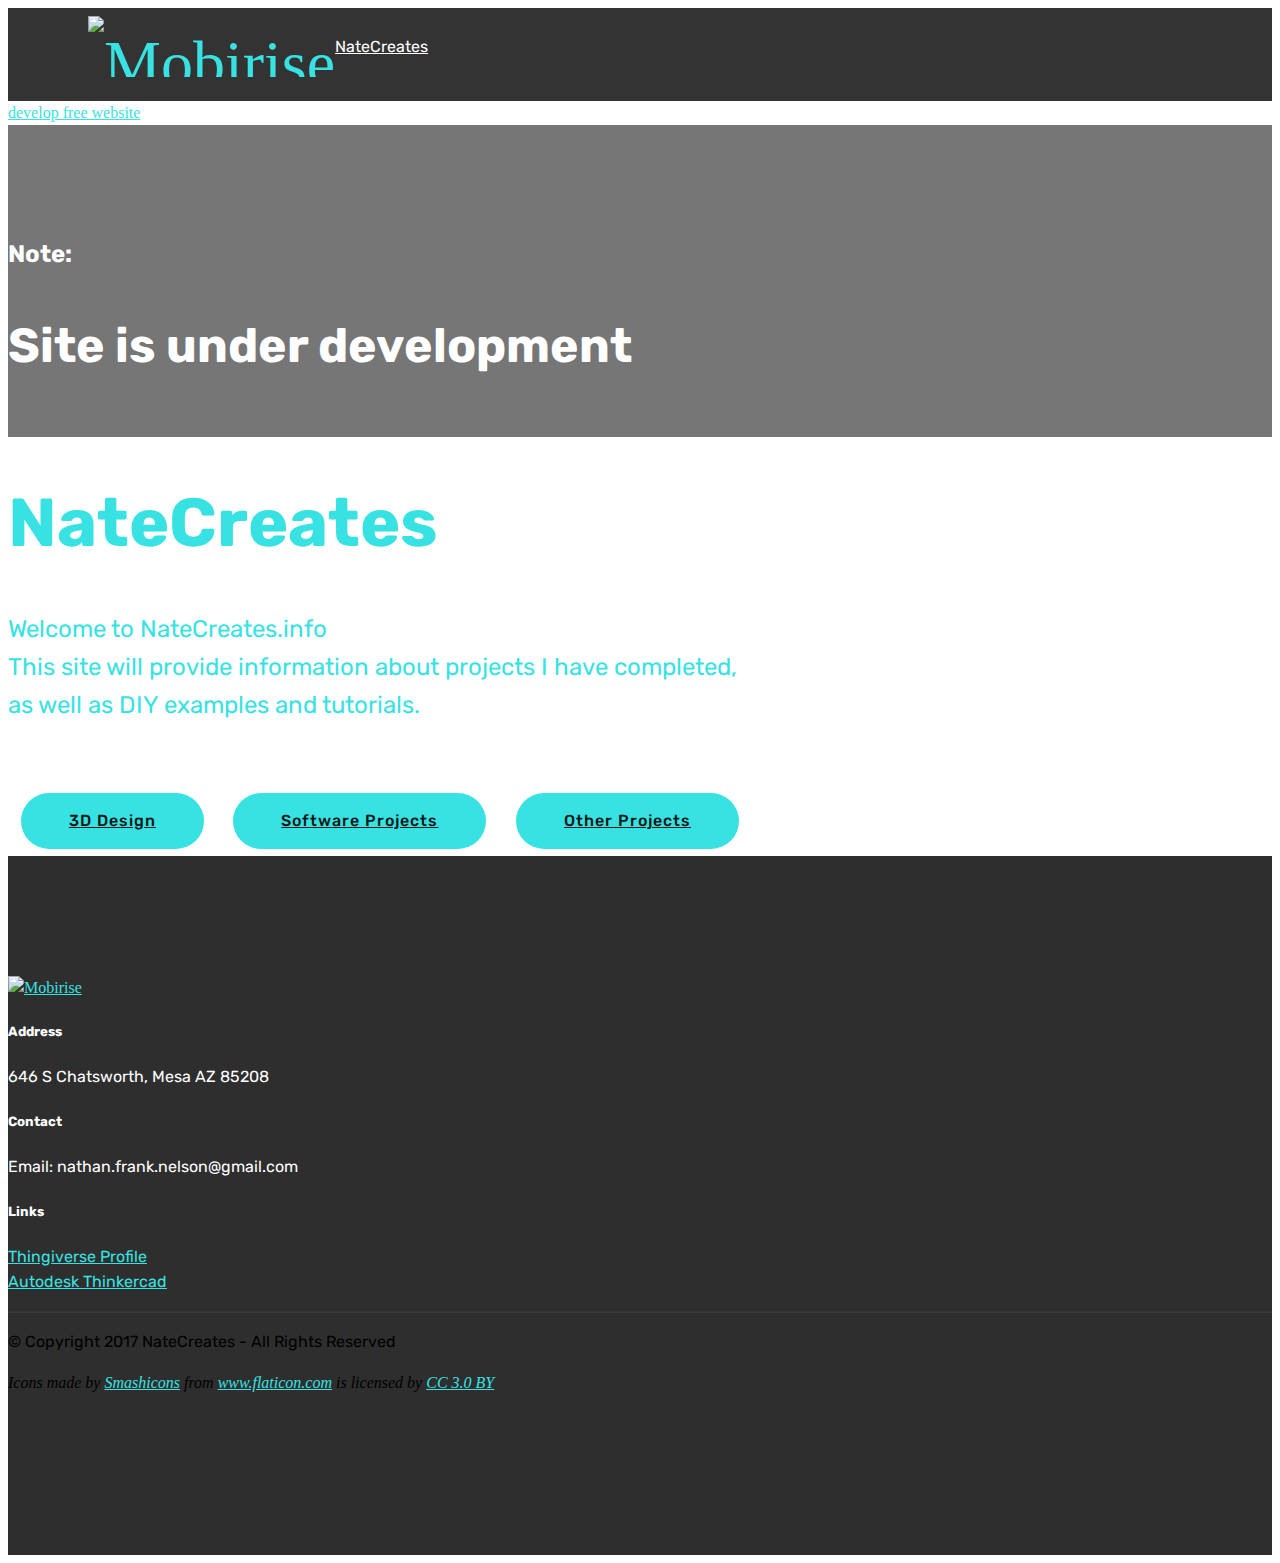
==== index.html @ 1768a67d "Development update" ====
<!DOCTYPE html>
<html  >
<head>
  <!-- Site made with Mobirise Website Builder v4.10.3, https://mobirise.com -->
  <meta charset="UTF-8">
  <meta http-equiv="X-UA-Compatible" content="IE=edge">
  <meta name="generator" content="Mobirise v4.10.3, mobirise.com">
  <meta name="viewport" content="width=device-width, initial-scale=1, minimum-scale=1">
  <link rel="shortcut icon" href="assets/images/3d-printerwhite-122x122.png" type="image/x-icon">
  <meta name="description" content="">
  
  <title>Home</title>
  <link rel="stylesheet" href="assets/web/assets/mobirise-icons-bold/mobirise-icons-bold.css">
  <link rel="stylesheet" href="assets/web/assets/mobirise-icons/mobirise-icons.css">
  <link rel="stylesheet" href="assets/tether/tether.min.css">
  <link rel="stylesheet" href="assets/bootstrap/css/bootstrap.min.css">
  <link rel="stylesheet" href="assets/bootstrap/css/bootstrap-grid.min.css">
  <link rel="stylesheet" href="assets/bootstrap/css/bootstrap-reboot.min.css">
  <link rel="stylesheet" href="assets/dropdown/css/style.css">
  <link rel="stylesheet" href="assets/socicon/css/styles.css">
  <link rel="stylesheet" href="assets/animatecss/animate.min.css">
  <link rel="stylesheet" href="assets/theme/css/style.css">
  <link rel="stylesheet" href="assets/mobirise/css/mbr-additional.css" type="text/css">
  
  
  
</head>
<body>
  <section class="menu cid-qTkzRZLJNu" once="menu" id="menu1-0">

    

    <nav class="navbar navbar-expand beta-menu navbar-dropdown align-items-center navbar-fixed-top navbar-toggleable-sm">
        <button class="navbar-toggler navbar-toggler-right" type="button" data-toggle="collapse" data-target="#navbarSupportedContent" aria-controls="navbarSupportedContent" aria-expanded="false" aria-label="Toggle navigation">
            <div class="hamburger">
                <span></span>
                <span></span>
                <span></span>
                <span></span>
            </div>
        </button>
        <div class="menu-logo">
            <div class="navbar-brand">
                <span class="navbar-logo">
                    <a href="index.html">
                         <img src="assets/images/3d-printerwhite-122x122.png" alt="Mobirise" title="" style="height: 3.8rem;">
                    </a>
                </span>
                <span class="navbar-caption-wrap"><a class="navbar-caption text-white display-4" href="index.html">NateCreates</a></span>
            </div>
        </div>
        <div class="collapse navbar-collapse" id="navbarSupportedContent">
            <ul class="navbar-nav nav-dropdown nav-right" data-app-modern-menu="true"><li class="nav-item">
                    <a class="nav-link link text-white display-4" href="about.html"><span class="mbri-user mbr-iconfont mbr-iconfont-btn"></span>About Me &nbsp; &nbsp; &nbsp; &nbsp; &nbsp; &nbsp; &nbsp; &nbsp; &nbsp; &nbsp;</a>
                </li><li class="nav-item"><a class="nav-link link text-white display-4" href="index.html"><span class="mbrib-home mbr-iconfont mbr-iconfont-btn"></span>&nbsp; &nbsp; &nbsp; &nbsp; &nbsp; &nbsp; &nbsp; &nbsp; &nbsp; &nbsp;&nbsp;</a></li></ul>
            
        </div>
    </nav>
</section>

<section class="engine"><a href="https://mobirise.info/k">develop free website</a></section><section class="mbr-section info1 cid-rtGWiKOIY4" id="info1-3">

    

    
    <div class="container">
        <div class="row justify-content-center content-row">
            <div class="media-container-column title col-12 col-lg-7 col-md-6">
                <h3 class="mbr-section-subtitle align-left mbr-light pb-3 mbr-fonts-style display-5">
                    Note:</h3>
                <h2 class="align-left mbr-bold mbr-fonts-style display-2">
                    Site is under development</h2>
            </div>
            <div class="media-container-column col-12 col-lg-3 col-md-4">
                
            </div>
        </div>
    </div>
</section>

<section class="cid-qTkA127IK8 mbr-fullscreen mbr-parallax-background" id="header2-1">

    

    

    <div class="container align-center">
        <div class="row justify-content-md-center">
            <div class="mbr-white col-md-10">
                <h1 class="mbr-section-title mbr-bold pb-3 mbr-fonts-style display-1">
                    NateCreates</h1>
                
                <p class="mbr-text pb-3 mbr-fonts-style display-5">
                    Welcome to NateCreates.info<br>This site will provide information about projects I have completed,<br>as well as DIY examples and tutorials.&nbsp;<br><br></p>
                <div class="mbr-section-btn"><a class="btn btn-md btn-danger display-7" href="3D.html">3D Design</a> <a class="btn btn-md btn-danger display-7" href="SoftwareSolutions.html">Software Projects</a>
                    <a class="btn btn-md btn-danger display-7" href="OtherProjects.html">Other Projects</a></div>
            </div>
        </div>
    </div>
    <div class="mbr-arrow hidden-sm-down" aria-hidden="true">
        <a href="#next">
            <i class="mbri-down mbr-iconfont"></i>
        </a>
    </div>
</section>

<section class="cid-qTkAaeaxX5 mbr-reveal" id="footer1-2">

    

    

    <div class="container">
        <div class="media-container-row content text-white">
            <div class="col-12 col-md-3">
                <div class="media-wrap">
                    <a href="https://mobirise.com/">
                        <img src="assets/images/3d-printerwhite-192x192.png" alt="Mobirise" title="">
                    </a>
                </div>
            </div>
            <div class="col-12 col-md-3 mbr-fonts-style display-7">
                <h5 class="pb-3">
                    Address
                </h5>
                <p class="mbr-text">646 S Chatsworth, Mesa AZ 85208</p>
            </div>
            <div class="col-12 col-md-3 mbr-fonts-style display-7">
                <h5 class="pb-3">
                    Contact</h5>
                <p class="mbr-text">
                    Email: nathan.frank.nelson@gmail.com &nbsp; &nbsp; &nbsp; &nbsp; &nbsp; &nbsp; &nbsp; &nbsp; &nbsp;<br></p>
            </div>
            <div class="col-12 col-md-3 mbr-fonts-style display-7">
                <h5 class="pb-3">
                    Links
                </h5>
                <p class="mbr-text"><a href="https://www.thingiverse.com/AsmundTheWise/about">Thingiverse Profile</a><br><a href="https://www.tinkercad.com/users/cb74BDATBY4-natecreates">Autodesk Thinkercad</a></p>
            </div>
        </div>
        <div class="footer-lower">
            <div class="media-container-row">
                <div class="col-sm-12">
                    <hr>
                </div>
            </div>
            <div class="media-container-row mbr-white">
                <div class="col-sm-6 copyright">
                    <p class="mbr-text mbr-fonts-style display-7">
                        © Copyright 2017 NateCreates - All Rights Reserved<br></p><div><em>Icons made by <a href="https://www.flaticon.com/authors/smashicons" title="Smashicons">Smashicons</a> from <a href="https://www.flaticon.com/" title="Flaticon">www.flaticon.com</a> is licensed by <a href="http://creativecommons.org/licenses/by/3.0/" title="Creative Commons BY 3.0" target="_blank">CC 3.0 BY</a></em></div><br>
                    <p></p>
                </div>
                <div class="col-md-6">
                    <div class="social-list align-right">
                        <div class="soc-item">
                            <a href="https://www.youtube.com/channel/UCTDOqO3EnYBqESAf4ngUYkw">
                                <span class="mbr-iconfont mbr-iconfont-social socicon-youtube socicon"></span>
                            </a>
                        </div>
                        <div class="soc-item">
                            <a href="https://www.thingiverse.com/AsmundTheWise/about">
                                <span class="mbr-iconfont mbr-iconfont-social mbrib-rocket"></span>
                            </a>
                        </div>
                        <div class="soc-item">
                            <a href="https://www.youtube.com/c/mobirise">
                                <span class="mbr-iconfont mbr-iconfont-social socicon-linkedin socicon"></span>
                            </a>
                        </div>
                        
                        
                        
                    </div>
                </div>
            </div>
        </div>
    </div>
</section>


  <script src="assets/web/assets/jquery/jquery.min.js"></script>
  <script src="assets/popper/popper.min.js"></script>
  <script src="assets/tether/tether.min.js"></script>
  <script src="assets/bootstrap/js/bootstrap.min.js"></script>
  <script src="assets/dropdown/js/script.min.js"></script>
  <script src="assets/viewportchecker/jquery.viewportchecker.js"></script>
  <script src="assets/parallax/jarallax.min.js"></script>
  <script src="assets/smoothscroll/smooth-scroll.js"></script>
  <script src="assets/touchswipe/jquery.touch-swipe.min.js"></script>
  <script src="assets/theme/js/script.js"></script>
  
  
  <input name="animation" type="hidden">
  </body>
</html>
---- assets/mobirise/css/mbr-additional.css ----
@import url(https://fonts.googleapis.com/css?family=Rubik:300,300i,400,400i,500,500i,700,700i,900,900i);





body {
  font-style: normal;
  line-height: 1.5;
}
.mbr-section-title {
  font-style: normal;
  line-height: 1.2;
}
.mbr-section-subtitle {
  line-height: 1.3;
}
.mbr-text {
  font-style: normal;
  line-height: 1.6;
}
.display-1 {
  font-family: 'Rubik', sans-serif;
  font-size: 4.25rem;
}
.display-1 > .mbr-iconfont {
  font-size: 6.8rem;
}
.display-2 {
  font-family: 'Rubik', sans-serif;
  font-size: 3rem;
}
.display-2 > .mbr-iconfont {
  font-size: 4.8rem;
}
.display-4 {
  font-family: 'Rubik', sans-serif;
  font-size: 1rem;
}
.display-4 > .mbr-iconfont {
  font-size: 1.6rem;
}
.display-5 {
  font-family: 'Rubik', sans-serif;
  font-size: 1.5rem;
}
.display-5 > .mbr-iconfont {
  font-size: 2.4rem;
}
.display-7 {
  font-family: 'Rubik', sans-serif;
  font-size: 1rem;
}
.display-7 > .mbr-iconfont {
  font-size: 1.6rem;
}
/* ---- Fluid typography for mobile devices ---- */
/* 1.4 - font scale ratio ( bootstrap == 1.42857 ) */
/* 100vw - current viewport width */
/* (48 - 20)  48 == 48rem == 768px, 20 == 20rem == 320px(minimal supported viewport) */
/* 0.65 - min scale variable, may vary */
@media (max-width: 768px) {
  .display-1 {
    font-size: 3.4rem;
    font-size: calc( 2.1374999999999997rem + (4.25 - 2.1374999999999997) * ((100vw - 20rem) / (48 - 20)));
    line-height: calc( 1.4 * (2.1374999999999997rem + (4.25 - 2.1374999999999997) * ((100vw - 20rem) / (48 - 20))));
  }
  .display-2 {
    font-size: 2.4rem;
    font-size: calc( 1.7rem + (3 - 1.7) * ((100vw - 20rem) / (48 - 20)));
    line-height: calc( 1.4 * (1.7rem + (3 - 1.7) * ((100vw - 20rem) / (48 - 20))));
  }
  .display-4 {
    font-size: 0.8rem;
    font-size: calc( 1rem + (1 - 1) * ((100vw - 20rem) / (48 - 20)));
    line-height: calc( 1.4 * (1rem + (1 - 1) * ((100vw - 20rem) / (48 - 20))));
  }
  .display-5 {
    font-size: 1.2rem;
    font-size: calc( 1.175rem + (1.5 - 1.175) * ((100vw - 20rem) / (48 - 20)));
    line-height: calc( 1.4 * (1.175rem + (1.5 - 1.175) * ((100vw - 20rem) / (48 - 20))));
  }
}
/* Buttons */
.btn {
  font-weight: 500;
  border-width: 2px;
  font-style: normal;
  letter-spacing: 1px;
  margin: .4rem .8rem;
  white-space: normal;
  -webkit-transition: all 0.3s ease-in-out;
  -moz-transition: all 0.3s ease-in-out;
  transition: all 0.3s ease-in-out;
  display: inline-flex;
  align-items: center;
  justify-content: center;
  word-break: break-word;
  -webkit-align-items: center;
  -webkit-justify-content: center;
  display: -webkit-inline-flex;
  padding: 1rem 3rem;
  border-radius: 3px;
}
.btn-sm {
  font-weight: 500;
  letter-spacing: 1px;
  -webkit-transition: all 0.3s ease-in-out;
  -moz-transition: all 0.3s ease-in-out;
  transition: all 0.3s ease-in-out;
  padding: 0.6rem 1.5rem;
  border-radius: 3px;
}
.btn-md {
  font-weight: 500;
  letter-spacing: 1px;
  margin: .4rem .8rem !important;
  -webkit-transition: all 0.3s ease-in-out;
  -moz-transition: all 0.3s ease-in-out;
  transition: all 0.3s ease-in-out;
  padding: 1rem 3rem;
  border-radius: 3px;
}
.btn-lg {
  font-weight: 500;
  letter-spacing: 1px;
  margin: .4rem .8rem !important;
  -webkit-transition: all 0.3s ease-in-out;
  -moz-transition: all 0.3s ease-in-out;
  transition: all 0.3s ease-in-out;
  padding: 1.2rem 3.2rem;
  border-radius: 3px;
}
.bg-primary {
  background-color: #38e2e2 !important;
}
.bg-success {
  background-color: #f7ed4a !important;
}
.bg-info {
  background-color: #6bff47 !important;
}
.bg-warning {
  background-color: #879a9f !important;
}
.bg-danger {
  background-color: #38e2e2 !important;
}
.btn-primary,
.btn-primary:active {
  background-color: #38e2e2 !important;
  border-color: #38e2e2 !important;
  color: #031818 !important;
}
.btn-primary:hover,
.btn-primary:focus,
.btn-primary.focus,
.btn-primary.active {
  color: #031818 !important;
  background-color: #1ab3b3 !important;
  border-color: #1ab3b3 !important;
}
.btn-primary.disabled,
.btn-primary:disabled {
  color: #031818 !important;
  background-color: #1ab3b3 !important;
  border-color: #1ab3b3 !important;
}
.btn-secondary,
.btn-secondary:active {
  background-color: #ff3366 !important;
  border-color: #ff3366 !important;
  color: #ffffff !important;
}
.btn-secondary:hover,
.btn-secondary:focus,
.btn-secondary.focus,
.btn-secondary.active {
  color: #ffffff !important;
  background-color: #e50039 !important;
  border-color: #e50039 !important;
}
.btn-secondary.disabled,
.btn-secondary:disabled {
  color: #ffffff !important;
  background-color: #e50039 !important;
  border-color: #e50039 !important;
}
.btn-info,
.btn-info:active {
  background-color: #6bff47 !important;
  border-color: #6bff47 !important;
  color: #0e4700 !important;
}
.btn-info:hover,
.btn-info:focus,
.btn-info.focus,
.btn-info.active {
  color: #0e4700 !important;
  background-color: #31f900 !important;
  border-color: #31f900 !important;
}
.btn-info.disabled,
.btn-info:disabled {
  color: #0e4700 !important;
  background-color: #31f900 !important;
  border-color: #31f900 !important;
}
.btn-success,
.btn-success:active {
  background-color: #f7ed4a !important;
  border-color: #f7ed4a !important;
  color: #3f3c03 !important;
}
.btn-success:hover,
.btn-success:focus,
.btn-success.focus,
.btn-success.active {
  color: #3f3c03 !important;
  background-color: #eadd0a !important;
  border-color: #eadd0a !important;
}
.btn-success.disabled,
.btn-success:disabled {
  color: #3f3c03 !important;
  background-color: #eadd0a !important;
  border-color: #eadd0a !important;
}
.btn-warning,
.btn-warning:active {
  background-color: #879a9f !important;
  border-color: #879a9f !important;
  color: #ffffff !important;
}
.btn-warning:hover,
.btn-warning:focus,
.btn-warning.focus,
.btn-warning.active {
  color: #ffffff !important;
  background-color: #617479 !important;
  border-color: #617479 !important;
}
.btn-warning.disabled,
.btn-warning:disabled {
  color: #ffffff !important;
  background-color: #617479 !important;
  border-color: #617479 !important;
}
.btn-danger,
.btn-danger:active {
  background-color: #38e2e2 !important;
  border-color: #38e2e2 !important;
  color: #031818 !important;
}
.btn-danger:hover,
.btn-danger:focus,
.btn-danger.focus,
.btn-danger.active {
  color: #031818 !important;
  background-color: #1ab3b3 !important;
  border-color: #1ab3b3 !important;
}
.btn-danger.disabled,
.btn-danger:disabled {
  color: #031818 !important;
  background-color: #1ab3b3 !important;
  border-color: #1ab3b3 !important;
}
.btn-white {
  color: #333333 !important;
}
.btn-white,
.btn-white:active {
  background-color: #ffffff !important;
  border-color: #ffffff !important;
  color: #808080 !important;
}
.btn-white:hover,
.btn-white:focus,
.btn-white.focus,
.btn-white.active {
  color: #808080 !important;
  background-color: #d9d9d9 !important;
  border-color: #d9d9d9 !important;
}
.btn-white.disabled,
.btn-white:disabled {
  color: #808080 !important;
  background-color: #d9d9d9 !important;
  border-color: #d9d9d9 !important;
}
.btn-black,
.btn-black:active {
  background-color: #333333 !important;
  border-color: #333333 !important;
  color: #ffffff !important;
}
.btn-black:hover,
.btn-black:focus,
.btn-black.focus,
.btn-black.active {
  color: #ffffff !important;
  background-color: #0d0d0d !important;
  border-color: #0d0d0d !important;
}
.btn-black.disabled,
.btn-black:disabled {
  color: #ffffff !important;
  background-color: #0d0d0d !important;
  border-color: #0d0d0d !important;
}
.btn-primary-outline,
.btn-primary-outline:active {
  background: none;
  border-color: #179d9d;
  color: #179d9d;
}
.btn-primary-outline:hover,
.btn-primary-outline:focus,
.btn-primary-outline.focus,
.btn-primary-outline.active {
  color: #031818;
  background-color: #38e2e2;
  border-color: #38e2e2;
}
.btn-primary-outline.disabled,
.btn-primary-outline:disabled {
  color: #031818 !important;
  background-color: #38e2e2 !important;
  border-color: #38e2e2 !important;
}
.btn-secondary-outline,
.btn-secondary-outline:active {
  background: none;
  border-color: #cc0033;
  color: #cc0033;
}
.btn-secondary-outline:hover,
.btn-secondary-outline:focus,
.btn-secondary-outline.focus,
.btn-secondary-outline.active {
  color: #ffffff;
  background-color: #ff3366;
  border-color: #ff3366;
}
.btn-secondary-outline.disabled,
.btn-secondary-outline:disabled {
  color: #ffffff !important;
  background-color: #ff3366 !important;
  border-color: #ff3366 !important;
}
.btn-info-outline,
.btn-info-outline:active {
  background: none;
  border-color: #2ce000;
  color: #2ce000;
}
.btn-info-outline:hover,
.btn-info-outline:focus,
.btn-info-outline.focus,
.btn-info-outline.active {
  color: #0e4700;
  background-color: #6bff47;
  border-color: #6bff47;
}
.btn-info-outline.disabled,
.btn-info-outline:disabled {
  color: #0e4700 !important;
  background-color: #6bff47 !important;
  border-color: #6bff47 !important;
}
.btn-success-outline,
.btn-success-outline:active {
  background: none;
  border-color: #d2c609;
  color: #d2c609;
}
.btn-success-outline:hover,
.btn-success-outline:focus,
.btn-success-outline.focus,
.btn-success-outline.active {
  color: #3f3c03;
  background-color: #f7ed4a;
  border-color: #f7ed4a;
}
.btn-success-outline.disabled,
.btn-success-outline:disabled {
  color: #3f3c03 !important;
  background-color: #f7ed4a !important;
  border-color: #f7ed4a !important;
}
.btn-warning-outline,
.btn-warning-outline:active {
  background: none;
  border-color: #55666b;
  color: #55666b;
}
.btn-warning-outline:hover,
.btn-warning-outline:focus,
.btn-warning-outline.focus,
.btn-warning-outline.active {
  color: #ffffff;
  background-color: #879a9f;
  border-color: #879a9f;
}
.btn-warning-outline.disabled,
.btn-warning-outline:disabled {
  color: #ffffff !important;
  background-color: #879a9f !important;
  border-color: #879a9f !important;
}
.btn-danger-outline,
.btn-danger-outline:active {
  background: none;
  border-color: #179d9d;
  color: #179d9d;
}
.btn-danger-outline:hover,
.btn-danger-outline:focus,
.btn-danger-outline.focus,
.btn-danger-outline.active {
  color: #031818;
  background-color: #38e2e2;
  border-color: #38e2e2;
}
.btn-danger-outline.disabled,
.btn-danger-outline:disabled {
  color: #031818 !important;
  background-color: #38e2e2 !important;
  border-color: #38e2e2 !important;
}
.btn-black-outline,
.btn-black-outline:active {
  background: none;
  border-color: #000000;
  color: #000000;
}
.btn-black-outline:hover,
.btn-black-outline:focus,
.btn-black-outline.focus,
.btn-black-outline.active {
  color: #ffffff;
  background-color: #333333;
  border-color: #333333;
}
.btn-black-outline.disabled,
.btn-black-outline:disabled {
  color: #ffffff !important;
  background-color: #333333 !important;
  border-color: #333333 !important;
}
.btn-white-outline,
.btn-white-outline:active,
.btn-white-outline.active {
  background: none;
  border-color: #ffffff;
  color: #ffffff;
}
.btn-white-outline:hover,
.btn-white-outline:focus,
.btn-white-outline.focus {
  color: #333333;
  background-color: #ffffff;
  border-color: #ffffff;
}
.text-primary {
  color: #38e2e2 !important;
}
.text-secondary {
  color: #ff3366 !important;
}
.text-success {
  color: #f7ed4a !important;
}
.text-info {
  color: #6bff47 !important;
}
.text-warning {
  color: #879a9f !important;
}
.text-danger {
  color: #38e2e2 !important;
}
.text-white {
  color: #ffffff !important;
}
.text-black {
  color: #000000 !important;
}
a.text-primary:hover,
a.text-primary:focus {
  color: #179d9d !important;
}
a.text-secondary:hover,
a.text-secondary:focus {
  color: #cc0033 !important;
}
a.text-success:hover,
a.text-success:focus {
  color: #d2c609 !important;
}
a.text-info:hover,
a.text-info:focus {
  color: #2ce000 !important;
}
a.text-warning:hover,
a.text-warning:focus {
  color: #55666b !important;
}
a.text-danger:hover,
a.text-danger:focus {
  color: #179d9d !important;
}
a.text-white:hover,
a.text-white:focus {
  color: #b3b3b3 !important;
}
a.text-black:hover,
a.text-black:focus {
  color: #4d4d4d !important;
}
.alert-success {
  background-color: #70c770;
}
.alert-info {
  background-color: #6bff47;
}
.alert-warning {
  background-color: #879a9f;
}
.alert-danger {
  background-color: #38e2e2;
}
.mbr-section-btn a.btn:not(.btn-form) {
  border-radius: 100px;
}
.mbr-section-btn a.btn:not(.btn-form):hover,
.mbr-section-btn a.btn:not(.btn-form):focus {
  box-shadow: none !important;
}
.mbr-section-btn a.btn:not(.btn-form):hover,
.mbr-section-btn a.btn:not(.btn-form):focus {
  box-shadow: 0 10px 40px 0 rgba(0, 0, 0, 0.2) !important;
  -webkit-box-shadow: 0 10px 40px 0 rgba(0, 0, 0, 0.2) !important;
}
.mbr-gallery-filter li a {
  border-radius: 100px !important;
}
.mbr-gallery-filter li.active .btn {
  background-color: #38e2e2;
  border-color: #38e2e2;
  color: #072e2e;
}
.mbr-gallery-filter li.active .btn:focus {
  box-shadow: none;
}
.nav-tabs .nav-link {
  border-radius: 100px !important;
}
.btn-form {
  border-radius: 0;
}
.btn-form:hover {
  cursor: pointer;
}
a,
a:hover {
  color: #38e2e2;
}
.mbr-plan-header.bg-primary .mbr-plan-subtitle,
.mbr-plan-header.bg-primary .mbr-plan-price-desc {
  color: #eafcfc;
}
.mbr-plan-header.bg-success .mbr-plan-subtitle,
.mbr-plan-header.bg-success .mbr-plan-price-desc {
  color: #ffffff;
}
.mbr-plan-header.bg-info .mbr-plan-subtitle,
.mbr-plan-header.bg-info .mbr-plan-price-desc {
  color: #ffffff;
}
.mbr-plan-header.bg-warning .mbr-plan-subtitle,
.mbr-plan-header.bg-warning .mbr-plan-price-desc {
  color: #ced6d8;
}
.mbr-plan-header.bg-danger .mbr-plan-subtitle,
.mbr-plan-header.bg-danger .mbr-plan-price-desc {
  color: #eafcfc;
}
/* Scroll to top button*/
.scrollToTop_wraper {
  display: none;
}
#scrollToTop a i:before {
  content: '';
  position: absolute;
  height: 40%;
  top: 25%;
  background: #fff;
  width: 2px;
  left: calc(50% - 1px);
}
#scrollToTop a i:after {
  content: '';
  position: absolute;
  display: block;
  border-top: 2px solid #fff;
  border-right: 2px solid #fff;
  width: 40%;
  height: 40%;
  left: 30%;
  bottom: 30%;
  transform: rotate(135deg);
  -webkit-transform: rotate(135deg);
}
/* Others*/
.note-check a[data-value=Rubik] {
  font-style: normal;
}
.mbr-arrow a {
  color: #ffffff;
}
@media (max-width: 767px) {
  .mbr-arrow {
    display: none;
  }
}
.form-control-label {
  position: relative;
  cursor: pointer;
  margin-bottom: .357em;
  padding: 0;
}
.alert {
  color: #ffffff;
  border-radius: 0;
  border: 0;
  font-size: .875rem;
  line-height: 1.5;
  margin-bottom: 1.875rem;
  padding: 1.25rem;
  position: relative;
}
.alert.alert-form::after {
  background-color: inherit;
  bottom: -7px;
  content: "";
  display: block;
  height: 14px;
  left: 50%;
  margin-left: -7px;
  position: absolute;
  transform: rotate(45deg);
  width: 14px;
  -webkit-transform: rotate(45deg);
}
.form-control {
  background-color: #f5f5f5;
  box-shadow: none;
  color: #565656;
  font-family: 'Rubik', sans-serif;
  font-size: 1rem;
  line-height: 1.43;
  min-height: 3.5em;
  padding: 1.07em .5em;
}
.form-control > .mbr-iconfont {
  font-size: 1.6rem;
}
.form-control,
.form-control:focus {
  border: 1px solid #e8e8e8;
}
.form-active .form-control:invalid {
  border-color: red;
}
.mbr-overlay {
  background-color: #000;
  bottom: 0;
  left: 0;
  opacity: .5;
  position: absolute;
  right: 0;
  top: 0;
  z-index: 0;
  pointer-events: none;
}
blockquote {
  font-style: italic;
  padding: 10px 0 10px 20px;
  font-size: 1.09rem;
  position: relative;
  border-color: #38e2e2;
  border-width: 3px;
}
ul,
ol,
pre,
blockquote {
  margin-bottom: 2.3125rem;
}
pre {
  background: #f4f4f4;
  padding: 10px 24px;
  white-space: pre-wrap;
}
.inactive {
  -webkit-user-select: none;
  -moz-user-select: none;
  -ms-user-select: none;
  user-select: none;
  pointer-events: none;
  -webkit-user-drag: none;
  user-drag: none;
}
.mbr-section__comments .row {
  justify-content: center;
  -webkit-justify-content: center;
}
/* Forms */
.mbr-form .btn {
  margin: .4rem 0;
}
.mbr-form .input-group-btn a.btn {
  border-radius: 100px !important;
}
.mbr-form .input-group-btn a.btn:hover {
  box-shadow: 0 10px 40px 0 rgba(0, 0, 0, 0.2);
}
.mbr-form .input-group-btn button[type="submit"] {
  border-radius: 100px !important;
  padding: 1rem 3rem;
}
.mbr-form .input-group-btn button[type="submit"]:hover {
  box-shadow: 0 10px 40px 0 rgba(0, 0, 0, 0.2);
}
.form2 .form-control {
  border-top-left-radius: 100px;
  border-bottom-left-radius: 100px;
}
.form2 .input-group-btn a.btn {
  border-top-left-radius: 0 !important;
  border-bottom-left-radius: 0 !important;
}
.form2 .input-group-btn button[type="submit"] {
  border-top-left-radius: 0 !important;
  border-bottom-left-radius: 0 !important;
}
.form3 input[type="email"] {
  border-radius: 100px !important;
}
@media (max-width: 349px) {
  .form2 input[type="email"] {
    border-radius: 100px !important;
  }
  .form2 .input-group-btn a.btn {
    border-radius: 100px !important;
  }
  .form2 .input-group-btn button[type="submit"] {
    border-radius: 100px !important;
  }
}
@media (max-width: 767px) {
  .btn {
    font-size: .75rem !important;
  }
  .btn .mbr-iconfont {
    font-size: 1rem !important;
  }
}
/* Social block */
.btn-social {
  font-size: 20px;
  border-radius: 50%;
  padding: 0;
  width: 44px;
  height: 44px;
  line-height: 44px;
  text-align: center;
  position: relative;
  border: 2px solid #c0a375;
  border-color: #38e2e2;
  color: #232323;
  cursor: pointer;
}
.btn-social i {
  top: 0;
  line-height: 44px;
  width: 44px;
}
.btn-social:hover {
  color: #fff;
  background: #38e2e2;
}
.btn-social + .btn {
  margin-left: .1rem;
}
/* Footer */
.mbr-footer-content li::before,
.mbr-footer .mbr-contacts li::before {
  background: #38e2e2;
}
.mbr-footer-content li a:hover,
.mbr-footer .mbr-contacts li a:hover {
  color: #38e2e2;
}
.footer3 input[type="email"],
.footer4 input[type="email"] {
  border-radius: 100px !important;
}
.footer3 .input-group-btn a.btn,
.footer4 .input-group-btn a.btn {
  border-radius: 100px !important;
}
.footer3 .input-group-btn button[type="submit"],
.footer4 .input-group-btn button[type="submit"] {
  border-radius: 100px !important;
}
/* Headers*/
.header13 .form-inline input[type="email"],
.header14 .form-inline input[type="email"] {
  border-radius: 100px;
}
.header13 .form-inline input[type="text"],
.header14 .form-inline input[type="text"] {
  border-radius: 100px;
}
.header13 .form-inline input[type="tel"],
.header14 .form-inline input[type="tel"] {
  border-radius: 100px;
}
.header13 .form-inline a.btn,
.header14 .form-inline a.btn {
  border-radius: 100px;
}
.header13 .form-inline button,
.header14 .form-inline button {
  border-radius: 100px !important;
}
.offset-1 {
  margin-left: 8.33333%;
}
.offset-2 {
  margin-left: 16.66667%;
}
.offset-3 {
  margin-left: 25%;
}
.offset-4 {
  margin-left: 33.33333%;
}
.offset-5 {
  margin-left: 41.66667%;
}
.offset-6 {
  margin-left: 50%;
}
.offset-7 {
  margin-left: 58.33333%;
}
.offset-8 {
  margin-left: 66.66667%;
}
.offset-9 {
  margin-left: 75%;
}
.offset-10 {
  margin-left: 83.33333%;
}
.offset-11 {
  margin-left: 91.66667%;
}
@media (min-width: 576px) {
  .offset-sm-0 {
    margin-left: 0%;
  }
  .offset-sm-1 {
    margin-left: 8.33333%;
  }
  .offset-sm-2 {
    margin-left: 16.66667%;
  }
  .offset-sm-3 {
    margin-left: 25%;
  }
  .offset-sm-4 {
    margin-left: 33.33333%;
  }
  .offset-sm-5 {
    margin-left: 41.66667%;
  }
  .offset-sm-6 {
    margin-left: 50%;
  }
  .offset-sm-7 {
    margin-left: 58.33333%;
  }
  .offset-sm-8 {
    margin-left: 66.66667%;
  }
  .offset-sm-9 {
    margin-left: 75%;
  }
  .offset-sm-10 {
    margin-left: 83.33333%;
  }
  .offset-sm-11 {
    margin-left: 91.66667%;
  }
}
@media (min-width: 768px) {
  .offset-md-0 {
    margin-left: 0%;
  }
  .offset-md-1 {
    margin-left: 8.33333%;
  }
  .offset-md-2 {
    margin-left: 16.66667%;
  }
  .offset-md-3 {
    margin-left: 25%;
  }
  .offset-md-4 {
    margin-left: 33.33333%;
  }
  .offset-md-5 {
    margin-left: 41.66667%;
  }
  .offset-md-6 {
    margin-left: 50%;
  }
  .offset-md-7 {
    margin-left: 58.33333%;
  }
  .offset-md-8 {
    margin-left: 66.66667%;
  }
  .offset-md-9 {
    margin-left: 75%;
  }
  .offset-md-10 {
    margin-left: 83.33333%;
  }
  .offset-md-11 {
    margin-left: 91.66667%;
  }
}
@media (min-width: 992px) {
  .offset-lg-0 {
    margin-left: 0%;
  }
  .offset-lg-1 {
    margin-left: 8.33333%;
  }
  .offset-lg-2 {
    margin-left: 16.66667%;
  }
  .offset-lg-3 {
    margin-left: 25%;
  }
  .offset-lg-4 {
    margin-left: 33.33333%;
  }
  .offset-lg-5 {
    margin-left: 41.66667%;
  }
  .offset-lg-6 {
    margin-left: 50%;
  }
  .offset-lg-7 {
    margin-left: 58.33333%;
  }
  .offset-lg-8 {
    margin-left: 66.66667%;
  }
  .offset-lg-9 {
    margin-left: 75%;
  }
  .offset-lg-10 {
    margin-left: 83.33333%;
  }
  .offset-lg-11 {
    margin-left: 91.66667%;
  }
}
@media (min-width: 1200px) {
  .offset-xl-0 {
    margin-left: 0%;
  }
  .offset-xl-1 {
    margin-left: 8.33333%;
  }
  .offset-xl-2 {
    margin-left: 16.66667%;
  }
  .offset-xl-3 {
    margin-left: 25%;
  }
  .offset-xl-4 {
    margin-left: 33.33333%;
  }
  .offset-xl-5 {
    margin-left: 41.66667%;
  }
  .offset-xl-6 {
    margin-left: 50%;
  }
  .offset-xl-7 {
    margin-left: 58.33333%;
  }
  .offset-xl-8 {
    margin-left: 66.66667%;
  }
  .offset-xl-9 {
    margin-left: 75%;
  }
  .offset-xl-10 {
    margin-left: 83.33333%;
  }
  .offset-xl-11 {
    margin-left: 91.66667%;
  }
}
.navbar-toggler {
  -webkit-align-self: flex-start;
  -ms-flex-item-align: start;
  align-self: flex-start;
  padding: 0.25rem 0.75rem;
  font-size: 1.25rem;
  line-height: 1;
  background: transparent;
  border: 1px solid transparent;
  -webkit-border-radius: 0.25rem;
  border-radius: 0.25rem;
}
.navbar-toggler:focus,
.navbar-toggler:hover {
  text-decoration: none;
}
.navbar-toggler-icon {
  display: inline-block;
  width: 1.5em;
  height: 1.5em;
  vertical-align: middle;
  content: "";
  background: no-repeat center center;
  -webkit-background-size: 100% 100%;
  -o-background-size: 100% 100%;
  background-size: 100% 100%;
}
.navbar-toggler-left {
  position: absolute;
  left: 1rem;
}
.navbar-toggler-right {
  position: absolute;
  right: 1rem;
}
@media (max-width: 575px) {
  .navbar-toggleable .navbar-nav .dropdown-menu {
    position: static;
    float: none;
  }
  .navbar-toggleable > .container {
    padding-right: 0;
    padding-left: 0;
  }
}
@media (min-width: 576px) {
  .navbar-toggleable {
    -webkit-box-orient: horizontal;
    -webkit-box-direction: normal;
    -webkit-flex-direction: row;
    -ms-flex-direction: row;
    flex-direction: row;
    -webkit-flex-wrap: nowrap;
    -ms-flex-wrap: nowrap;
    flex-wrap: nowrap;
    -webkit-box-align: center;
    -webkit-align-items: center;
    -ms-flex-align: center;
    align-items: center;
  }
  .navbar-toggleable .navbar-nav {
    -webkit-box-orient: horizontal;
    -webkit-box-direction: normal;
    -webkit-flex-direction: row;
    -ms-flex-direction: row;
    flex-direction: row;
  }
  .navbar-toggleable .navbar-nav .nav-link {
    padding-right: .5rem;
    padding-left: .5rem;
  }
  .navbar-toggleable > .container {
    display: -webkit-box;
    display: -webkit-flex;
    display: -ms-flexbox;
    display: flex;
    -webkit-flex-wrap: nowrap;
    -ms-flex-wrap: nowrap;
    flex-wrap: nowrap;
    -webkit-box-align: center;
    -webkit-align-items: center;
    -ms-flex-align: center;
    align-items: center;
  }
  .navbar-toggleable .navbar-collapse {
    display: -webkit-box !important;
    display: -webkit-flex !important;
    display: -ms-flexbox !important;
    display: flex !important;
    width: 100%;
  }
  .navbar-toggleable .navbar-toggler {
    display: none;
  }
}
@media (max-width: 767px) {
  .navbar-toggleable-sm .navbar-nav .dropdown-menu {
    position: static;
    float: none;
  }
  .navbar-toggleable-sm > .container {
    padding-right: 0;
    padding-left: 0;
  }
}
@media (min-width: 768px) {
  .navbar-toggleable-sm {
    -webkit-box-orient: horizontal;
    -webkit-box-direction: normal;
    -webkit-flex-direction: row;
    -ms-flex-direction: row;
    flex-direction: row;
    -webkit-flex-wrap: nowrap;
    -ms-flex-wrap: nowrap;
    flex-wrap: nowrap;
    -webkit-box-align: center;
    -webkit-align-items: center;
    -ms-flex-align: center;
    align-items: center;
  }
  .navbar-toggleable-sm .navbar-nav {
    -webkit-box-orient: horizontal;
    -webkit-box-direction: normal;
    -webkit-flex-direction: row;
    -ms-flex-direction: row;
    flex-direction: row;
  }
  .navbar-toggleable-sm .navbar-nav .nav-link {
    padding-right: .5rem;
    padding-left: .5rem;
  }
  .navbar-toggleable-sm > .container {
    display: -webkit-box;
    display: -webkit-flex;
    display: -ms-flexbox;
    display: flex;
    -webkit-flex-wrap: nowrap;
    -ms-flex-wrap: nowrap;
    flex-wrap: nowrap;
    -webkit-box-align: center;
    -webkit-align-items: center;
    -ms-flex-align: center;
    align-items: center;
  }
  .navbar-toggleable-sm .navbar-collapse {
    display: none;
    width: 100%;
  }
  .navbar-toggleable-sm .navbar-toggler {
    display: none;
  }
}
@media (max-width: 991px) {
  .navbar-toggleable-md .navbar-nav .dropdown-menu {
    position: static;
    float: none;
  }
  .navbar-toggleable-md > .container {
    padding-right: 0;
    padding-left: 0;
  }
}
@media (min-width: 992px) {
  .navbar-toggleable-md {
    -webkit-box-orient: horizontal;
    -webkit-box-direction: normal;
    -webkit-flex-direction: row;
    -ms-flex-direction: row;
    flex-direction: row;
    -webkit-flex-wrap: nowrap;
    -ms-flex-wrap: nowrap;
    flex-wrap: nowrap;
    -webkit-box-align: center;
    -webkit-align-items: center;
    -ms-flex-align: center;
    align-items: center;
  }
  .navbar-toggleable-md .navbar-nav {
    -webkit-box-orient: horizontal;
    -webkit-box-direction: normal;
    -webkit-flex-direction: row;
    -ms-flex-direction: row;
    flex-direction: row;
  }
  .navbar-toggleable-md .navbar-nav .nav-link {
    padding-right: .5rem;
    padding-left: .5rem;
  }
  .navbar-toggleable-md > .container {
    display: -webkit-box;
    display: -webkit-flex;
    display: -ms-flexbox;
    display: flex;
    -webkit-flex-wrap: nowrap;
    -ms-flex-wrap: nowrap;
    flex-wrap: nowrap;
    -webkit-box-align: center;
    -webkit-align-items: center;
    -ms-flex-align: center;
    align-items: center;
  }
  .navbar-toggleable-md .navbar-collapse {
    display: -webkit-box !important;
    display: -webkit-flex !important;
    display: -ms-flexbox !important;
    display: flex !important;
    width: 100%;
  }
  .navbar-toggleable-md .navbar-toggler {
    display: none;
  }
}
@media (max-width: 1199px) {
  .navbar-toggleable-lg .navbar-nav .dropdown-menu {
    position: static;
    float: none;
  }
  .navbar-toggleable-lg > .container {
    padding-right: 0;
    padding-left: 0;
  }
}
@media (min-width: 1200px) {
  .navbar-toggleable-lg {
    -webkit-box-orient: horizontal;
    -webkit-box-direction: normal;
    -webkit-flex-direction: row;
    -ms-flex-direction: row;
    flex-direction: row;
    -webkit-flex-wrap: nowrap;
    -ms-flex-wrap: nowrap;
    flex-wrap: nowrap;
    -webkit-box-align: center;
    -webkit-align-items: center;
    -ms-flex-align: center;
    align-items: center;
  }
  .navbar-toggleable-lg .navbar-nav {
    -webkit-box-orient: horizontal;
    -webkit-box-direction: normal;
    -webkit-flex-direction: row;
    -ms-flex-direction: row;
    flex-direction: row;
  }
  .navbar-toggleable-lg .navbar-nav .nav-link {
    padding-right: .5rem;
    padding-left: .5rem;
  }
  .navbar-toggleable-lg > .container {
    display: -webkit-box;
    display: -webkit-flex;
    display: -ms-flexbox;
    display: flex;
    -webkit-flex-wrap: nowrap;
    -ms-flex-wrap: nowrap;
    flex-wrap: nowrap;
    -webkit-box-align: center;
    -webkit-align-items: center;
    -ms-flex-align: center;
    align-items: center;
  }
  .navbar-toggleable-lg .navbar-collapse {
    display: -webkit-box !important;
    display: -webkit-flex !important;
    display: -ms-flexbox !important;
    display: flex !important;
    width: 100%;
  }
  .navbar-toggleable-lg .navbar-toggler {
    display: none;
  }
}
.navbar-toggleable-xl {
  -webkit-box-orient: horizontal;
  -webkit-box-direction: normal;
  -webkit-flex-direction: row;
  -ms-flex-direction: row;
  flex-direction: row;
  -webkit-flex-wrap: nowrap;
  -ms-flex-wrap: nowrap;
  flex-wrap: nowrap;
  -webkit-box-align: center;
  -webkit-align-items: center;
  -ms-flex-align: center;
  align-items: center;
}
.navbar-toggleable-xl .navbar-nav .dropdown-menu {
  position: static;
  float: none;
}
.navbar-toggleable-xl > .container {
  padding-right: 0;
  padding-left: 0;
}
.navbar-toggleable-xl .navbar-nav {
  -webkit-box-orient: horizontal;
  -webkit-box-direction: normal;
  -webkit-flex-direction: row;
  -ms-flex-direction: row;
  flex-direction: row;
}
.navbar-toggleable-xl .navbar-nav .nav-link {
  padding-right: .5rem;
  padding-left: .5rem;
}
.navbar-toggleable-xl > .container {
  display: -webkit-box;
  display: -webkit-flex;
  display: -ms-flexbox;
  display: flex;
  -webkit-flex-wrap: nowrap;
  -ms-flex-wrap: nowrap;
  flex-wrap: nowrap;
  -webkit-box-align: center;
  -webkit-align-items: center;
  -ms-flex-align: center;
  align-items: center;
}
.navbar-toggleable-xl .navbar-collapse {
  display: -webkit-box !important;
  display: -webkit-flex !important;
  display: -ms-flexbox !important;
  display: flex !important;
  width: 100%;
}
.navbar-toggleable-xl .navbar-toggler {
  display: none;
}
.card-img {
  width: auto;
}
.menu .navbar.collapsed:not(.beta-menu) {
  flex-direction: column;
  -webkit-flex-direction: column;
}
.carousel-item.active,
.carousel-item-next,
.carousel-item-prev {
  display: -webkit-box;
  display: -webkit-flex;
  display: -ms-flexbox;
  display: flex;
}
.note-air-layout .dropup .dropdown-menu,
.note-air-layout .navbar-fixed-bottom .dropdown .dropdown-menu {
  bottom: initial !important;
}
html,
body {
  height: auto;
  min-height: 100vh;
}
.dropup .dropdown-toggle::after {
  display: none;
}
@media screen and (-ms-high-contrast: active), (-ms-high-contrast: none) {
  .card-wrapper {
    flex: auto!important;
  }
}
.jq-selectbox li:hover,
.jq-selectbox li.selected {
  background-color: #38e2e2;
  color: #000000;
}
.jq-selectbox .jq-selectbox__trigger-arrow,
.jq-number__spin.minus:after,
.jq-number__spin.plus:after {
  transition: 0.4s;
  border-top-color: currentColor;
  border-bottom-color: currentColor;
}
.jq-selectbox:hover .jq-selectbox__trigger-arrow,
.jq-number__spin.minus:hover:after,
.jq-number__spin.plus:hover:after {
  border-top-color: #38e2e2;
  border-bottom-color: #38e2e2;
}
.xdsoft_datetimepicker .xdsoft_calendar td.xdsoft_default,
.xdsoft_datetimepicker .xdsoft_calendar td.xdsoft_current,
.xdsoft_datetimepicker .xdsoft_timepicker .xdsoft_time_box > div > div.xdsoft_current {
  color: #000000 !important;
  background-color: #38e2e2 !important;
  box-shadow: none!important;
}
.xdsoft_datetimepicker .xdsoft_calendar td:hover,
.xdsoft_datetimepicker .xdsoft_timepicker .xdsoft_time_box > div > div:hover {
  color: #ffffff !important;
  background: #ff3366 !important;
  box-shadow: none !important;
}
.cid-qTkzRZLJNu .navbar {
  padding: .5rem 0;
  background: #333333;
  transition: none;
  min-height: 77px;
}
.cid-qTkzRZLJNu .navbar-dropdown.bg-color.transparent.opened {
  background: #333333;
}
.cid-qTkzRZLJNu a {
  font-style: normal;
}
.cid-qTkzRZLJNu .nav-item span {
  padding-right: 0.4em;
  line-height: 0.5em;
  vertical-align: text-bottom;
  position: relative;
  text-decoration: none;
}
.cid-qTkzRZLJNu .nav-item a {
  display: flex;
  align-items: center;
  justify-content: center;
  padding: 0.7rem 0 !important;
  margin: 0rem .65rem !important;
}
.cid-qTkzRZLJNu .nav-item:focus,
.cid-qTkzRZLJNu .nav-link:focus {
  outline: none;
}
.cid-qTkzRZLJNu .btn {
  padding: 0.4rem 1.5rem;
  display: inline-flex;
  align-items: center;
}
.cid-qTkzRZLJNu .btn .mbr-iconfont {
  font-size: 1.6rem;
}
.cid-qTkzRZLJNu .menu-logo {
  margin-right: auto;
}
.cid-qTkzRZLJNu .menu-logo .navbar-brand {
  display: flex;
  margin-left: 5rem;
  padding: 0;
  transition: padding .2s;
  min-height: 3.8rem;
  align-items: center;
}
.cid-qTkzRZLJNu .menu-logo .navbar-brand .navbar-caption-wrap {
  display: -webkit-flex;
  -webkit-align-items: center;
  align-items: center;
  word-break: break-word;
  min-width: 7rem;
  margin: .3rem 0;
}
.cid-qTkzRZLJNu .menu-logo .navbar-brand .navbar-caption-wrap .navbar-caption {
  line-height: 1.2rem !important;
  padding-right: 2rem;
}
.cid-qTkzRZLJNu .menu-logo .navbar-brand .navbar-logo {
  font-size: 4rem;
  transition: font-size 0.25s;
}
.cid-qTkzRZLJNu .menu-logo .navbar-brand .navbar-logo img {
  display: flex;
}
.cid-qTkzRZLJNu .menu-logo .navbar-brand .navbar-logo .mbr-iconfont {
  transition: font-size 0.25s;
}
.cid-qTkzRZLJNu .navbar-toggleable-sm .navbar-collapse {
  justify-content: flex-end;
  -webkit-justify-content: flex-end;
  padding-right: 5rem;
  width: auto;
}
.cid-qTkzRZLJNu .navbar-toggleable-sm .navbar-collapse .navbar-nav {
  flex-wrap: wrap;
  -webkit-flex-wrap: wrap;
  padding-left: 0;
}
.cid-qTkzRZLJNu .navbar-toggleable-sm .navbar-collapse .navbar-nav .nav-item {
  -webkit-align-self: center;
  align-self: center;
}
.cid-qTkzRZLJNu .navbar-toggleable-sm .navbar-collapse .navbar-buttons {
  padding-left: 0;
  padding-bottom: 0;
}
.cid-qTkzRZLJNu .dropdown .dropdown-menu {
  background: #333333;
  display: none;
  position: absolute;
  min-width: 5rem;
  padding-top: 1.4rem;
  padding-bottom: 1.4rem;
  text-align: left;
}
.cid-qTkzRZLJNu .dropdown .dropdown-menu .dropdown-item {
  width: auto;
  padding: 0.235em 1.5385em 0.235em 1.5385em !important;
}
.cid-qTkzRZLJNu .dropdown .dropdown-menu .dropdown-item::after {
  right: 0.5rem;
}
.cid-qTkzRZLJNu .dropdown .dropdown-menu .dropdown-submenu {
  margin: 0;
}
.cid-qTkzRZLJNu .dropdown.open > .dropdown-menu {
  display: block;
}
.cid-qTkzRZLJNu .navbar-toggleable-sm.opened:after {
  position: absolute;
  width: 100vw;
  height: 100vh;
  content: '';
  background-color: rgba(0, 0, 0, 0.1);
  left: 0;
  bottom: 0;
  transform: translateY(100%);
  -webkit-transform: translateY(100%);
  z-index: 1000;
}
.cid-qTkzRZLJNu .navbar.navbar-short {
  min-height: 60px;
  transition: all .2s;
}
.cid-qTkzRZLJNu .navbar.navbar-short .navbar-toggler-right {
  top: 20px;
}
.cid-qTkzRZLJNu .navbar.navbar-short .navbar-logo a {
  font-size: 2.5rem !important;
  line-height: 2.5rem;
  transition: font-size 0.25s;
}
.cid-qTkzRZLJNu .navbar.navbar-short .navbar-logo a .mbr-iconfont {
  font-size: 2.5rem !important;
}
.cid-qTkzRZLJNu .navbar.navbar-short .navbar-logo a img {
  height: 3rem !important;
}
.cid-qTkzRZLJNu .navbar.navbar-short .navbar-brand {
  min-height: 3rem;
}
.cid-qTkzRZLJNu button.navbar-toggler {
  width: 31px;
  height: 18px;
  cursor: pointer;
  transition: all .2s;
  top: 1.5rem;
  right: 1rem;
}
.cid-qTkzRZLJNu button.navbar-toggler:focus {
  outline: none;
}
.cid-qTkzRZLJNu button.navbar-toggler .hamburger span {
  position: absolute;
  right: 0;
  width: 30px;
  height: 2px;
  border-right: 5px;
  background-color: #ffffff;
}
.cid-qTkzRZLJNu button.navbar-toggler .hamburger span:nth-child(1) {
  top: 0;
  transition: all .2s;
}
.cid-qTkzRZLJNu button.navbar-toggler .hamburger span:nth-child(2) {
  top: 8px;
  transition: all .15s;
}
.cid-qTkzRZLJNu button.navbar-toggler .hamburger span:nth-child(3) {
  top: 8px;
  transition: all .15s;
}
.cid-qTkzRZLJNu button.navbar-toggler .hamburger span:nth-child(4) {
  top: 16px;
  transition: all .2s;
}
.cid-qTkzRZLJNu nav.opened .hamburger span:nth-child(1) {
  top: 8px;
  width: 0;
  opacity: 0;
  right: 50%;
  transition: all .2s;
}
.cid-qTkzRZLJNu nav.opened .hamburger span:nth-child(2) {
  -webkit-transform: rotate(45deg);
  transform: rotate(45deg);
  transition: all .25s;
}
.cid-qTkzRZLJNu nav.opened .hamburger span:nth-child(3) {
  -webkit-transform: rotate(-45deg);
  transform: rotate(-45deg);
  transition: all .25s;
}
.cid-qTkzRZLJNu nav.opened .hamburger span:nth-child(4) {
  top: 8px;
  width: 0;
  opacity: 0;
  right: 50%;
  transition: all .2s;
}
.cid-qTkzRZLJNu .collapsed.navbar-expand {
  flex-direction: column;
}
.cid-qTkzRZLJNu .collapsed .btn {
  display: flex;
}
.cid-qTkzRZLJNu .collapsed .navbar-collapse {
  display: none !important;
  padding-right: 0 !important;
}
.cid-qTkzRZLJNu .collapsed .navbar-collapse.collapsing,
.cid-qTkzRZLJNu .collapsed .navbar-collapse.show {
  display: block !important;
}
.cid-qTkzRZLJNu .collapsed .navbar-collapse.collapsing .navbar-nav,
.cid-qTkzRZLJNu .collapsed .navbar-collapse.show .navbar-nav {
  display: block;
  text-align: center;
}
.cid-qTkzRZLJNu .collapsed .navbar-collapse.collapsing .navbar-nav .nav-item,
.cid-qTkzRZLJNu .collapsed .navbar-collapse.show .navbar-nav .nav-item {
  clear: both;
}
.cid-qTkzRZLJNu .collapsed .navbar-collapse.collapsing .navbar-nav .nav-item:last-child,
.cid-qTkzRZLJNu .collapsed .navbar-collapse.show .navbar-nav .nav-item:last-child {
  margin-bottom: 1rem;
}
.cid-qTkzRZLJNu .collapsed .navbar-collapse.collapsing .navbar-buttons,
.cid-qTkzRZLJNu .collapsed .navbar-collapse.show .navbar-buttons {
  text-align: center;
}
.cid-qTkzRZLJNu .collapsed .navbar-collapse.collapsing .navbar-buttons:last-child,
.cid-qTkzRZLJNu .collapsed .navbar-collapse.show .navbar-buttons:last-child {
  margin-bottom: 1rem;
}
.cid-qTkzRZLJNu .collapsed button.navbar-toggler {
  display: block;
}
.cid-qTkzRZLJNu .collapsed .navbar-brand {
  margin-left: 1rem !important;
}
.cid-qTkzRZLJNu .collapsed .navbar-toggleable-sm {
  flex-direction: column;
  -webkit-flex-direction: column;
}
.cid-qTkzRZLJNu .collapsed .dropdown .dropdown-menu {
  width: 100%;
  text-align: center;
  position: relative;
  opacity: 0;
  display: block;
  height: 0;
  visibility: hidden;
  padding: 0;
  transition-duration: .5s;
  transition-property: opacity,padding,height;
}
.cid-qTkzRZLJNu .collapsed .dropdown.open > .dropdown-menu {
  position: relative;
  opacity: 1;
  height: auto;
  padding: 1.4rem 0;
  visibility: visible;
}
.cid-qTkzRZLJNu .collapsed .dropdown .dropdown-submenu {
  left: 0;
  text-align: center;
  width: 100%;
}
.cid-qTkzRZLJNu .collapsed .dropdown .dropdown-toggle[data-toggle="dropdown-submenu"]::after {
  margin-top: 0;
  position: inherit;
  right: 0;
  top: 50%;
  display: inline-block;
  width: 0;
  height: 0;
  margin-left: .3em;
  vertical-align: middle;
  content: "";
  border-top: .30em solid;
  border-right: .30em solid transparent;
  border-left: .30em solid transparent;
}
@media (max-width: 991px) {
  .cid-qTkzRZLJNu .navbar-expand {
    flex-direction: column;
  }
  .cid-qTkzRZLJNu img {
    height: 3.8rem !important;
  }
  .cid-qTkzRZLJNu .btn {
    display: flex;
  }
  .cid-qTkzRZLJNu button.navbar-toggler {
    display: block;
  }
  .cid-qTkzRZLJNu .navbar-brand {
    margin-left: 1rem !important;
  }
  .cid-qTkzRZLJNu .navbar-toggleable-sm {
    flex-direction: column;
    -webkit-flex-direction: column;
  }
  .cid-qTkzRZLJNu .navbar-collapse {
    display: none !important;
    padding-right: 0 !important;
  }
  .cid-qTkzRZLJNu .navbar-collapse.collapsing,
  .cid-qTkzRZLJNu .navbar-collapse.show {
    display: block !important;
  }
  .cid-qTkzRZLJNu .navbar-collapse.collapsing .navbar-nav,
  .cid-qTkzRZLJNu .navbar-collapse.show .navbar-nav {
    display: block;
    text-align: center;
  }
  .cid-qTkzRZLJNu .navbar-collapse.collapsing .navbar-nav .nav-item,
  .cid-qTkzRZLJNu .navbar-collapse.show .navbar-nav .nav-item {
    clear: both;
  }
  .cid-qTkzRZLJNu .navbar-collapse.collapsing .navbar-nav .nav-item:last-child,
  .cid-qTkzRZLJNu .navbar-collapse.show .navbar-nav .nav-item:last-child {
    margin-bottom: 1rem;
  }
  .cid-qTkzRZLJNu .navbar-collapse.collapsing .navbar-buttons,
  .cid-qTkzRZLJNu .navbar-collapse.show .navbar-buttons {
    text-align: center;
  }
  .cid-qTkzRZLJNu .navbar-collapse.collapsing .navbar-buttons:last-child,
  .cid-qTkzRZLJNu .navbar-collapse.show .navbar-buttons:last-child {
    margin-bottom: 1rem;
  }
  .cid-qTkzRZLJNu .dropdown .dropdown-menu {
    width: 100%;
    text-align: center;
    position: relative;
    opacity: 0;
    display: block;
    height: 0;
    visibility: hidden;
    padding: 0;
    transition-duration: .5s;
    transition-property: opacity,padding,height;
  }
  .cid-qTkzRZLJNu .dropdown.open > .dropdown-menu {
    position: relative;
    opacity: 1;
    height: auto;
    padding: 1.4rem 0;
    visibility: visible;
  }
  .cid-qTkzRZLJNu .dropdown .dropdown-submenu {
    left: 0;
    text-align: center;
    width: 100%;
  }
  .cid-qTkzRZLJNu .dropdown .dropdown-toggle[data-toggle="dropdown-submenu"]::after {
    margin-top: 0;
    position: inherit;
    right: 0;
    top: 50%;
    display: inline-block;
    width: 0;
    height: 0;
    margin-left: .3em;
    vertical-align: middle;
    content: "";
    border-top: .30em solid;
    border-right: .30em solid transparent;
    border-left: .30em solid transparent;
  }
}
@media (min-width: 767px) {
  .cid-qTkzRZLJNu .menu-logo {
    flex-shrink: 0;
  }
}
.cid-qTkzRZLJNu .navbar-collapse {
  flex-basis: auto;
}
.cid-qTkzRZLJNu .nav-link:hover,
.cid-qTkzRZLJNu .dropdown-item:hover {
  color: #c1c1c1 !important;
}
.cid-rtGWiKOIY4 {
  padding-top: 90px;
  padding-bottom: 15px;
  background-color: #767676;
}
.cid-rtGWiKOIY4 .mbr-section-subtitle {
  color: #ffffff;
}
.cid-rtGWiKOIY4 .btn {
  margin: 0 0 .5rem 0;
}
.cid-rtGWiKOIY4 H2 {
  color: #ffffff;
}
.cid-qTkA127IK8 {
  background-image: url("../../../assets/images/printer-2416269-1920-bl-1920x1279.png");
}
.cid-qTkA127IK8 H1 {
  color: #38e2e2;
}
.cid-qTkA127IK8 .mbr-text,
.cid-qTkA127IK8 .mbr-section-btn {
  color: #38e2e2;
}
.cid-qTkAaeaxX5 {
  padding-top: 120px;
  padding-bottom: 120px;
  background-color: #2e2e2e;
}
@media (max-width: 767px) {
  .cid-qTkAaeaxX5 .content {
    text-align: center;
  }
  .cid-qTkAaeaxX5 .content > div:not(:last-child) {
    margin-bottom: 2rem;
  }
}
@media (max-width: 767px) {
  .cid-qTkAaeaxX5 .media-wrap {
    margin-bottom: 1rem;
  }
}
.cid-qTkAaeaxX5 .media-wrap .mbr-iconfont-logo {
  font-size: 7.5rem;
  color: #f36;
}
.cid-qTkAaeaxX5 .media-wrap img {
  height: 6rem;
}
@media (max-width: 767px) {
  .cid-qTkAaeaxX5 .footer-lower .copyright {
    margin-bottom: 1rem;
    text-align: center;
  }
}
.cid-qTkAaeaxX5 .footer-lower hr {
  margin: 1rem 0;
  border-color: #fff;
  opacity: .05;
}
.cid-qTkAaeaxX5 .footer-lower .social-list {
  padding-left: 0;
  margin-bottom: 0;
  list-style: none;
  display: flex;
  flex-wrap: wrap;
  justify-content: flex-end;
  -webkit-justify-content: flex-end;
}
.cid-qTkAaeaxX5 .footer-lower .social-list .mbr-iconfont-social {
  font-size: 1.3rem;
  color: #fff;
}
.cid-qTkAaeaxX5 .footer-lower .social-list .soc-item {
  margin: 0 .5rem;
}
.cid-qTkAaeaxX5 .footer-lower .social-list a {
  margin: 0;
  opacity: .5;
  -webkit-transition: .2s linear;
  transition: .2s linear;
}
.cid-qTkAaeaxX5 .footer-lower .social-list a:hover {
  opacity: 1;
}
@media (max-width: 767px) {
  .cid-qTkAaeaxX5 .footer-lower .social-list {
    justify-content: center;
    -webkit-justify-content: center;
  }
}
.cid-rt1Ukdvbfi .navbar {
  padding: .5rem 0;
  background: #333333;
  transition: none;
  min-height: 77px;
}
.cid-rt1Ukdvbfi .navbar-dropdown.bg-color.transparent.opened {
  background: #333333;
}
.cid-rt1Ukdvbfi a {
  font-style: normal;
}
.cid-rt1Ukdvbfi .nav-item span {
  padding-right: 0.4em;
  line-height: 0.5em;
  vertical-align: text-bottom;
  position: relative;
  text-decoration: none;
}
.cid-rt1Ukdvbfi .nav-item a {
  display: flex;
  align-items: center;
  justify-content: center;
  padding: 0.7rem 0 !important;
  margin: 0rem .65rem !important;
}
.cid-rt1Ukdvbfi .nav-item:focus,
.cid-rt1Ukdvbfi .nav-link:focus {
  outline: none;
}
.cid-rt1Ukdvbfi .btn {
  padding: 0.4rem 1.5rem;
  display: inline-flex;
  align-items: center;
}
.cid-rt1Ukdvbfi .btn .mbr-iconfont {
  font-size: 1.6rem;
}
.cid-rt1Ukdvbfi .menu-logo {
  margin-right: auto;
}
.cid-rt1Ukdvbfi .menu-logo .navbar-brand {
  display: flex;
  margin-left: 5rem;
  padding: 0;
  transition: padding .2s;
  min-height: 3.8rem;
  align-items: center;
}
.cid-rt1Ukdvbfi .menu-logo .navbar-brand .navbar-caption-wrap {
  display: -webkit-flex;
  -webkit-align-items: center;
  align-items: center;
  word-break: break-word;
  min-width: 7rem;
  margin: .3rem 0;
}
.cid-rt1Ukdvbfi .menu-logo .navbar-brand .navbar-caption-wrap .navbar-caption {
  line-height: 1.2rem !important;
  padding-right: 2rem;
}
.cid-rt1Ukdvbfi .menu-logo .navbar-brand .navbar-logo {
  font-size: 4rem;
  transition: font-size 0.25s;
}
.cid-rt1Ukdvbfi .menu-logo .navbar-brand .navbar-logo img {
  display: flex;
}
.cid-rt1Ukdvbfi .menu-logo .navbar-brand .navbar-logo .mbr-iconfont {
  transition: font-size 0.25s;
}
.cid-rt1Ukdvbfi .navbar-toggleable-sm .navbar-collapse {
  justify-content: flex-end;
  -webkit-justify-content: flex-end;
  padding-right: 5rem;
  width: auto;
}
.cid-rt1Ukdvbfi .navbar-toggleable-sm .navbar-collapse .navbar-nav {
  flex-wrap: wrap;
  -webkit-flex-wrap: wrap;
  padding-left: 0;
}
.cid-rt1Ukdvbfi .navbar-toggleable-sm .navbar-collapse .navbar-nav .nav-item {
  -webkit-align-self: center;
  align-self: center;
}
.cid-rt1Ukdvbfi .navbar-toggleable-sm .navbar-collapse .navbar-buttons {
  padding-left: 0;
  padding-bottom: 0;
}
.cid-rt1Ukdvbfi .dropdown .dropdown-menu {
  background: #333333;
  display: none;
  position: absolute;
  min-width: 5rem;
  padding-top: 1.4rem;
  padding-bottom: 1.4rem;
  text-align: left;
}
.cid-rt1Ukdvbfi .dropdown .dropdown-menu .dropdown-item {
  width: auto;
  padding: 0.235em 1.5385em 0.235em 1.5385em !important;
}
.cid-rt1Ukdvbfi .dropdown .dropdown-menu .dropdown-item::after {
  right: 0.5rem;
}
.cid-rt1Ukdvbfi .dropdown .dropdown-menu .dropdown-submenu {
  margin: 0;
}
.cid-rt1Ukdvbfi .dropdown.open > .dropdown-menu {
  display: block;
}
.cid-rt1Ukdvbfi .navbar-toggleable-sm.opened:after {
  position: absolute;
  width: 100vw;
  height: 100vh;
  content: '';
  background-color: rgba(0, 0, 0, 0.1);
  left: 0;
  bottom: 0;
  transform: translateY(100%);
  -webkit-transform: translateY(100%);
  z-index: 1000;
}
.cid-rt1Ukdvbfi .navbar.navbar-short {
  min-height: 60px;
  transition: all .2s;
}
.cid-rt1Ukdvbfi .navbar.navbar-short .navbar-toggler-right {
  top: 20px;
}
.cid-rt1Ukdvbfi .navbar.navbar-short .navbar-logo a {
  font-size: 2.5rem !important;
  line-height: 2.5rem;
  transition: font-size 0.25s;
}
.cid-rt1Ukdvbfi .navbar.navbar-short .navbar-logo a .mbr-iconfont {
  font-size: 2.5rem !important;
}
.cid-rt1Ukdvbfi .navbar.navbar-short .navbar-logo a img {
  height: 3rem !important;
}
.cid-rt1Ukdvbfi .navbar.navbar-short .navbar-brand {
  min-height: 3rem;
}
.cid-rt1Ukdvbfi button.navbar-toggler {
  width: 31px;
  height: 18px;
  cursor: pointer;
  transition: all .2s;
  top: 1.5rem;
  right: 1rem;
}
.cid-rt1Ukdvbfi button.navbar-toggler:focus {
  outline: none;
}
.cid-rt1Ukdvbfi button.navbar-toggler .hamburger span {
  position: absolute;
  right: 0;
  width: 30px;
  height: 2px;
  border-right: 5px;
  background-color: #ffffff;
}
.cid-rt1Ukdvbfi button.navbar-toggler .hamburger span:nth-child(1) {
  top: 0;
  transition: all .2s;
}
.cid-rt1Ukdvbfi button.navbar-toggler .hamburger span:nth-child(2) {
  top: 8px;
  transition: all .15s;
}
.cid-rt1Ukdvbfi button.navbar-toggler .hamburger span:nth-child(3) {
  top: 8px;
  transition: all .15s;
}
.cid-rt1Ukdvbfi button.navbar-toggler .hamburger span:nth-child(4) {
  top: 16px;
  transition: all .2s;
}
.cid-rt1Ukdvbfi nav.opened .hamburger span:nth-child(1) {
  top: 8px;
  width: 0;
  opacity: 0;
  right: 50%;
  transition: all .2s;
}
.cid-rt1Ukdvbfi nav.opened .hamburger span:nth-child(2) {
  -webkit-transform: rotate(45deg);
  transform: rotate(45deg);
  transition: all .25s;
}
.cid-rt1Ukdvbfi nav.opened .hamburger span:nth-child(3) {
  -webkit-transform: rotate(-45deg);
  transform: rotate(-45deg);
  transition: all .25s;
}
.cid-rt1Ukdvbfi nav.opened .hamburger span:nth-child(4) {
  top: 8px;
  width: 0;
  opacity: 0;
  right: 50%;
  transition: all .2s;
}
.cid-rt1Ukdvbfi .collapsed.navbar-expand {
  flex-direction: column;
}
.cid-rt1Ukdvbfi .collapsed .btn {
  display: flex;
}
.cid-rt1Ukdvbfi .collapsed .navbar-collapse {
  display: none !important;
  padding-right: 0 !important;
}
.cid-rt1Ukdvbfi .collapsed .navbar-collapse.collapsing,
.cid-rt1Ukdvbfi .collapsed .navbar-collapse.show {
  display: block !important;
}
.cid-rt1Ukdvbfi .collapsed .navbar-collapse.collapsing .navbar-nav,
.cid-rt1Ukdvbfi .collapsed .navbar-collapse.show .navbar-nav {
  display: block;
  text-align: center;
}
.cid-rt1Ukdvbfi .collapsed .navbar-collapse.collapsing .navbar-nav .nav-item,
.cid-rt1Ukdvbfi .collapsed .navbar-collapse.show .navbar-nav .nav-item {
  clear: both;
}
.cid-rt1Ukdvbfi .collapsed .navbar-collapse.collapsing .navbar-nav .nav-item:last-child,
.cid-rt1Ukdvbfi .collapsed .navbar-collapse.show .navbar-nav .nav-item:last-child {
  margin-bottom: 1rem;
}
.cid-rt1Ukdvbfi .collapsed .navbar-collapse.collapsing .navbar-buttons,
.cid-rt1Ukdvbfi .collapsed .navbar-collapse.show .navbar-buttons {
  text-align: center;
}
.cid-rt1Ukdvbfi .collapsed .navbar-collapse.collapsing .navbar-buttons:last-child,
.cid-rt1Ukdvbfi .collapsed .navbar-collapse.show .navbar-buttons:last-child {
  margin-bottom: 1rem;
}
.cid-rt1Ukdvbfi .collapsed button.navbar-toggler {
  display: block;
}
.cid-rt1Ukdvbfi .collapsed .navbar-brand {
  margin-left: 1rem !important;
}
.cid-rt1Ukdvbfi .collapsed .navbar-toggleable-sm {
  flex-direction: column;
  -webkit-flex-direction: column;
}
.cid-rt1Ukdvbfi .collapsed .dropdown .dropdown-menu {
  width: 100%;
  text-align: center;
  position: relative;
  opacity: 0;
  display: block;
  height: 0;
  visibility: hidden;
  padding: 0;
  transition-duration: .5s;
  transition-property: opacity,padding,height;
}
.cid-rt1Ukdvbfi .collapsed .dropdown.open > .dropdown-menu {
  position: relative;
  opacity: 1;
  height: auto;
  padding: 1.4rem 0;
  visibility: visible;
}
.cid-rt1Ukdvbfi .collapsed .dropdown .dropdown-submenu {
  left: 0;
  text-align: center;
  width: 100%;
}
.cid-rt1Ukdvbfi .collapsed .dropdown .dropdown-toggle[data-toggle="dropdown-submenu"]::after {
  margin-top: 0;
  position: inherit;
  right: 0;
  top: 50%;
  display: inline-block;
  width: 0;
  height: 0;
  margin-left: .3em;
  vertical-align: middle;
  content: "";
  border-top: .30em solid;
  border-right: .30em solid transparent;
  border-left: .30em solid transparent;
}
@media (max-width: 991px) {
  .cid-rt1Ukdvbfi .navbar-expand {
    flex-direction: column;
  }
  .cid-rt1Ukdvbfi img {
    height: 3.8rem !important;
  }
  .cid-rt1Ukdvbfi .btn {
    display: flex;
  }
  .cid-rt1Ukdvbfi button.navbar-toggler {
    display: block;
  }
  .cid-rt1Ukdvbfi .navbar-brand {
    margin-left: 1rem !important;
  }
  .cid-rt1Ukdvbfi .navbar-toggleable-sm {
    flex-direction: column;
    -webkit-flex-direction: column;
  }
  .cid-rt1Ukdvbfi .navbar-collapse {
    display: none !important;
    padding-right: 0 !important;
  }
  .cid-rt1Ukdvbfi .navbar-collapse.collapsing,
  .cid-rt1Ukdvbfi .navbar-collapse.show {
    display: block !important;
  }
  .cid-rt1Ukdvbfi .navbar-collapse.collapsing .navbar-nav,
  .cid-rt1Ukdvbfi .navbar-collapse.show .navbar-nav {
    display: block;
    text-align: center;
  }
  .cid-rt1Ukdvbfi .navbar-collapse.collapsing .navbar-nav .nav-item,
  .cid-rt1Ukdvbfi .navbar-collapse.show .navbar-nav .nav-item {
    clear: both;
  }
  .cid-rt1Ukdvbfi .navbar-collapse.collapsing .navbar-nav .nav-item:last-child,
  .cid-rt1Ukdvbfi .navbar-collapse.show .navbar-nav .nav-item:last-child {
    margin-bottom: 1rem;
  }
  .cid-rt1Ukdvbfi .navbar-collapse.collapsing .navbar-buttons,
  .cid-rt1Ukdvbfi .navbar-collapse.show .navbar-buttons {
    text-align: center;
  }
  .cid-rt1Ukdvbfi .navbar-collapse.collapsing .navbar-buttons:last-child,
  .cid-rt1Ukdvbfi .navbar-collapse.show .navbar-buttons:last-child {
    margin-bottom: 1rem;
  }
  .cid-rt1Ukdvbfi .dropdown .dropdown-menu {
    width: 100%;
    text-align: center;
    position: relative;
    opacity: 0;
    display: block;
    height: 0;
    visibility: hidden;
    padding: 0;
    transition-duration: .5s;
    transition-property: opacity,padding,height;
  }
  .cid-rt1Ukdvbfi .dropdown.open > .dropdown-menu {
    position: relative;
    opacity: 1;
    height: auto;
    padding: 1.4rem 0;
    visibility: visible;
  }
  .cid-rt1Ukdvbfi .dropdown .dropdown-submenu {
    left: 0;
    text-align: center;
    width: 100%;
  }
  .cid-rt1Ukdvbfi .dropdown .dropdown-toggle[data-toggle="dropdown-submenu"]::after {
    margin-top: 0;
    position: inherit;
    right: 0;
    top: 50%;
    display: inline-block;
    width: 0;
    height: 0;
    margin-left: .3em;
    vertical-align: middle;
    content: "";
    border-top: .30em solid;
    border-right: .30em solid transparent;
    border-left: .30em solid transparent;
  }
}
@media (min-width: 767px) {
  .cid-rt1Ukdvbfi .menu-logo {
    flex-shrink: 0;
  }
}
.cid-rt1Ukdvbfi .navbar-collapse {
  flex-basis: auto;
}
.cid-rt1Ukdvbfi .nav-link:hover,
.cid-rt1Ukdvbfi .dropdown-item:hover {
  color: #c1c1c1 !important;
}
.cid-rt6PQ9i1Tf {
  background-image: url("../../../assets/images/annotation-2019-06-11-110855-2000x907.png");
}
.cid-rt6PQ9i1Tf .mbr-section-subtitle {
  letter-spacing: .2rem;
}
.cid-rt6PQ9i1Tf .media-container-column {
  background-color: #4f4943;
}
@media (max-width: 767px) {
  .cid-rt6PQ9i1Tf .media-container-column {
    padding: 1rem !important;
  }
}
.cid-rt1Z3JE0Nd .navbar {
  padding: .5rem 0;
  background: #333333;
  transition: none;
  min-height: 77px;
}
.cid-rt1Z3JE0Nd .navbar-dropdown.bg-color.transparent.opened {
  background: #333333;
}
.cid-rt1Z3JE0Nd a {
  font-style: normal;
}
.cid-rt1Z3JE0Nd .nav-item span {
  padding-right: 0.4em;
  line-height: 0.5em;
  vertical-align: text-bottom;
  position: relative;
  text-decoration: none;
}
.cid-rt1Z3JE0Nd .nav-item a {
  display: flex;
  align-items: center;
  justify-content: center;
  padding: 0.7rem 0 !important;
  margin: 0rem .65rem !important;
}
.cid-rt1Z3JE0Nd .nav-item:focus,
.cid-rt1Z3JE0Nd .nav-link:focus {
  outline: none;
}
.cid-rt1Z3JE0Nd .btn {
  padding: 0.4rem 1.5rem;
  display: inline-flex;
  align-items: center;
}
.cid-rt1Z3JE0Nd .btn .mbr-iconfont {
  font-size: 1.6rem;
}
.cid-rt1Z3JE0Nd .menu-logo {
  margin-right: auto;
}
.cid-rt1Z3JE0Nd .menu-logo .navbar-brand {
  display: flex;
  margin-left: 5rem;
  padding: 0;
  transition: padding .2s;
  min-height: 3.8rem;
  align-items: center;
}
.cid-rt1Z3JE0Nd .menu-logo .navbar-brand .navbar-caption-wrap {
  display: -webkit-flex;
  -webkit-align-items: center;
  align-items: center;
  word-break: break-word;
  min-width: 7rem;
  margin: .3rem 0;
}
.cid-rt1Z3JE0Nd .menu-logo .navbar-brand .navbar-caption-wrap .navbar-caption {
  line-height: 1.2rem !important;
  padding-right: 2rem;
}
.cid-rt1Z3JE0Nd .menu-logo .navbar-brand .navbar-logo {
  font-size: 4rem;
  transition: font-size 0.25s;
}
.cid-rt1Z3JE0Nd .menu-logo .navbar-brand .navbar-logo img {
  display: flex;
}
.cid-rt1Z3JE0Nd .menu-logo .navbar-brand .navbar-logo .mbr-iconfont {
  transition: font-size 0.25s;
}
.cid-rt1Z3JE0Nd .navbar-toggleable-sm .navbar-collapse {
  justify-content: flex-end;
  -webkit-justify-content: flex-end;
  padding-right: 5rem;
  width: auto;
}
.cid-rt1Z3JE0Nd .navbar-toggleable-sm .navbar-collapse .navbar-nav {
  flex-wrap: wrap;
  -webkit-flex-wrap: wrap;
  padding-left: 0;
}
.cid-rt1Z3JE0Nd .navbar-toggleable-sm .navbar-collapse .navbar-nav .nav-item {
  -webkit-align-self: center;
  align-self: center;
}
.cid-rt1Z3JE0Nd .navbar-toggleable-sm .navbar-collapse .navbar-buttons {
  padding-left: 0;
  padding-bottom: 0;
}
.cid-rt1Z3JE0Nd .dropdown .dropdown-menu {
  background: #333333;
  display: none;
  position: absolute;
  min-width: 5rem;
  padding-top: 1.4rem;
  padding-bottom: 1.4rem;
  text-align: left;
}
.cid-rt1Z3JE0Nd .dropdown .dropdown-menu .dropdown-item {
  width: auto;
  padding: 0.235em 1.5385em 0.235em 1.5385em !important;
}
.cid-rt1Z3JE0Nd .dropdown .dropdown-menu .dropdown-item::after {
  right: 0.5rem;
}
.cid-rt1Z3JE0Nd .dropdown .dropdown-menu .dropdown-submenu {
  margin: 0;
}
.cid-rt1Z3JE0Nd .dropdown.open > .dropdown-menu {
  display: block;
}
.cid-rt1Z3JE0Nd .navbar-toggleable-sm.opened:after {
  position: absolute;
  width: 100vw;
  height: 100vh;
  content: '';
  background-color: rgba(0, 0, 0, 0.1);
  left: 0;
  bottom: 0;
  transform: translateY(100%);
  -webkit-transform: translateY(100%);
  z-index: 1000;
}
.cid-rt1Z3JE0Nd .navbar.navbar-short {
  min-height: 60px;
  transition: all .2s;
}
.cid-rt1Z3JE0Nd .navbar.navbar-short .navbar-toggler-right {
  top: 20px;
}
.cid-rt1Z3JE0Nd .navbar.navbar-short .navbar-logo a {
  font-size: 2.5rem !important;
  line-height: 2.5rem;
  transition: font-size 0.25s;
}
.cid-rt1Z3JE0Nd .navbar.navbar-short .navbar-logo a .mbr-iconfont {
  font-size: 2.5rem !important;
}
.cid-rt1Z3JE0Nd .navbar.navbar-short .navbar-logo a img {
  height: 3rem !important;
}
.cid-rt1Z3JE0Nd .navbar.navbar-short .navbar-brand {
  min-height: 3rem;
}
.cid-rt1Z3JE0Nd button.navbar-toggler {
  width: 31px;
  height: 18px;
  cursor: pointer;
  transition: all .2s;
  top: 1.5rem;
  right: 1rem;
}
.cid-rt1Z3JE0Nd button.navbar-toggler:focus {
  outline: none;
}
.cid-rt1Z3JE0Nd button.navbar-toggler .hamburger span {
  position: absolute;
  right: 0;
  width: 30px;
  height: 2px;
  border-right: 5px;
  background-color: #ffffff;
}
.cid-rt1Z3JE0Nd button.navbar-toggler .hamburger span:nth-child(1) {
  top: 0;
  transition: all .2s;
}
.cid-rt1Z3JE0Nd button.navbar-toggler .hamburger span:nth-child(2) {
  top: 8px;
  transition: all .15s;
}
.cid-rt1Z3JE0Nd button.navbar-toggler .hamburger span:nth-child(3) {
  top: 8px;
  transition: all .15s;
}
.cid-rt1Z3JE0Nd button.navbar-toggler .hamburger span:nth-child(4) {
  top: 16px;
  transition: all .2s;
}
.cid-rt1Z3JE0Nd nav.opened .hamburger span:nth-child(1) {
  top: 8px;
  width: 0;
  opacity: 0;
  right: 50%;
  transition: all .2s;
}
.cid-rt1Z3JE0Nd nav.opened .hamburger span:nth-child(2) {
  -webkit-transform: rotate(45deg);
  transform: rotate(45deg);
  transition: all .25s;
}
.cid-rt1Z3JE0Nd nav.opened .hamburger span:nth-child(3) {
  -webkit-transform: rotate(-45deg);
  transform: rotate(-45deg);
  transition: all .25s;
}
.cid-rt1Z3JE0Nd nav.opened .hamburger span:nth-child(4) {
  top: 8px;
  width: 0;
  opacity: 0;
  right: 50%;
  transition: all .2s;
}
.cid-rt1Z3JE0Nd .collapsed.navbar-expand {
  flex-direction: column;
}
.cid-rt1Z3JE0Nd .collapsed .btn {
  display: flex;
}
.cid-rt1Z3JE0Nd .collapsed .navbar-collapse {
  display: none !important;
  padding-right: 0 !important;
}
.cid-rt1Z3JE0Nd .collapsed .navbar-collapse.collapsing,
.cid-rt1Z3JE0Nd .collapsed .navbar-collapse.show {
  display: block !important;
}
.cid-rt1Z3JE0Nd .collapsed .navbar-collapse.collapsing .navbar-nav,
.cid-rt1Z3JE0Nd .collapsed .navbar-collapse.show .navbar-nav {
  display: block;
  text-align: center;
}
.cid-rt1Z3JE0Nd .collapsed .navbar-collapse.collapsing .navbar-nav .nav-item,
.cid-rt1Z3JE0Nd .collapsed .navbar-collapse.show .navbar-nav .nav-item {
  clear: both;
}
.cid-rt1Z3JE0Nd .collapsed .navbar-collapse.collapsing .navbar-nav .nav-item:last-child,
.cid-rt1Z3JE0Nd .collapsed .navbar-collapse.show .navbar-nav .nav-item:last-child {
  margin-bottom: 1rem;
}
.cid-rt1Z3JE0Nd .collapsed .navbar-collapse.collapsing .navbar-buttons,
.cid-rt1Z3JE0Nd .collapsed .navbar-collapse.show .navbar-buttons {
  text-align: center;
}
.cid-rt1Z3JE0Nd .collapsed .navbar-collapse.collapsing .navbar-buttons:last-child,
.cid-rt1Z3JE0Nd .collapsed .navbar-collapse.show .navbar-buttons:last-child {
  margin-bottom: 1rem;
}
.cid-rt1Z3JE0Nd .collapsed button.navbar-toggler {
  display: block;
}
.cid-rt1Z3JE0Nd .collapsed .navbar-brand {
  margin-left: 1rem !important;
}
.cid-rt1Z3JE0Nd .collapsed .navbar-toggleable-sm {
  flex-direction: column;
  -webkit-flex-direction: column;
}
.cid-rt1Z3JE0Nd .collapsed .dropdown .dropdown-menu {
  width: 100%;
  text-align: center;
  position: relative;
  opacity: 0;
  display: block;
  height: 0;
  visibility: hidden;
  padding: 0;
  transition-duration: .5s;
  transition-property: opacity,padding,height;
}
.cid-rt1Z3JE0Nd .collapsed .dropdown.open > .dropdown-menu {
  position: relative;
  opacity: 1;
  height: auto;
  padding: 1.4rem 0;
  visibility: visible;
}
.cid-rt1Z3JE0Nd .collapsed .dropdown .dropdown-submenu {
  left: 0;
  text-align: center;
  width: 100%;
}
.cid-rt1Z3JE0Nd .collapsed .dropdown .dropdown-toggle[data-toggle="dropdown-submenu"]::after {
  margin-top: 0;
  position: inherit;
  right: 0;
  top: 50%;
  display: inline-block;
  width: 0;
  height: 0;
  margin-left: .3em;
  vertical-align: middle;
  content: "";
  border-top: .30em solid;
  border-right: .30em solid transparent;
  border-left: .30em solid transparent;
}
@media (max-width: 991px) {
  .cid-rt1Z3JE0Nd .navbar-expand {
    flex-direction: column;
  }
  .cid-rt1Z3JE0Nd img {
    height: 3.8rem !important;
  }
  .cid-rt1Z3JE0Nd .btn {
    display: flex;
  }
  .cid-rt1Z3JE0Nd button.navbar-toggler {
    display: block;
  }
  .cid-rt1Z3JE0Nd .navbar-brand {
    margin-left: 1rem !important;
  }
  .cid-rt1Z3JE0Nd .navbar-toggleable-sm {
    flex-direction: column;
    -webkit-flex-direction: column;
  }
  .cid-rt1Z3JE0Nd .navbar-collapse {
    display: none !important;
    padding-right: 0 !important;
  }
  .cid-rt1Z3JE0Nd .navbar-collapse.collapsing,
  .cid-rt1Z3JE0Nd .navbar-collapse.show {
    display: block !important;
  }
  .cid-rt1Z3JE0Nd .navbar-collapse.collapsing .navbar-nav,
  .cid-rt1Z3JE0Nd .navbar-collapse.show .navbar-nav {
    display: block;
    text-align: center;
  }
  .cid-rt1Z3JE0Nd .navbar-collapse.collapsing .navbar-nav .nav-item,
  .cid-rt1Z3JE0Nd .navbar-collapse.show .navbar-nav .nav-item {
    clear: both;
  }
  .cid-rt1Z3JE0Nd .navbar-collapse.collapsing .navbar-nav .nav-item:last-child,
  .cid-rt1Z3JE0Nd .navbar-collapse.show .navbar-nav .nav-item:last-child {
    margin-bottom: 1rem;
  }
  .cid-rt1Z3JE0Nd .navbar-collapse.collapsing .navbar-buttons,
  .cid-rt1Z3JE0Nd .navbar-collapse.show .navbar-buttons {
    text-align: center;
  }
  .cid-rt1Z3JE0Nd .navbar-collapse.collapsing .navbar-buttons:last-child,
  .cid-rt1Z3JE0Nd .navbar-collapse.show .navbar-buttons:last-child {
    margin-bottom: 1rem;
  }
  .cid-rt1Z3JE0Nd .dropdown .dropdown-menu {
    width: 100%;
    text-align: center;
    position: relative;
    opacity: 0;
    display: block;
    height: 0;
    visibility: hidden;
    padding: 0;
    transition-duration: .5s;
    transition-property: opacity,padding,height;
  }
  .cid-rt1Z3JE0Nd .dropdown.open > .dropdown-menu {
    position: relative;
    opacity: 1;
    height: auto;
    padding: 1.4rem 0;
    visibility: visible;
  }
  .cid-rt1Z3JE0Nd .dropdown .dropdown-submenu {
    left: 0;
    text-align: center;
    width: 100%;
  }
  .cid-rt1Z3JE0Nd .dropdown .dropdown-toggle[data-toggle="dropdown-submenu"]::after {
    margin-top: 0;
    position: inherit;
    right: 0;
    top: 50%;
    display: inline-block;
    width: 0;
    height: 0;
    margin-left: .3em;
    vertical-align: middle;
    content: "";
    border-top: .30em solid;
    border-right: .30em solid transparent;
    border-left: .30em solid transparent;
  }
}
@media (min-width: 767px) {
  .cid-rt1Z3JE0Nd .menu-logo {
    flex-shrink: 0;
  }
}
.cid-rt1Z3JE0Nd .navbar-collapse {
  flex-basis: auto;
}
.cid-rt1Z3JE0Nd .nav-link:hover,
.cid-rt1Z3JE0Nd .dropdown-item:hover {
  color: #c1c1c1 !important;
}
.cid-rt1Z3KdaYu {
  background-image: url("../../../assets/images/annotation-2019-06-11-110855-2000x907.png");
}
.cid-rt1Z3KdaYu H1 {
  color: #ffffff;
}
.cid-rt1Z3KdaYu .mbr-text,
.cid-rt1Z3KdaYu .mbr-section-btn {
  color: #ffffff;
}
.cid-rt6ZPqtLui {
  padding-top: 60px;
  padding-bottom: 60px;
  background-color: #ffffff;
}
@media (min-width: 992px) {
  .cid-rt6ZPqtLui .mbr-figure {
    padding-left: 4rem;
  }
}
@media (max-width: 992px) {
  .cid-rt6ZPqtLui .mbr-figure {
    padding-top: 1rem;
  }
}
.cid-rt6ZPqtLui .mbr-text {
  color: #767676;
}
.cid-rt6ZVj3Apg {
  padding-top: 60px;
  padding-bottom: 60px;
  background-color: #2e2e2e;
}
@media (max-width: 767px) {
  .cid-rt6ZVj3Apg .content {
    text-align: center;
  }
  .cid-rt6ZVj3Apg .content > div:not(:last-child) {
    margin-bottom: 2rem;
  }
}
@media (max-width: 767px) {
  .cid-rt6ZVj3Apg .media-wrap {
    margin-bottom: 1rem;
  }
}
.cid-rt6ZVj3Apg .media-wrap .mbr-iconfont-logo {
  font-size: 7.5rem;
  color: #f36;
}
.cid-rt6ZVj3Apg .media-wrap img {
  height: 6rem;
}
@media (max-width: 767px) {
  .cid-rt6ZVj3Apg .footer-lower .copyright {
    margin-bottom: 1rem;
    text-align: center;
  }
}
.cid-rt6ZVj3Apg .footer-lower hr {
  margin: 1rem 0;
  border-color: #fff;
  opacity: .05;
}
.cid-rt6ZVj3Apg .footer-lower .social-list {
  padding-left: 0;
  margin-bottom: 0;
  list-style: none;
  display: flex;
  -webkit-flex-wrap: wrap;
  flex-wrap: wrap;
  -webkit-justify-content: flex-end;
  justify-content: flex-end;
}
.cid-rt6ZVj3Apg .footer-lower .social-list .mbr-iconfont-social {
  font-size: 1.3rem;
  color: #fff;
}
.cid-rt6ZVj3Apg .footer-lower .social-list .soc-item {
  margin: 0 .5rem;
}
.cid-rt6ZVj3Apg .footer-lower .social-list a {
  margin: 0;
  opacity: .5;
  -webkit-transition: .2s linear;
  transition: .2s linear;
}
.cid-rt6ZVj3Apg .footer-lower .social-list a:hover {
  opacity: 1;
}
@media (max-width: 767px) {
  .cid-rt6ZVj3Apg .footer-lower .social-list {
    -webkit-justify-content: center;
    justify-content: center;
  }
}
.cid-rt1ZhMBrdJ .navbar {
  padding: .5rem 0;
  background: #333333;
  transition: none;
  min-height: 77px;
}
.cid-rt1ZhMBrdJ .navbar-dropdown.bg-color.transparent.opened {
  background: #333333;
}
.cid-rt1ZhMBrdJ a {
  font-style: normal;
}
.cid-rt1ZhMBrdJ .nav-item span {
  padding-right: 0.4em;
  line-height: 0.5em;
  vertical-align: text-bottom;
  position: relative;
  text-decoration: none;
}
.cid-rt1ZhMBrdJ .nav-item a {
  display: flex;
  align-items: center;
  justify-content: center;
  padding: 0.7rem 0 !important;
  margin: 0rem .65rem !important;
}
.cid-rt1ZhMBrdJ .nav-item:focus,
.cid-rt1ZhMBrdJ .nav-link:focus {
  outline: none;
}
.cid-rt1ZhMBrdJ .btn {
  padding: 0.4rem 1.5rem;
  display: inline-flex;
  align-items: center;
}
.cid-rt1ZhMBrdJ .btn .mbr-iconfont {
  font-size: 1.6rem;
}
.cid-rt1ZhMBrdJ .menu-logo {
  margin-right: auto;
}
.cid-rt1ZhMBrdJ .menu-logo .navbar-brand {
  display: flex;
  margin-left: 5rem;
  padding: 0;
  transition: padding .2s;
  min-height: 3.8rem;
  align-items: center;
}
.cid-rt1ZhMBrdJ .menu-logo .navbar-brand .navbar-caption-wrap {
  display: -webkit-flex;
  -webkit-align-items: center;
  align-items: center;
  word-break: break-word;
  min-width: 7rem;
  margin: .3rem 0;
}
.cid-rt1ZhMBrdJ .menu-logo .navbar-brand .navbar-caption-wrap .navbar-caption {
  line-height: 1.2rem !important;
  padding-right: 2rem;
}
.cid-rt1ZhMBrdJ .menu-logo .navbar-brand .navbar-logo {
  font-size: 4rem;
  transition: font-size 0.25s;
}
.cid-rt1ZhMBrdJ .menu-logo .navbar-brand .navbar-logo img {
  display: flex;
}
.cid-rt1ZhMBrdJ .menu-logo .navbar-brand .navbar-logo .mbr-iconfont {
  transition: font-size 0.25s;
}
.cid-rt1ZhMBrdJ .navbar-toggleable-sm .navbar-collapse {
  justify-content: flex-end;
  -webkit-justify-content: flex-end;
  padding-right: 5rem;
  width: auto;
}
.cid-rt1ZhMBrdJ .navbar-toggleable-sm .navbar-collapse .navbar-nav {
  flex-wrap: wrap;
  -webkit-flex-wrap: wrap;
  padding-left: 0;
}
.cid-rt1ZhMBrdJ .navbar-toggleable-sm .navbar-collapse .navbar-nav .nav-item {
  -webkit-align-self: center;
  align-self: center;
}
.cid-rt1ZhMBrdJ .navbar-toggleable-sm .navbar-collapse .navbar-buttons {
  padding-left: 0;
  padding-bottom: 0;
}
.cid-rt1ZhMBrdJ .dropdown .dropdown-menu {
  background: #333333;
  display: none;
  position: absolute;
  min-width: 5rem;
  padding-top: 1.4rem;
  padding-bottom: 1.4rem;
  text-align: left;
}
.cid-rt1ZhMBrdJ .dropdown .dropdown-menu .dropdown-item {
  width: auto;
  padding: 0.235em 1.5385em 0.235em 1.5385em !important;
}
.cid-rt1ZhMBrdJ .dropdown .dropdown-menu .dropdown-item::after {
  right: 0.5rem;
}
.cid-rt1ZhMBrdJ .dropdown .dropdown-menu .dropdown-submenu {
  margin: 0;
}
.cid-rt1ZhMBrdJ .dropdown.open > .dropdown-menu {
  display: block;
}
.cid-rt1ZhMBrdJ .navbar-toggleable-sm.opened:after {
  position: absolute;
  width: 100vw;
  height: 100vh;
  content: '';
  background-color: rgba(0, 0, 0, 0.1);
  left: 0;
  bottom: 0;
  transform: translateY(100%);
  -webkit-transform: translateY(100%);
  z-index: 1000;
}
.cid-rt1ZhMBrdJ .navbar.navbar-short {
  min-height: 60px;
  transition: all .2s;
}
.cid-rt1ZhMBrdJ .navbar.navbar-short .navbar-toggler-right {
  top: 20px;
}
.cid-rt1ZhMBrdJ .navbar.navbar-short .navbar-logo a {
  font-size: 2.5rem !important;
  line-height: 2.5rem;
  transition: font-size 0.25s;
}
.cid-rt1ZhMBrdJ .navbar.navbar-short .navbar-logo a .mbr-iconfont {
  font-size: 2.5rem !important;
}
.cid-rt1ZhMBrdJ .navbar.navbar-short .navbar-logo a img {
  height: 3rem !important;
}
.cid-rt1ZhMBrdJ .navbar.navbar-short .navbar-brand {
  min-height: 3rem;
}
.cid-rt1ZhMBrdJ button.navbar-toggler {
  width: 31px;
  height: 18px;
  cursor: pointer;
  transition: all .2s;
  top: 1.5rem;
  right: 1rem;
}
.cid-rt1ZhMBrdJ button.navbar-toggler:focus {
  outline: none;
}
.cid-rt1ZhMBrdJ button.navbar-toggler .hamburger span {
  position: absolute;
  right: 0;
  width: 30px;
  height: 2px;
  border-right: 5px;
  background-color: #ffffff;
}
.cid-rt1ZhMBrdJ button.navbar-toggler .hamburger span:nth-child(1) {
  top: 0;
  transition: all .2s;
}
.cid-rt1ZhMBrdJ button.navbar-toggler .hamburger span:nth-child(2) {
  top: 8px;
  transition: all .15s;
}
.cid-rt1ZhMBrdJ button.navbar-toggler .hamburger span:nth-child(3) {
  top: 8px;
  transition: all .15s;
}
.cid-rt1ZhMBrdJ button.navbar-toggler .hamburger span:nth-child(4) {
  top: 16px;
  transition: all .2s;
}
.cid-rt1ZhMBrdJ nav.opened .hamburger span:nth-child(1) {
  top: 8px;
  width: 0;
  opacity: 0;
  right: 50%;
  transition: all .2s;
}
.cid-rt1ZhMBrdJ nav.opened .hamburger span:nth-child(2) {
  -webkit-transform: rotate(45deg);
  transform: rotate(45deg);
  transition: all .25s;
}
.cid-rt1ZhMBrdJ nav.opened .hamburger span:nth-child(3) {
  -webkit-transform: rotate(-45deg);
  transform: rotate(-45deg);
  transition: all .25s;
}
.cid-rt1ZhMBrdJ nav.opened .hamburger span:nth-child(4) {
  top: 8px;
  width: 0;
  opacity: 0;
  right: 50%;
  transition: all .2s;
}
.cid-rt1ZhMBrdJ .collapsed.navbar-expand {
  flex-direction: column;
}
.cid-rt1ZhMBrdJ .collapsed .btn {
  display: flex;
}
.cid-rt1ZhMBrdJ .collapsed .navbar-collapse {
  display: none !important;
  padding-right: 0 !important;
}
.cid-rt1ZhMBrdJ .collapsed .navbar-collapse.collapsing,
.cid-rt1ZhMBrdJ .collapsed .navbar-collapse.show {
  display: block !important;
}
.cid-rt1ZhMBrdJ .collapsed .navbar-collapse.collapsing .navbar-nav,
.cid-rt1ZhMBrdJ .collapsed .navbar-collapse.show .navbar-nav {
  display: block;
  text-align: center;
}
.cid-rt1ZhMBrdJ .collapsed .navbar-collapse.collapsing .navbar-nav .nav-item,
.cid-rt1ZhMBrdJ .collapsed .navbar-collapse.show .navbar-nav .nav-item {
  clear: both;
}
.cid-rt1ZhMBrdJ .collapsed .navbar-collapse.collapsing .navbar-nav .nav-item:last-child,
.cid-rt1ZhMBrdJ .collapsed .navbar-collapse.show .navbar-nav .nav-item:last-child {
  margin-bottom: 1rem;
}
.cid-rt1ZhMBrdJ .collapsed .navbar-collapse.collapsing .navbar-buttons,
.cid-rt1ZhMBrdJ .collapsed .navbar-collapse.show .navbar-buttons {
  text-align: center;
}
.cid-rt1ZhMBrdJ .collapsed .navbar-collapse.collapsing .navbar-buttons:last-child,
.cid-rt1ZhMBrdJ .collapsed .navbar-collapse.show .navbar-buttons:last-child {
  margin-bottom: 1rem;
}
.cid-rt1ZhMBrdJ .collapsed button.navbar-toggler {
  display: block;
}
.cid-rt1ZhMBrdJ .collapsed .navbar-brand {
  margin-left: 1rem !important;
}
.cid-rt1ZhMBrdJ .collapsed .navbar-toggleable-sm {
  flex-direction: column;
  -webkit-flex-direction: column;
}
.cid-rt1ZhMBrdJ .collapsed .dropdown .dropdown-menu {
  width: 100%;
  text-align: center;
  position: relative;
  opacity: 0;
  display: block;
  height: 0;
  visibility: hidden;
  padding: 0;
  transition-duration: .5s;
  transition-property: opacity,padding,height;
}
.cid-rt1ZhMBrdJ .collapsed .dropdown.open > .dropdown-menu {
  position: relative;
  opacity: 1;
  height: auto;
  padding: 1.4rem 0;
  visibility: visible;
}
.cid-rt1ZhMBrdJ .collapsed .dropdown .dropdown-submenu {
  left: 0;
  text-align: center;
  width: 100%;
}
.cid-rt1ZhMBrdJ .collapsed .dropdown .dropdown-toggle[data-toggle="dropdown-submenu"]::after {
  margin-top: 0;
  position: inherit;
  right: 0;
  top: 50%;
  display: inline-block;
  width: 0;
  height: 0;
  margin-left: .3em;
  vertical-align: middle;
  content: "";
  border-top: .30em solid;
  border-right: .30em solid transparent;
  border-left: .30em solid transparent;
}
@media (max-width: 991px) {
  .cid-rt1ZhMBrdJ .navbar-expand {
    flex-direction: column;
  }
  .cid-rt1ZhMBrdJ img {
    height: 3.8rem !important;
  }
  .cid-rt1ZhMBrdJ .btn {
    display: flex;
  }
  .cid-rt1ZhMBrdJ button.navbar-toggler {
    display: block;
  }
  .cid-rt1ZhMBrdJ .navbar-brand {
    margin-left: 1rem !important;
  }
  .cid-rt1ZhMBrdJ .navbar-toggleable-sm {
    flex-direction: column;
    -webkit-flex-direction: column;
  }
  .cid-rt1ZhMBrdJ .navbar-collapse {
    display: none !important;
    padding-right: 0 !important;
  }
  .cid-rt1ZhMBrdJ .navbar-collapse.collapsing,
  .cid-rt1ZhMBrdJ .navbar-collapse.show {
    display: block !important;
  }
  .cid-rt1ZhMBrdJ .navbar-collapse.collapsing .navbar-nav,
  .cid-rt1ZhMBrdJ .navbar-collapse.show .navbar-nav {
    display: block;
    text-align: center;
  }
  .cid-rt1ZhMBrdJ .navbar-collapse.collapsing .navbar-nav .nav-item,
  .cid-rt1ZhMBrdJ .navbar-collapse.show .navbar-nav .nav-item {
    clear: both;
  }
  .cid-rt1ZhMBrdJ .navbar-collapse.collapsing .navbar-nav .nav-item:last-child,
  .cid-rt1ZhMBrdJ .navbar-collapse.show .navbar-nav .nav-item:last-child {
    margin-bottom: 1rem;
  }
  .cid-rt1ZhMBrdJ .navbar-collapse.collapsing .navbar-buttons,
  .cid-rt1ZhMBrdJ .navbar-collapse.show .navbar-buttons {
    text-align: center;
  }
  .cid-rt1ZhMBrdJ .navbar-collapse.collapsing .navbar-buttons:last-child,
  .cid-rt1ZhMBrdJ .navbar-collapse.show .navbar-buttons:last-child {
    margin-bottom: 1rem;
  }
  .cid-rt1ZhMBrdJ .dropdown .dropdown-menu {
    width: 100%;
    text-align: center;
    position: relative;
    opacity: 0;
    display: block;
    height: 0;
    visibility: hidden;
    padding: 0;
    transition-duration: .5s;
    transition-property: opacity,padding,height;
  }
  .cid-rt1ZhMBrdJ .dropdown.open > .dropdown-menu {
    position: relative;
    opacity: 1;
    height: auto;
    padding: 1.4rem 0;
    visibility: visible;
  }
  .cid-rt1ZhMBrdJ .dropdown .dropdown-submenu {
    left: 0;
    text-align: center;
    width: 100%;
  }
  .cid-rt1ZhMBrdJ .dropdown .dropdown-toggle[data-toggle="dropdown-submenu"]::after {
    margin-top: 0;
    position: inherit;
    right: 0;
    top: 50%;
    display: inline-block;
    width: 0;
    height: 0;
    margin-left: .3em;
    vertical-align: middle;
    content: "";
    border-top: .30em solid;
    border-right: .30em solid transparent;
    border-left: .30em solid transparent;
  }
}
@media (min-width: 767px) {
  .cid-rt1ZhMBrdJ .menu-logo {
    flex-shrink: 0;
  }
}
.cid-rt1ZhMBrdJ .navbar-collapse {
  flex-basis: auto;
}
.cid-rt1ZhMBrdJ .nav-link:hover,
.cid-rt1ZhMBrdJ .dropdown-item:hover {
  color: #c1c1c1 !important;
}
.cid-rt1ZhNlCeP {
  background-image: url("../../../assets/images/printer-2416269-1920-bl-1920x1279.png");
}
.cid-rt1ZhNlCeP H1 {
  color: #ffffff;
}
.cid-rt1ZhNlCeP .mbr-text,
.cid-rt1ZhNlCeP .mbr-section-btn {
  color: #ffffff;
}
.cid-rt1ZypjXQ9 .navbar {
  padding: .5rem 0;
  background: #333333;
  transition: none;
  min-height: 77px;
}
.cid-rt1ZypjXQ9 .navbar-dropdown.bg-color.transparent.opened {
  background: #333333;
}
.cid-rt1ZypjXQ9 a {
  font-style: normal;
}
.cid-rt1ZypjXQ9 .nav-item span {
  padding-right: 0.4em;
  line-height: 0.5em;
  vertical-align: text-bottom;
  position: relative;
  text-decoration: none;
}
.cid-rt1ZypjXQ9 .nav-item a {
  display: flex;
  align-items: center;
  justify-content: center;
  padding: 0.7rem 0 !important;
  margin: 0rem .65rem !important;
}
.cid-rt1ZypjXQ9 .nav-item:focus,
.cid-rt1ZypjXQ9 .nav-link:focus {
  outline: none;
}
.cid-rt1ZypjXQ9 .btn {
  padding: 0.4rem 1.5rem;
  display: inline-flex;
  align-items: center;
}
.cid-rt1ZypjXQ9 .btn .mbr-iconfont {
  font-size: 1.6rem;
}
.cid-rt1ZypjXQ9 .menu-logo {
  margin-right: auto;
}
.cid-rt1ZypjXQ9 .menu-logo .navbar-brand {
  display: flex;
  margin-left: 5rem;
  padding: 0;
  transition: padding .2s;
  min-height: 3.8rem;
  align-items: center;
}
.cid-rt1ZypjXQ9 .menu-logo .navbar-brand .navbar-caption-wrap {
  display: -webkit-flex;
  -webkit-align-items: center;
  align-items: center;
  word-break: break-word;
  min-width: 7rem;
  margin: .3rem 0;
}
.cid-rt1ZypjXQ9 .menu-logo .navbar-brand .navbar-caption-wrap .navbar-caption {
  line-height: 1.2rem !important;
  padding-right: 2rem;
}
.cid-rt1ZypjXQ9 .menu-logo .navbar-brand .navbar-logo {
  font-size: 4rem;
  transition: font-size 0.25s;
}
.cid-rt1ZypjXQ9 .menu-logo .navbar-brand .navbar-logo img {
  display: flex;
}
.cid-rt1ZypjXQ9 .menu-logo .navbar-brand .navbar-logo .mbr-iconfont {
  transition: font-size 0.25s;
}
.cid-rt1ZypjXQ9 .navbar-toggleable-sm .navbar-collapse {
  justify-content: flex-end;
  -webkit-justify-content: flex-end;
  padding-right: 5rem;
  width: auto;
}
.cid-rt1ZypjXQ9 .navbar-toggleable-sm .navbar-collapse .navbar-nav {
  flex-wrap: wrap;
  -webkit-flex-wrap: wrap;
  padding-left: 0;
}
.cid-rt1ZypjXQ9 .navbar-toggleable-sm .navbar-collapse .navbar-nav .nav-item {
  -webkit-align-self: center;
  align-self: center;
}
.cid-rt1ZypjXQ9 .navbar-toggleable-sm .navbar-collapse .navbar-buttons {
  padding-left: 0;
  padding-bottom: 0;
}
.cid-rt1ZypjXQ9 .dropdown .dropdown-menu {
  background: #333333;
  display: none;
  position: absolute;
  min-width: 5rem;
  padding-top: 1.4rem;
  padding-bottom: 1.4rem;
  text-align: left;
}
.cid-rt1ZypjXQ9 .dropdown .dropdown-menu .dropdown-item {
  width: auto;
  padding: 0.235em 1.5385em 0.235em 1.5385em !important;
}
.cid-rt1ZypjXQ9 .dropdown .dropdown-menu .dropdown-item::after {
  right: 0.5rem;
}
.cid-rt1ZypjXQ9 .dropdown .dropdown-menu .dropdown-submenu {
  margin: 0;
}
.cid-rt1ZypjXQ9 .dropdown.open > .dropdown-menu {
  display: block;
}
.cid-rt1ZypjXQ9 .navbar-toggleable-sm.opened:after {
  position: absolute;
  width: 100vw;
  height: 100vh;
  content: '';
  background-color: rgba(0, 0, 0, 0.1);
  left: 0;
  bottom: 0;
  transform: translateY(100%);
  -webkit-transform: translateY(100%);
  z-index: 1000;
}
.cid-rt1ZypjXQ9 .navbar.navbar-short {
  min-height: 60px;
  transition: all .2s;
}
.cid-rt1ZypjXQ9 .navbar.navbar-short .navbar-toggler-right {
  top: 20px;
}
.cid-rt1ZypjXQ9 .navbar.navbar-short .navbar-logo a {
  font-size: 2.5rem !important;
  line-height: 2.5rem;
  transition: font-size 0.25s;
}
.cid-rt1ZypjXQ9 .navbar.navbar-short .navbar-logo a .mbr-iconfont {
  font-size: 2.5rem !important;
}
.cid-rt1ZypjXQ9 .navbar.navbar-short .navbar-logo a img {
  height: 3rem !important;
}
.cid-rt1ZypjXQ9 .navbar.navbar-short .navbar-brand {
  min-height: 3rem;
}
.cid-rt1ZypjXQ9 button.navbar-toggler {
  width: 31px;
  height: 18px;
  cursor: pointer;
  transition: all .2s;
  top: 1.5rem;
  right: 1rem;
}
.cid-rt1ZypjXQ9 button.navbar-toggler:focus {
  outline: none;
}
.cid-rt1ZypjXQ9 button.navbar-toggler .hamburger span {
  position: absolute;
  right: 0;
  width: 30px;
  height: 2px;
  border-right: 5px;
  background-color: #ffffff;
}
.cid-rt1ZypjXQ9 button.navbar-toggler .hamburger span:nth-child(1) {
  top: 0;
  transition: all .2s;
}
.cid-rt1ZypjXQ9 button.navbar-toggler .hamburger span:nth-child(2) {
  top: 8px;
  transition: all .15s;
}
.cid-rt1ZypjXQ9 button.navbar-toggler .hamburger span:nth-child(3) {
  top: 8px;
  transition: all .15s;
}
.cid-rt1ZypjXQ9 button.navbar-toggler .hamburger span:nth-child(4) {
  top: 16px;
  transition: all .2s;
}
.cid-rt1ZypjXQ9 nav.opened .hamburger span:nth-child(1) {
  top: 8px;
  width: 0;
  opacity: 0;
  right: 50%;
  transition: all .2s;
}
.cid-rt1ZypjXQ9 nav.opened .hamburger span:nth-child(2) {
  -webkit-transform: rotate(45deg);
  transform: rotate(45deg);
  transition: all .25s;
}
.cid-rt1ZypjXQ9 nav.opened .hamburger span:nth-child(3) {
  -webkit-transform: rotate(-45deg);
  transform: rotate(-45deg);
  transition: all .25s;
}
.cid-rt1ZypjXQ9 nav.opened .hamburger span:nth-child(4) {
  top: 8px;
  width: 0;
  opacity: 0;
  right: 50%;
  transition: all .2s;
}
.cid-rt1ZypjXQ9 .collapsed.navbar-expand {
  flex-direction: column;
}
.cid-rt1ZypjXQ9 .collapsed .btn {
  display: flex;
}
.cid-rt1ZypjXQ9 .collapsed .navbar-collapse {
  display: none !important;
  padding-right: 0 !important;
}
.cid-rt1ZypjXQ9 .collapsed .navbar-collapse.collapsing,
.cid-rt1ZypjXQ9 .collapsed .navbar-collapse.show {
  display: block !important;
}
.cid-rt1ZypjXQ9 .collapsed .navbar-collapse.collapsing .navbar-nav,
.cid-rt1ZypjXQ9 .collapsed .navbar-collapse.show .navbar-nav {
  display: block;
  text-align: center;
}
.cid-rt1ZypjXQ9 .collapsed .navbar-collapse.collapsing .navbar-nav .nav-item,
.cid-rt1ZypjXQ9 .collapsed .navbar-collapse.show .navbar-nav .nav-item {
  clear: both;
}
.cid-rt1ZypjXQ9 .collapsed .navbar-collapse.collapsing .navbar-nav .nav-item:last-child,
.cid-rt1ZypjXQ9 .collapsed .navbar-collapse.show .navbar-nav .nav-item:last-child {
  margin-bottom: 1rem;
}
.cid-rt1ZypjXQ9 .collapsed .navbar-collapse.collapsing .navbar-buttons,
.cid-rt1ZypjXQ9 .collapsed .navbar-collapse.show .navbar-buttons {
  text-align: center;
}
.cid-rt1ZypjXQ9 .collapsed .navbar-collapse.collapsing .navbar-buttons:last-child,
.cid-rt1ZypjXQ9 .collapsed .navbar-collapse.show .navbar-buttons:last-child {
  margin-bottom: 1rem;
}
.cid-rt1ZypjXQ9 .collapsed button.navbar-toggler {
  display: block;
}
.cid-rt1ZypjXQ9 .collapsed .navbar-brand {
  margin-left: 1rem !important;
}
.cid-rt1ZypjXQ9 .collapsed .navbar-toggleable-sm {
  flex-direction: column;
  -webkit-flex-direction: column;
}
.cid-rt1ZypjXQ9 .collapsed .dropdown .dropdown-menu {
  width: 100%;
  text-align: center;
  position: relative;
  opacity: 0;
  display: block;
  height: 0;
  visibility: hidden;
  padding: 0;
  transition-duration: .5s;
  transition-property: opacity,padding,height;
}
.cid-rt1ZypjXQ9 .collapsed .dropdown.open > .dropdown-menu {
  position: relative;
  opacity: 1;
  height: auto;
  padding: 1.4rem 0;
  visibility: visible;
}
.cid-rt1ZypjXQ9 .collapsed .dropdown .dropdown-submenu {
  left: 0;
  text-align: center;
  width: 100%;
}
.cid-rt1ZypjXQ9 .collapsed .dropdown .dropdown-toggle[data-toggle="dropdown-submenu"]::after {
  margin-top: 0;
  position: inherit;
  right: 0;
  top: 50%;
  display: inline-block;
  width: 0;
  height: 0;
  margin-left: .3em;
  vertical-align: middle;
  content: "";
  border-top: .30em solid;
  border-right: .30em solid transparent;
  border-left: .30em solid transparent;
}
@media (max-width: 991px) {
  .cid-rt1ZypjXQ9 .navbar-expand {
    flex-direction: column;
  }
  .cid-rt1ZypjXQ9 img {
    height: 3.8rem !important;
  }
  .cid-rt1ZypjXQ9 .btn {
    display: flex;
  }
  .cid-rt1ZypjXQ9 button.navbar-toggler {
    display: block;
  }
  .cid-rt1ZypjXQ9 .navbar-brand {
    margin-left: 1rem !important;
  }
  .cid-rt1ZypjXQ9 .navbar-toggleable-sm {
    flex-direction: column;
    -webkit-flex-direction: column;
  }
  .cid-rt1ZypjXQ9 .navbar-collapse {
    display: none !important;
    padding-right: 0 !important;
  }
  .cid-rt1ZypjXQ9 .navbar-collapse.collapsing,
  .cid-rt1ZypjXQ9 .navbar-collapse.show {
    display: block !important;
  }
  .cid-rt1ZypjXQ9 .navbar-collapse.collapsing .navbar-nav,
  .cid-rt1ZypjXQ9 .navbar-collapse.show .navbar-nav {
    display: block;
    text-align: center;
  }
  .cid-rt1ZypjXQ9 .navbar-collapse.collapsing .navbar-nav .nav-item,
  .cid-rt1ZypjXQ9 .navbar-collapse.show .navbar-nav .nav-item {
    clear: both;
  }
  .cid-rt1ZypjXQ9 .navbar-collapse.collapsing .navbar-nav .nav-item:last-child,
  .cid-rt1ZypjXQ9 .navbar-collapse.show .navbar-nav .nav-item:last-child {
    margin-bottom: 1rem;
  }
  .cid-rt1ZypjXQ9 .navbar-collapse.collapsing .navbar-buttons,
  .cid-rt1ZypjXQ9 .navbar-collapse.show .navbar-buttons {
    text-align: center;
  }
  .cid-rt1ZypjXQ9 .navbar-collapse.collapsing .navbar-buttons:last-child,
  .cid-rt1ZypjXQ9 .navbar-collapse.show .navbar-buttons:last-child {
    margin-bottom: 1rem;
  }
  .cid-rt1ZypjXQ9 .dropdown .dropdown-menu {
    width: 100%;
    text-align: center;
    position: relative;
    opacity: 0;
    display: block;
    height: 0;
    visibility: hidden;
    padding: 0;
    transition-duration: .5s;
    transition-property: opacity,padding,height;
  }
  .cid-rt1ZypjXQ9 .dropdown.open > .dropdown-menu {
    position: relative;
    opacity: 1;
    height: auto;
    padding: 1.4rem 0;
    visibility: visible;
  }
  .cid-rt1ZypjXQ9 .dropdown .dropdown-submenu {
    left: 0;
    text-align: center;
    width: 100%;
  }
  .cid-rt1ZypjXQ9 .dropdown .dropdown-toggle[data-toggle="dropdown-submenu"]::after {
    margin-top: 0;
    position: inherit;
    right: 0;
    top: 50%;
    display: inline-block;
    width: 0;
    height: 0;
    margin-left: .3em;
    vertical-align: middle;
    content: "";
    border-top: .30em solid;
    border-right: .30em solid transparent;
    border-left: .30em solid transparent;
  }
}
@media (min-width: 767px) {
  .cid-rt1ZypjXQ9 .menu-logo {
    flex-shrink: 0;
  }
}
.cid-rt1ZypjXQ9 .navbar-collapse {
  flex-basis: auto;
}
.cid-rt1ZypjXQ9 .nav-link:hover,
.cid-rt1ZypjXQ9 .dropdown-item:hover {
  color: #c1c1c1 !important;
}
.cid-rt1ZypE5qF {
  background-image: url("../../../assets/images/printer-2416269-1920-bl-1920x1279.png");
}
.cid-rt1ZypE5qF H1 {
  color: #ffffff;
}
.cid-rt1ZypE5qF .mbr-text,
.cid-rt1ZypE5qF .mbr-section-btn {
  color: #ffffff;
}
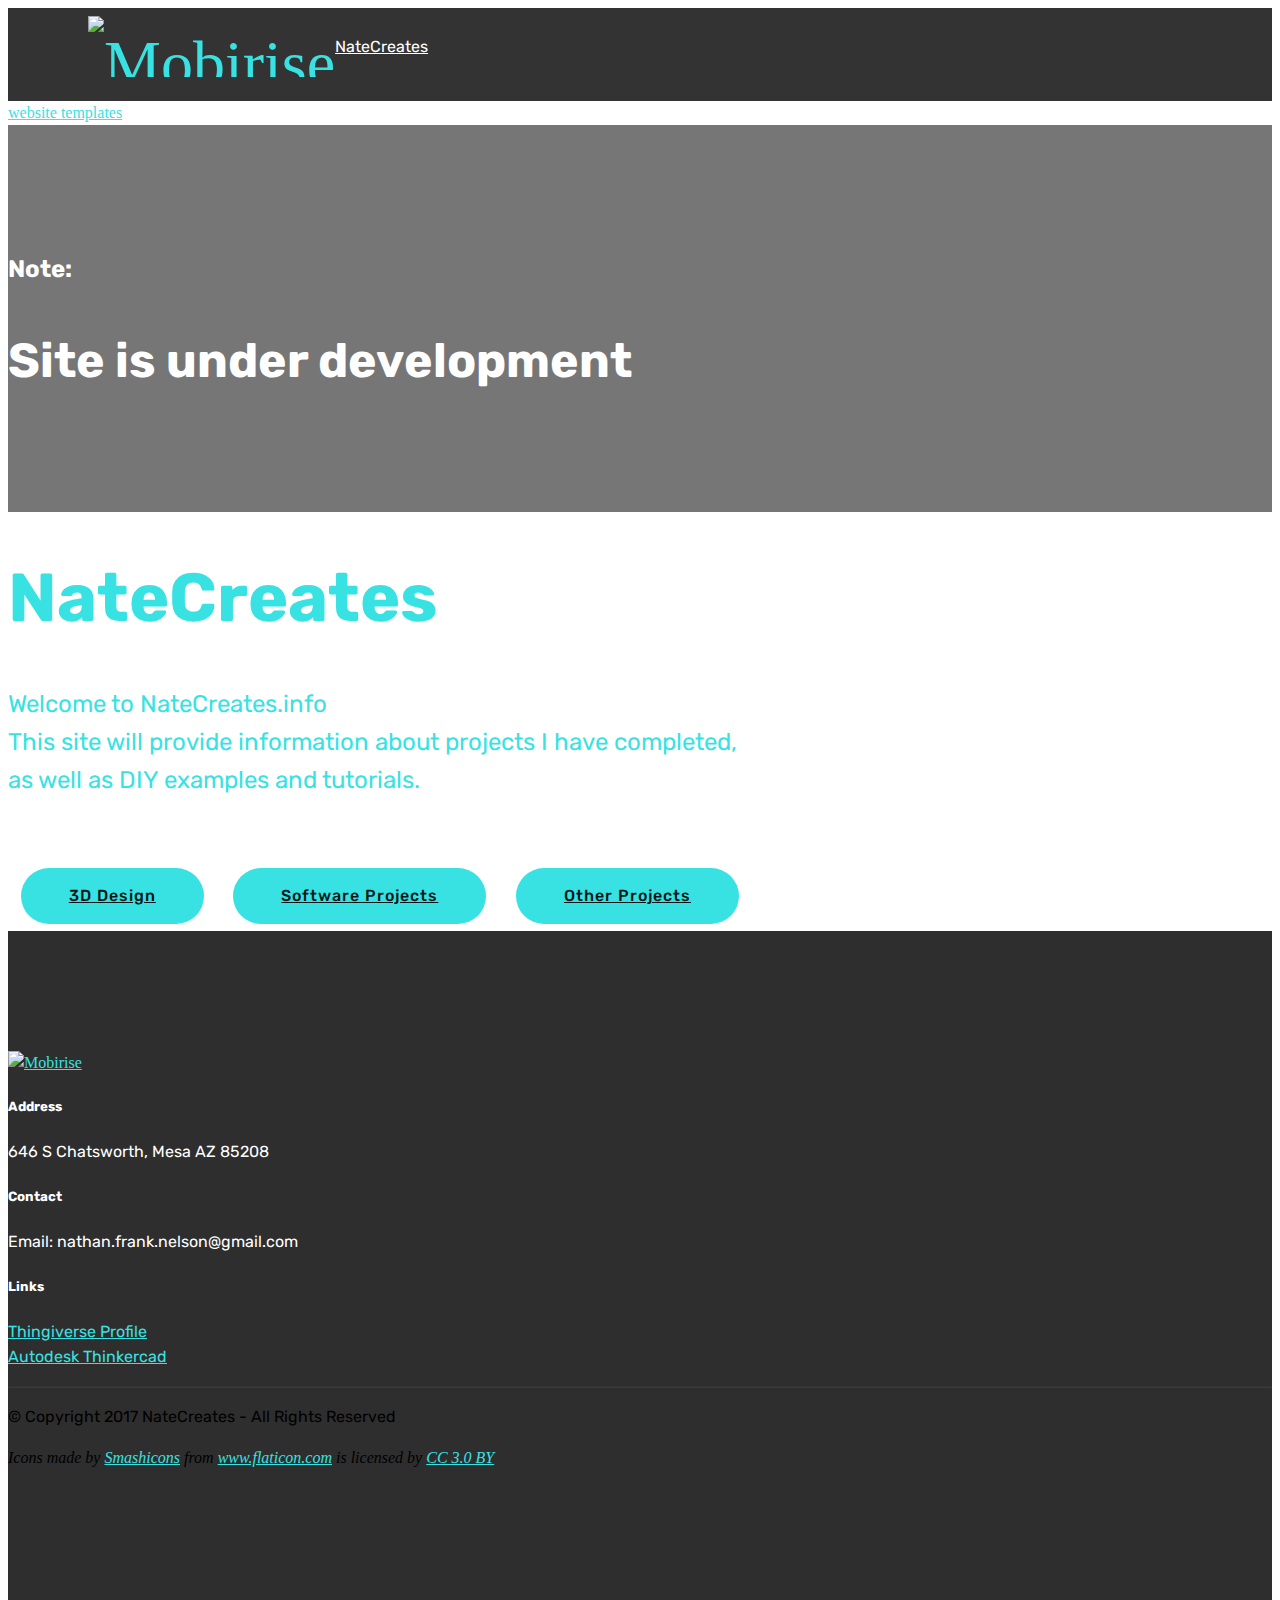
==== commit 7d69ba45: "Site update" ====
--- a/index.html
+++ b/index.html
@@ -58,7 +58,7 @@
     </nav>
 </section>
 
-<section class="engine"><a href="https://mobirise.info/k">develop free website</a></section><section class="mbr-section info1 cid-rtGWiKOIY4" id="info1-3">
+<section class="engine"><a href="https://mobirise.info/j">website templates</a></section><section class="mbr-section info1 cid-rtGWiKOIY4" id="info1-3">
 
     
 
--- a/assets/mobirise/css/mbr-additional.css
+++ b/assets/mobirise/css/mbr-additional.css
@@ -1803,8 +1803,8 @@
   color: #c1c1c1 !important;
 }
 .cid-rtGWiKOIY4 {
-  padding-top: 90px;
-  padding-bottom: 15px;
+  padding-top: 105px;
+  padding-bottom: 75px;
   background-color: #767676;
 }
 .cid-rtGWiKOIY4 .mbr-section-subtitle {
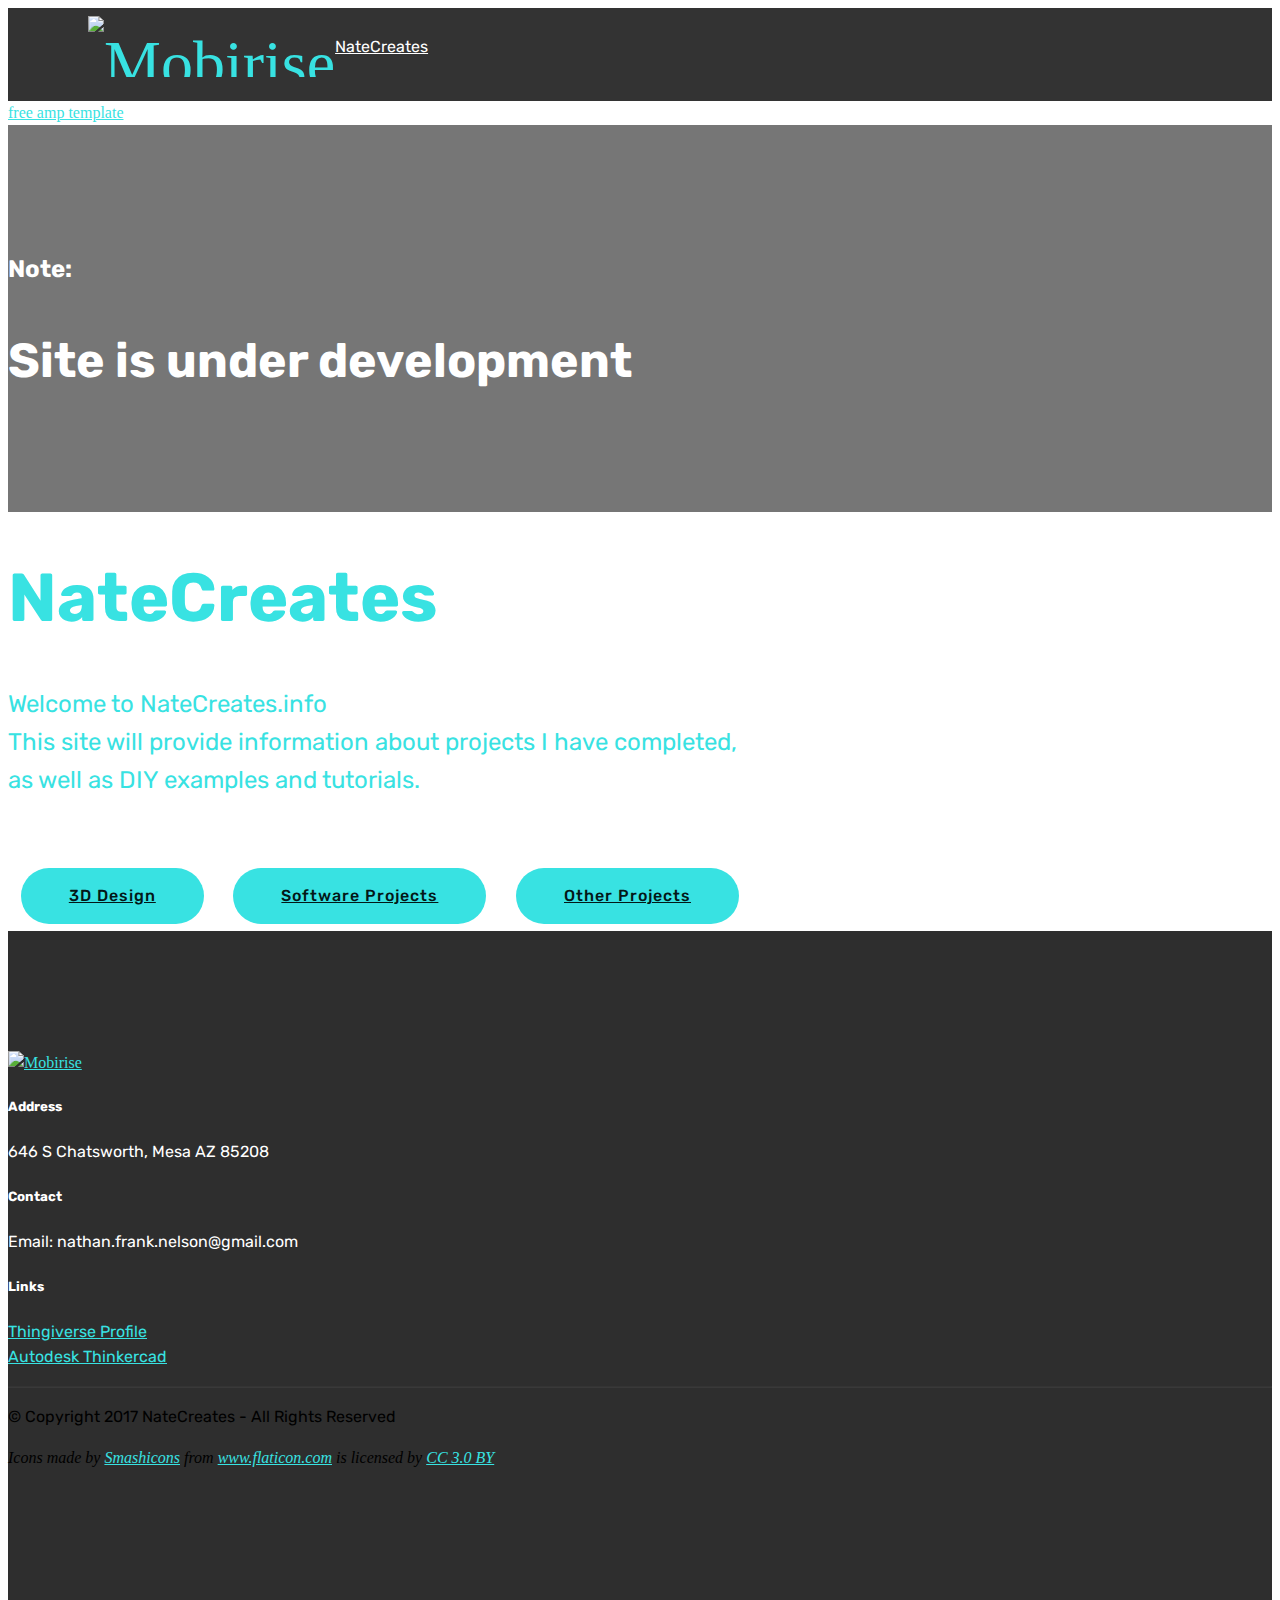
==== commit 306ff2eb: "issues fix?" ====
--- a/index.html
+++ b/index.html
@@ -58,7 +58,7 @@
     </nav>
 </section>
 
-<section class="engine"><a href="https://mobirise.info/j">website templates</a></section><section class="mbr-section info1 cid-rtGWiKOIY4" id="info1-3">
+<section class="engine"><a href="https://mobirise.info/t">free amp template</a></section><section class="mbr-section info1 cid-rtGWiKOIY4" id="info1-3">
 
     
 
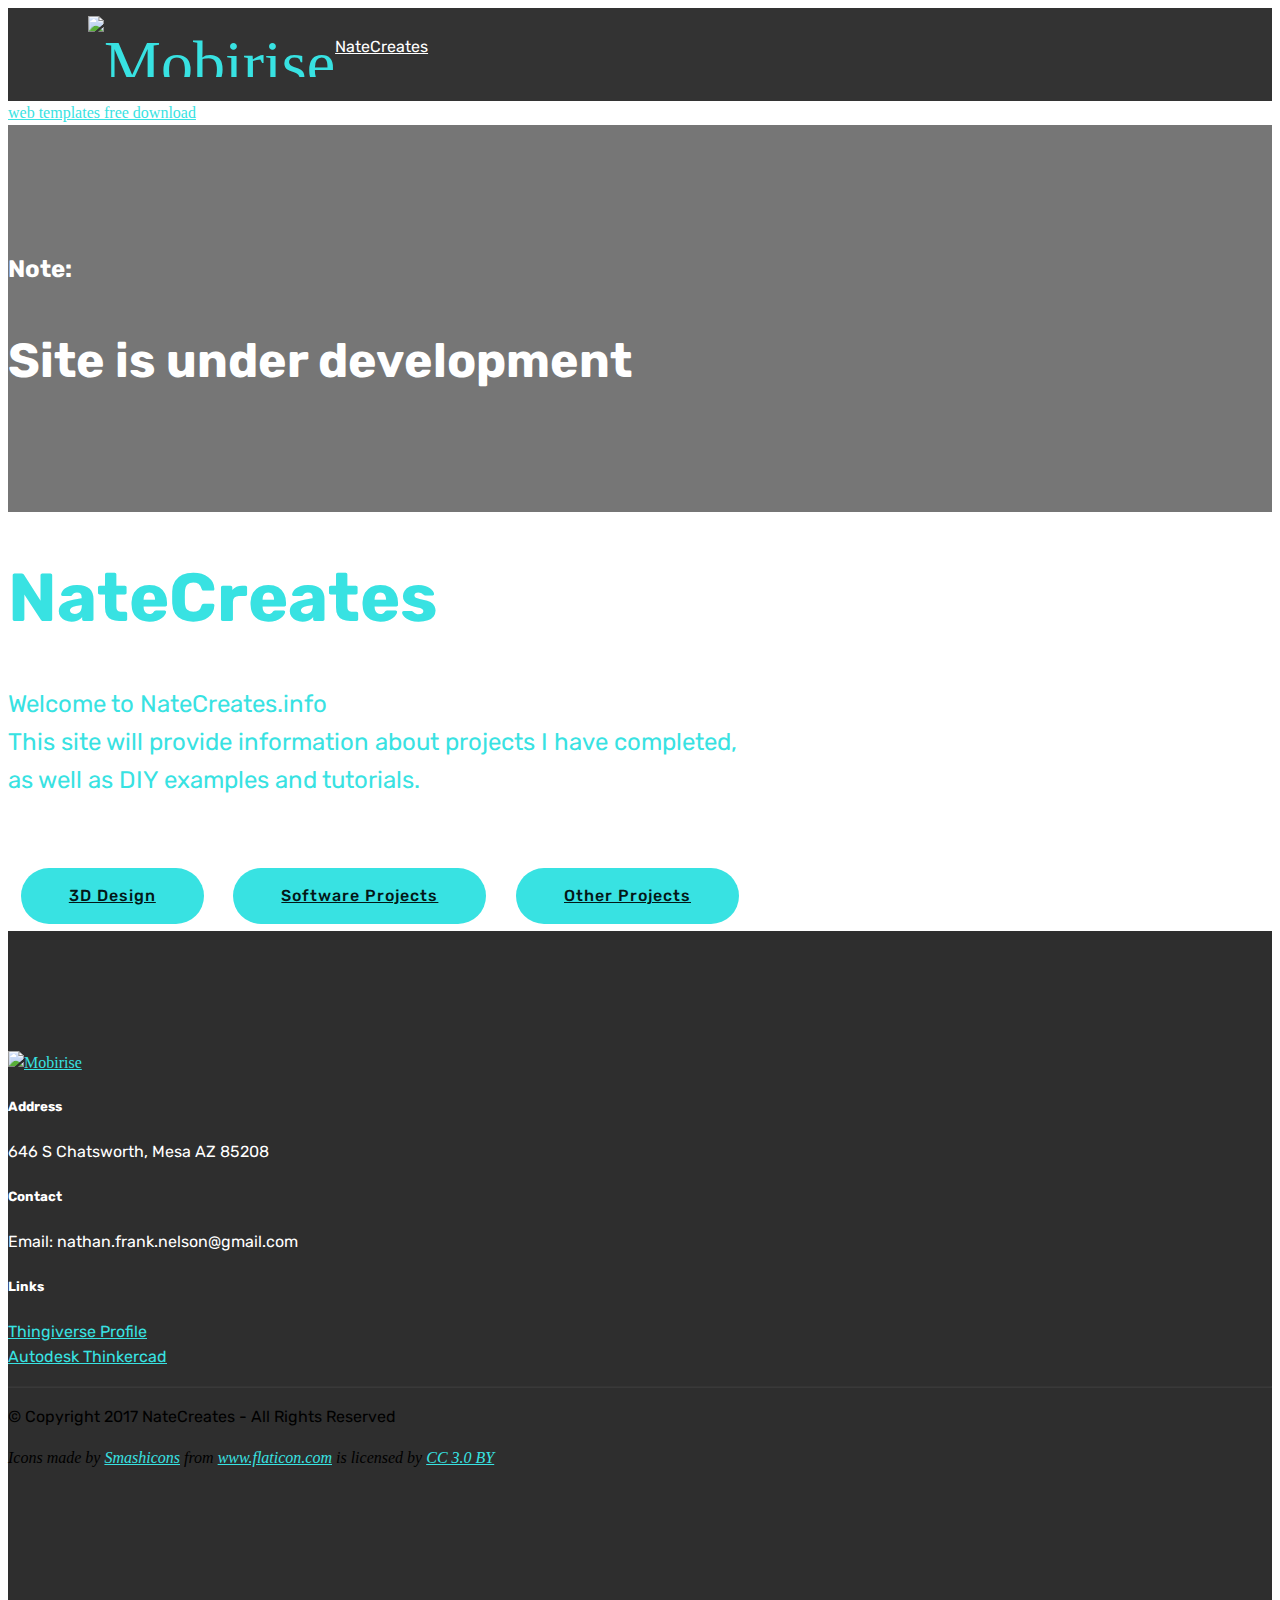
==== commit 9268ef66: "Added link to Tinkercad profile" ====
--- a/index.html
+++ b/index.html
@@ -58,7 +58,7 @@
     </nav>
 </section>
 
-<section class="engine"><a href="https://mobirise.info/t">free amp template</a></section><section class="mbr-section info1 cid-rtGWiKOIY4" id="info1-3">
+<section class="engine"><a href="https://mobirise.info/p">web templates free download</a></section><section class="mbr-section info1 cid-rtGWiKOIY4" id="info1-3">
 
     
 
--- a/assets/mobirise/css/mbr-additional.css
+++ b/assets/mobirise/css/mbr-additional.css
@@ -2296,6 +2296,33 @@
     padding: 1rem !important;
   }
 }
+.cid-rtMoJ7m4FS {
+  padding-top: 90px;
+  padding-bottom: 90px;
+  background-color: #5b686b;
+}
+.cid-rtMoJ7m4FS .title {
+  margin-bottom: 2rem;
+}
+.cid-rtMoJ7m4FS .mbr-section-subtitle {
+  color: #ffffff;
+}
+.cid-rtMoJ7m4FS a:not([href]):not([tabindex]) {
+  color: #fff;
+  border-radius: 3px;
+}
+.cid-rtMoJ7m4FS a.btn-white:not([href]):not([tabindex]) {
+  color: #333;
+}
+.cid-rtMoJ7m4FS textarea.form-control {
+  min-height: 188px;
+}
+.cid-rtMoJ7m4FS H2 {
+  color: #ffffff;
+}
+.cid-rtMoJ7m4FS LABEL {
+  text-align: right;
+}
 .cid-rt1Z3JE0Nd .navbar {
   padding: .5rem 0;
   background: #333333;
@@ -2689,16 +2716,34 @@
   background-image: url("../../../assets/images/annotation-2019-06-11-110855-2000x907.png");
 }
 .cid-rt1Z3KdaYu H1 {
-  color: #ffffff;
+  color: #efefef;
 }
 .cid-rt1Z3KdaYu .mbr-text,
 .cid-rt1Z3KdaYu .mbr-section-btn {
   color: #ffffff;
 }
+.cid-rtMlGqoI6K {
+  padding-top: 60px;
+  padding-bottom: 60px;
+  background-color: #232323;
+}
+@media (min-width: 992px) {
+  .cid-rtMlGqoI6K .mbr-figure {
+    padding-right: 4rem;
+  }
+}
+@media (max-width: 991px) {
+  .cid-rtMlGqoI6K .mbr-figure {
+    padding-bottom: 1rem;
+  }
+}
+.cid-rtMlGqoI6K .mbr-text {
+  color: #ffffff;
+}
 .cid-rt6ZPqtLui {
   padding-top: 60px;
   padding-bottom: 60px;
-  background-color: #ffffff;
+  background-color: #232323;
 }
 @media (min-width: 992px) {
   .cid-rt6ZPqtLui .mbr-figure {
@@ -2711,75 +2756,25 @@
   }
 }
 .cid-rt6ZPqtLui .mbr-text {
-  color: #767676;
-}
-.cid-rt6ZVj3Apg {
+  color: #ffffff;
+}
+.cid-rtH0Dhflmk {
   padding-top: 60px;
   padding-bottom: 60px;
-  background-color: #2e2e2e;
-}
-@media (max-width: 767px) {
-  .cid-rt6ZVj3Apg .content {
-    text-align: center;
-  }
-  .cid-rt6ZVj3Apg .content > div:not(:last-child) {
-    margin-bottom: 2rem;
-  }
-}
-@media (max-width: 767px) {
-  .cid-rt6ZVj3Apg .media-wrap {
-    margin-bottom: 1rem;
-  }
-}
-.cid-rt6ZVj3Apg .media-wrap .mbr-iconfont-logo {
-  font-size: 7.5rem;
-  color: #f36;
-}
-.cid-rt6ZVj3Apg .media-wrap img {
-  height: 6rem;
-}
-@media (max-width: 767px) {
-  .cid-rt6ZVj3Apg .footer-lower .copyright {
-    margin-bottom: 1rem;
-    text-align: center;
-  }
-}
-.cid-rt6ZVj3Apg .footer-lower hr {
-  margin: 1rem 0;
-  border-color: #fff;
-  opacity: .05;
-}
-.cid-rt6ZVj3Apg .footer-lower .social-list {
-  padding-left: 0;
-  margin-bottom: 0;
-  list-style: none;
-  display: flex;
-  -webkit-flex-wrap: wrap;
-  flex-wrap: wrap;
-  -webkit-justify-content: flex-end;
-  justify-content: flex-end;
-}
-.cid-rt6ZVj3Apg .footer-lower .social-list .mbr-iconfont-social {
-  font-size: 1.3rem;
-  color: #fff;
-}
-.cid-rt6ZVj3Apg .footer-lower .social-list .soc-item {
-  margin: 0 .5rem;
-}
-.cid-rt6ZVj3Apg .footer-lower .social-list a {
-  margin: 0;
-  opacity: .5;
-  -webkit-transition: .2s linear;
-  transition: .2s linear;
-}
-.cid-rt6ZVj3Apg .footer-lower .social-list a:hover {
-  opacity: 1;
-}
-@media (max-width: 767px) {
-  .cid-rt6ZVj3Apg .footer-lower .social-list {
-    -webkit-justify-content: center;
-    justify-content: center;
-  }
+  background-color: #232323;
+}
+@media (min-width: 992px) {
+  .cid-rtH0Dhflmk .mbr-figure {
+    padding-right: 4rem;
+  }
+}
+@media (max-width: 991px) {
+  .cid-rtH0Dhflmk .mbr-figure {
+    padding-bottom: 1rem;
+  }
+}
+.cid-rtH0Dhflmk .mbr-text {
+  color: #ffffff;
 }
 .cid-rt1ZhMBrdJ .navbar {
   padding: .5rem 0;
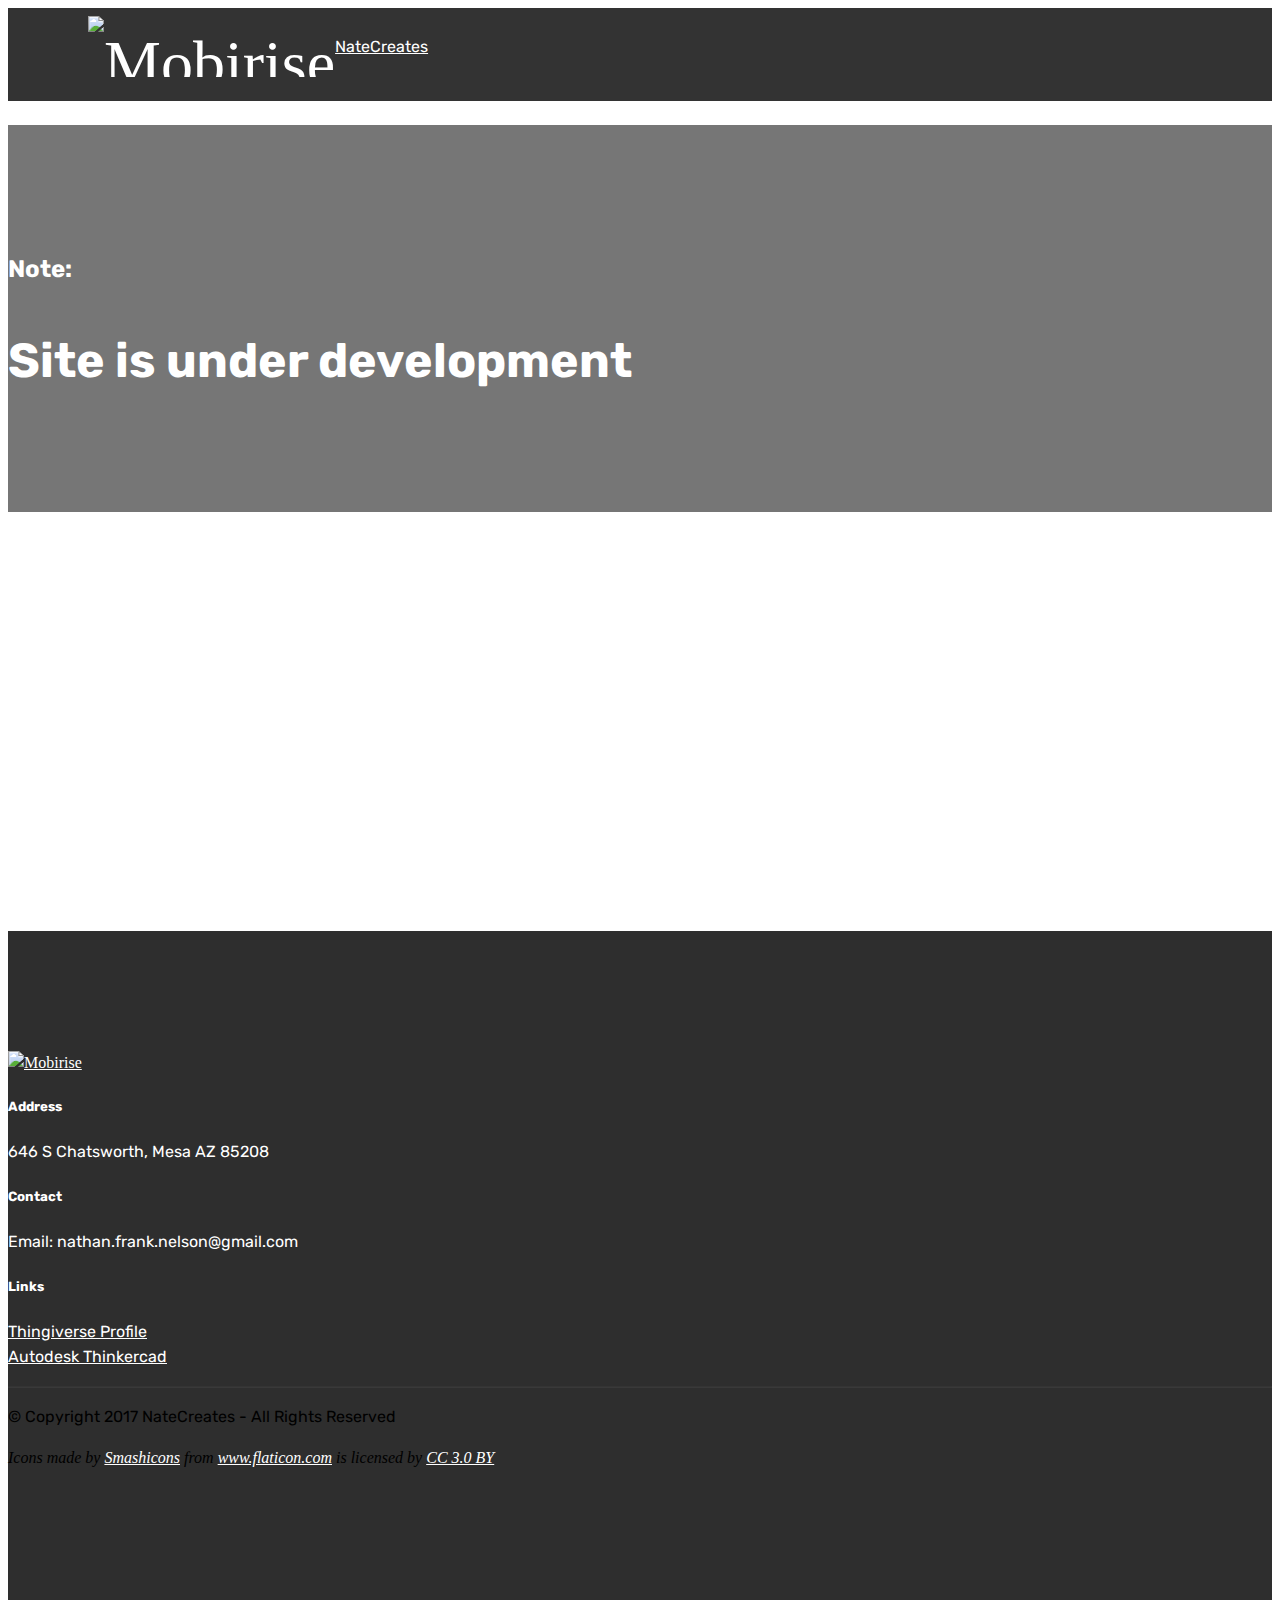
==== commit 1c61b37e: "Changed color scheme of index.html" ====
--- a/index.html
+++ b/index.html
@@ -58,7 +58,7 @@
     </nav>
 </section>
 
-<section class="engine"><a href="https://mobirise.info/p">web templates free download</a></section><section class="mbr-section info1 cid-rtGWiKOIY4" id="info1-3">
+<section class="engine"><a href="https://mobirise.info/v">free html templates</a></section><section class="mbr-section info1 cid-rtGWiKOIY4" id="info1-3">
 
     
 
@@ -92,8 +92,7 @@
                 
                 <p class="mbr-text pb-3 mbr-fonts-style display-5">
                     Welcome to NateCreates.info<br>This site will provide information about projects I have completed,<br>as well as DIY examples and tutorials.&nbsp;<br><br></p>
-                <div class="mbr-section-btn"><a class="btn btn-md btn-danger display-7" href="3D.html">3D Design</a> <a class="btn btn-md btn-danger display-7" href="SoftwareSolutions.html">Software Projects</a>
-                    <a class="btn btn-md btn-danger display-7" href="OtherProjects.html">Other Projects</a></div>
+                <div class="mbr-section-btn"><a class="btn btn-md btn-white-outline display-7" href="3D.html">3D Design</a> <a class="btn btn-md btn-white-outline display-7" href="3D.html">3D Design</a> <a class="btn btn-md btn-white-outline display-7" href="SoftwareSolutions.html">Software Projects</a></div>
             </div>
         </div>
     </div>
--- a/assets/mobirise/css/mbr-additional.css
+++ b/assets/mobirise/css/mbr-additional.css
@@ -132,7 +132,7 @@
   border-radius: 3px;
 }
 .bg-primary {
-  background-color: #38e2e2 !important;
+  background-color: #ffffff !important;
 }
 .bg-success {
   background-color: #f7ed4a !important;
@@ -148,23 +148,23 @@
 }
 .btn-primary,
 .btn-primary:active {
-  background-color: #38e2e2 !important;
-  border-color: #38e2e2 !important;
-  color: #031818 !important;
+  background-color: #ffffff !important;
+  border-color: #ffffff !important;
+  color: #808080 !important;
 }
 .btn-primary:hover,
 .btn-primary:focus,
 .btn-primary.focus,
 .btn-primary.active {
-  color: #031818 !important;
-  background-color: #1ab3b3 !important;
-  border-color: #1ab3b3 !important;
+  color: #808080 !important;
+  background-color: #d9d9d9 !important;
+  border-color: #d9d9d9 !important;
 }
 .btn-primary.disabled,
 .btn-primary:disabled {
-  color: #031818 !important;
-  background-color: #1ab3b3 !important;
-  border-color: #1ab3b3 !important;
+  color: #808080 !important;
+  background-color: #d9d9d9 !important;
+  border-color: #d9d9d9 !important;
 }
 .btn-secondary,
 .btn-secondary:active {
@@ -312,22 +312,22 @@
 .btn-primary-outline,
 .btn-primary-outline:active {
   background: none;
-  border-color: #179d9d;
-  color: #179d9d;
+  border-color: #cccccc;
+  color: #cccccc;
 }
 .btn-primary-outline:hover,
 .btn-primary-outline:focus,
 .btn-primary-outline.focus,
 .btn-primary-outline.active {
-  color: #031818;
-  background-color: #38e2e2;
-  border-color: #38e2e2;
+  color: #808080;
+  background-color: #ffffff;
+  border-color: #ffffff;
 }
 .btn-primary-outline.disabled,
 .btn-primary-outline:disabled {
-  color: #031818 !important;
-  background-color: #38e2e2 !important;
-  border-color: #38e2e2 !important;
+  color: #808080 !important;
+  background-color: #ffffff !important;
+  border-color: #ffffff !important;
 }
 .btn-secondary-outline,
 .btn-secondary-outline:active {
@@ -464,7 +464,7 @@
   border-color: #ffffff;
 }
 .text-primary {
-  color: #38e2e2 !important;
+  color: #ffffff !important;
 }
 .text-secondary {
   color: #ff3366 !important;
@@ -489,7 +489,7 @@
 }
 a.text-primary:hover,
 a.text-primary:focus {
-  color: #179d9d !important;
+  color: #cccccc !important;
 }
 a.text-secondary:hover,
 a.text-secondary:focus {
@@ -547,9 +547,9 @@
   border-radius: 100px !important;
 }
 .mbr-gallery-filter li.active .btn {
-  background-color: #38e2e2;
-  border-color: #38e2e2;
-  color: #072e2e;
+  background-color: #ffffff;
+  border-color: #ffffff;
+  color: #8c8c8c;
 }
 .mbr-gallery-filter li.active .btn:focus {
   box-shadow: none;
@@ -565,11 +565,11 @@
 }
 a,
 a:hover {
-  color: #38e2e2;
+  color: #ffffff;
 }
 .mbr-plan-header.bg-primary .mbr-plan-subtitle,
 .mbr-plan-header.bg-primary .mbr-plan-price-desc {
-  color: #eafcfc;
+  color: #ffffff;
 }
 .mbr-plan-header.bg-success .mbr-plan-subtitle,
 .mbr-plan-header.bg-success .mbr-plan-price-desc {
@@ -690,7 +690,7 @@
   padding: 10px 0 10px 20px;
   font-size: 1.09rem;
   position: relative;
-  border-color: #38e2e2;
+  border-color: #ffffff;
   border-width: 3px;
 }
 ul,
@@ -779,7 +779,7 @@
   text-align: center;
   position: relative;
   border: 2px solid #c0a375;
-  border-color: #38e2e2;
+  border-color: #ffffff;
   color: #232323;
   cursor: pointer;
 }
@@ -790,7 +790,7 @@
 }
 .btn-social:hover {
   color: #fff;
-  background: #38e2e2;
+  background: #ffffff;
 }
 .btn-social + .btn {
   margin-left: .1rem;
@@ -798,11 +798,11 @@
 /* Footer */
 .mbr-footer-content li::before,
 .mbr-footer .mbr-contacts li::before {
-  background: #38e2e2;
+  background: #ffffff;
 }
 .mbr-footer-content li a:hover,
 .mbr-footer .mbr-contacts li a:hover {
-  color: #38e2e2;
+  color: #ffffff;
 }
 .footer3 input[type="email"],
 .footer4 input[type="email"] {
@@ -1384,7 +1384,7 @@
 }
 .jq-selectbox li:hover,
 .jq-selectbox li.selected {
-  background-color: #38e2e2;
+  background-color: #ffffff;
   color: #000000;
 }
 .jq-selectbox .jq-selectbox__trigger-arrow,
@@ -1397,14 +1397,14 @@
 .jq-selectbox:hover .jq-selectbox__trigger-arrow,
 .jq-number__spin.minus:hover:after,
 .jq-number__spin.plus:hover:after {
-  border-top-color: #38e2e2;
-  border-bottom-color: #38e2e2;
+  border-top-color: #ffffff;
+  border-bottom-color: #ffffff;
 }
 .xdsoft_datetimepicker .xdsoft_calendar td.xdsoft_default,
 .xdsoft_datetimepicker .xdsoft_calendar td.xdsoft_current,
 .xdsoft_datetimepicker .xdsoft_timepicker .xdsoft_time_box > div > div.xdsoft_current {
   color: #000000 !important;
-  background-color: #38e2e2 !important;
+  background-color: #ffffff !important;
   box-shadow: none!important;
 }
 .xdsoft_datetimepicker .xdsoft_calendar td:hover,
@@ -1820,11 +1820,11 @@
   background-image: url("../../../assets/images/printer-2416269-1920-bl-1920x1279.png");
 }
 .cid-qTkA127IK8 H1 {
-  color: #38e2e2;
+  color: #ffffff;
 }
 .cid-qTkA127IK8 .mbr-text,
 .cid-qTkA127IK8 .mbr-section-btn {
-  color: #38e2e2;
+  color: #ffffff;
 }
 .cid-qTkAaeaxX5 {
   padding-top: 120px;
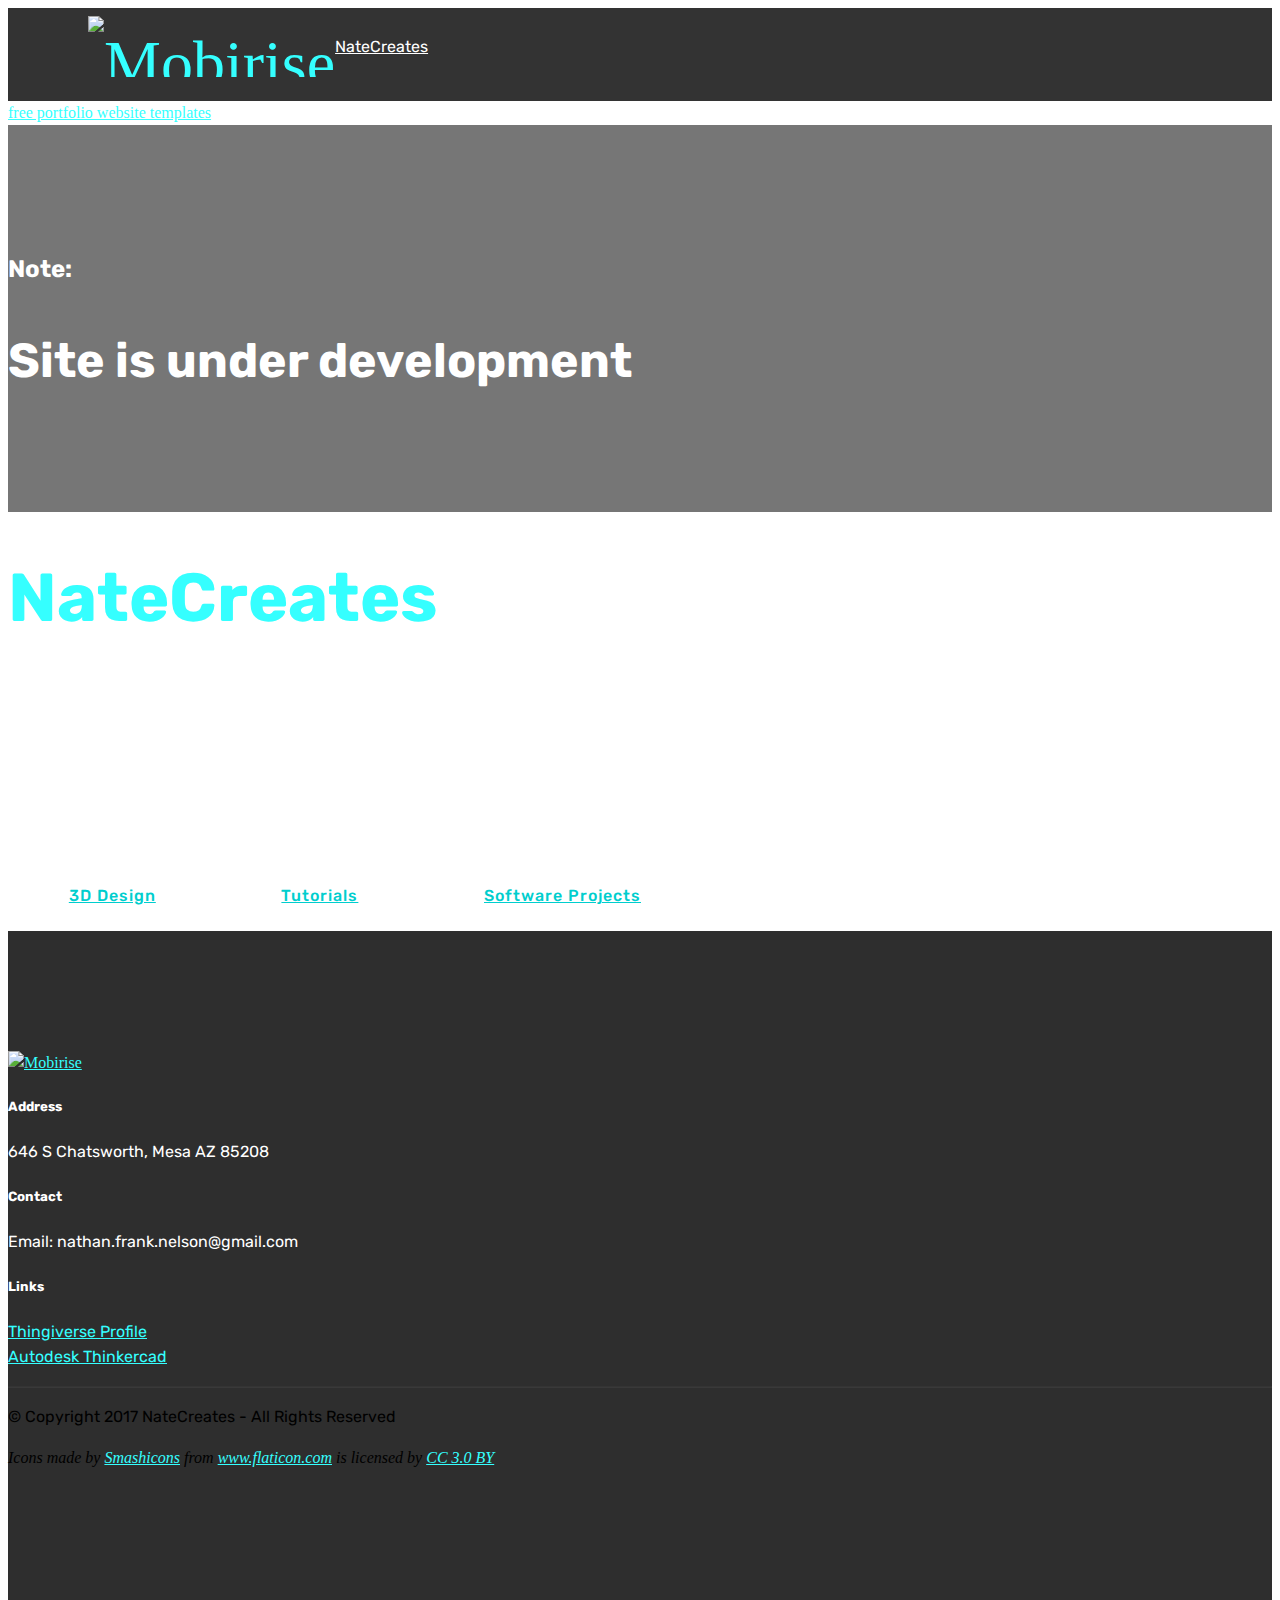
==== commit baf48d6e: "Updated Software page to have SAfETy app" ====
--- a/index.html
+++ b/index.html
@@ -58,7 +58,7 @@
     </nav>
 </section>
 
-<section class="engine"><a href="https://mobirise.info/v">free html templates</a></section><section class="mbr-section info1 cid-rtGWiKOIY4" id="info1-3">
+<section class="engine"><a href="https://mobirise.info/o">free portfolio website templates</a></section><section class="mbr-section info1 cid-rtGWiKOIY4" id="info1-3">
 
     
 
@@ -92,7 +92,7 @@
                 
                 <p class="mbr-text pb-3 mbr-fonts-style display-5">
                     Welcome to NateCreates.info<br>This site will provide information about projects I have completed,<br>as well as DIY examples and tutorials.&nbsp;<br><br></p>
-                <div class="mbr-section-btn"><a class="btn btn-md btn-white-outline display-7" href="3D.html">3D Design</a> <a class="btn btn-md btn-white-outline display-7" href="3D.html">3D Design</a> <a class="btn btn-md btn-white-outline display-7" href="SoftwareSolutions.html">Software Projects</a></div>
+                <div class="mbr-section-btn"><a class="btn btn-md btn-primary-outline display-7" href="3D.html">3D Design</a> <a class="btn btn-md btn-primary-outline display-7" href="3D.html">Tutorials</a> <a class="btn btn-md btn-primary-outline display-7" href="SoftwareSolutions.html">Software Projects</a></div>
             </div>
         </div>
     </div>
--- a/assets/mobirise/css/mbr-additional.css
+++ b/assets/mobirise/css/mbr-additional.css
@@ -132,7 +132,7 @@
   border-radius: 3px;
 }
 .bg-primary {
-  background-color: #ffffff !important;
+  background-color: #35ffff !important;
 }
 .bg-success {
   background-color: #f7ed4a !important;
@@ -148,23 +148,23 @@
 }
 .btn-primary,
 .btn-primary:active {
-  background-color: #ffffff !important;
-  border-color: #ffffff !important;
-  color: #808080 !important;
+  background-color: #35ffff !important;
+  border-color: #35ffff !important;
+  color: #003535 !important;
 }
 .btn-primary:hover,
 .btn-primary:focus,
 .btn-primary.focus,
 .btn-primary.active {
-  color: #808080 !important;
-  background-color: #d9d9d9 !important;
-  border-color: #d9d9d9 !important;
+  color: #003535 !important;
+  background-color: #00e7e7 !important;
+  border-color: #00e7e7 !important;
 }
 .btn-primary.disabled,
 .btn-primary:disabled {
-  color: #808080 !important;
-  background-color: #d9d9d9 !important;
-  border-color: #d9d9d9 !important;
+  color: #003535 !important;
+  background-color: #00e7e7 !important;
+  border-color: #00e7e7 !important;
 }
 .btn-secondary,
 .btn-secondary:active {
@@ -312,22 +312,22 @@
 .btn-primary-outline,
 .btn-primary-outline:active {
   background: none;
-  border-color: #cccccc;
-  color: #cccccc;
+  border-color: #00cece;
+  color: #00cece;
 }
 .btn-primary-outline:hover,
 .btn-primary-outline:focus,
 .btn-primary-outline.focus,
 .btn-primary-outline.active {
-  color: #808080;
-  background-color: #ffffff;
-  border-color: #ffffff;
+  color: #003535;
+  background-color: #35ffff;
+  border-color: #35ffff;
 }
 .btn-primary-outline.disabled,
 .btn-primary-outline:disabled {
-  color: #808080 !important;
-  background-color: #ffffff !important;
-  border-color: #ffffff !important;
+  color: #003535 !important;
+  background-color: #35ffff !important;
+  border-color: #35ffff !important;
 }
 .btn-secondary-outline,
 .btn-secondary-outline:active {
@@ -464,7 +464,7 @@
   border-color: #ffffff;
 }
 .text-primary {
-  color: #ffffff !important;
+  color: #35ffff !important;
 }
 .text-secondary {
   color: #ff3366 !important;
@@ -489,7 +489,7 @@
 }
 a.text-primary:hover,
 a.text-primary:focus {
-  color: #cccccc !important;
+  color: #00cece !important;
 }
 a.text-secondary:hover,
 a.text-secondary:focus {
@@ -547,9 +547,9 @@
   border-radius: 100px !important;
 }
 .mbr-gallery-filter li.active .btn {
-  background-color: #ffffff;
-  border-color: #ffffff;
-  color: #8c8c8c;
+  background-color: #35ffff;
+  border-color: #35ffff;
+  color: #004e4e;
 }
 .mbr-gallery-filter li.active .btn:focus {
   box-shadow: none;
@@ -565,7 +565,7 @@
 }
 a,
 a:hover {
-  color: #ffffff;
+  color: #35ffff;
 }
 .mbr-plan-header.bg-primary .mbr-plan-subtitle,
 .mbr-plan-header.bg-primary .mbr-plan-price-desc {
@@ -690,7 +690,7 @@
   padding: 10px 0 10px 20px;
   font-size: 1.09rem;
   position: relative;
-  border-color: #ffffff;
+  border-color: #35ffff;
   border-width: 3px;
 }
 ul,
@@ -779,7 +779,7 @@
   text-align: center;
   position: relative;
   border: 2px solid #c0a375;
-  border-color: #ffffff;
+  border-color: #35ffff;
   color: #232323;
   cursor: pointer;
 }
@@ -790,7 +790,7 @@
 }
 .btn-social:hover {
   color: #fff;
-  background: #ffffff;
+  background: #35ffff;
 }
 .btn-social + .btn {
   margin-left: .1rem;
@@ -798,11 +798,11 @@
 /* Footer */
 .mbr-footer-content li::before,
 .mbr-footer .mbr-contacts li::before {
-  background: #ffffff;
+  background: #35ffff;
 }
 .mbr-footer-content li a:hover,
 .mbr-footer .mbr-contacts li a:hover {
-  color: #ffffff;
+  color: #35ffff;
 }
 .footer3 input[type="email"],
 .footer4 input[type="email"] {
@@ -1384,7 +1384,7 @@
 }
 .jq-selectbox li:hover,
 .jq-selectbox li.selected {
-  background-color: #ffffff;
+  background-color: #35ffff;
   color: #000000;
 }
 .jq-selectbox .jq-selectbox__trigger-arrow,
@@ -1397,14 +1397,14 @@
 .jq-selectbox:hover .jq-selectbox__trigger-arrow,
 .jq-number__spin.minus:hover:after,
 .jq-number__spin.plus:hover:after {
-  border-top-color: #ffffff;
-  border-bottom-color: #ffffff;
+  border-top-color: #35ffff;
+  border-bottom-color: #35ffff;
 }
 .xdsoft_datetimepicker .xdsoft_calendar td.xdsoft_default,
 .xdsoft_datetimepicker .xdsoft_calendar td.xdsoft_current,
 .xdsoft_datetimepicker .xdsoft_timepicker .xdsoft_time_box > div > div.xdsoft_current {
   color: #000000 !important;
-  background-color: #ffffff !important;
+  background-color: #35ffff !important;
   box-shadow: none!important;
 }
 .xdsoft_datetimepicker .xdsoft_calendar td:hover,
@@ -1820,7 +1820,7 @@
   background-image: url("../../../assets/images/printer-2416269-1920-bl-1920x1279.png");
 }
 .cid-qTkA127IK8 H1 {
-  color: #ffffff;
+  color: #35ffff;
 }
 .cid-qTkA127IK8 .mbr-text,
 .cid-qTkA127IK8 .mbr-section-btn {
@@ -3175,6 +3175,308 @@
 .cid-rt1ZhNlCeP .mbr-section-btn {
   color: #ffffff;
 }
+.cid-rtROvsUqex {
+  padding-top: 90px;
+  padding-bottom: 90px;
+  background-color: #232323;
+}
+.cid-rtROvsUqex h2 {
+  text-align: left;
+}
+.cid-rtROvsUqex h4 {
+  text-align: left;
+  font-weight: 500;
+}
+.cid-rtROvsUqex p {
+  color: #767676;
+  text-align: left;
+}
+.cid-rtROvsUqex .aside-content {
+  flex-basis: 100%;
+  -webkit-flex-basis: 100%;
+}
+.cid-rtROvsUqex .block-content {
+  display: -webkit-flex;
+  flex-direction: column;
+  -webkit-flex-direction: column;
+  word-break: break-word;
+}
+.cid-rtROvsUqex .media {
+  margin: initial;
+  align-items: center;
+  -webkit-align-items: center;
+}
+.cid-rtROvsUqex .mbr-figure {
+  align-self: flex-start;
+  -webkit-align-self: flex-start;
+  -webkit-flex-shrink: 0;
+  flex-shrink: 0;
+}
+.cid-rtROvsUqex .card-img {
+  padding-right: 2rem;
+  width: auto;
+}
+.cid-rtROvsUqex .card-img span {
+  font-size: 72px;
+  color: #707070;
+}
+@media (min-width: 992px) {
+  .cid-rtROvsUqex .mbr-figure {
+    padding-right: 4rem;
+  }
+}
+@media (max-width: 991px) {
+  .cid-rtROvsUqex .mbr-figure {
+    padding-right: 0;
+    padding-bottom: 1rem;
+    margin-bottom: 2rem;
+  }
+}
+@media (max-width: 300px) {
+  .cid-rtROvsUqex .card-img span {
+    font-size: 40px !important;
+  }
+}
+.cid-rtROvsUqex H2 {
+  color: #ffffff;
+}
+.cid-rtROvsUqex P {
+  color: #ffffff;
+}
+.cid-rtRQf31x5S {
+  padding-top: 90px;
+  padding-bottom: 90px;
+  background-color: #232323;
+}
+.cid-rtRQf31x5S h2 {
+  text-align: left;
+}
+.cid-rtRQf31x5S h4 {
+  text-align: left;
+  font-weight: 500;
+}
+.cid-rtRQf31x5S p {
+  color: #767676;
+  text-align: left;
+}
+.cid-rtRQf31x5S .aside-content {
+  flex-basis: 100%;
+  -webkit-flex-basis: 100%;
+}
+.cid-rtRQf31x5S .block-content {
+  display: -webkit-flex;
+  flex-direction: column;
+  -webkit-flex-direction: column;
+  word-break: break-word;
+}
+.cid-rtRQf31x5S .media {
+  margin: initial;
+  align-items: center;
+  -webkit-align-items: center;
+}
+.cid-rtRQf31x5S .mbr-figure {
+  align-self: flex-start;
+  -webkit-align-self: flex-start;
+  -webkit-flex-shrink: 0;
+  flex-shrink: 0;
+}
+.cid-rtRQf31x5S .card-img {
+  padding-right: 2rem;
+  width: auto;
+}
+.cid-rtRQf31x5S .card-img span {
+  font-size: 72px;
+  color: #707070;
+}
+@media (min-width: 992px) {
+  .cid-rtRQf31x5S .mbr-figure {
+    padding-right: 4rem;
+    padding-right: 0;
+    padding-left: 4rem;
+  }
+  .cid-rtRQf31x5S .media-container-row {
+    -webkit-flex-direction: row-reverse;
+  }
+}
+@media (max-width: 991px) {
+  .cid-rtRQf31x5S .mbr-figure {
+    padding-right: 0;
+    padding-bottom: 1rem;
+    margin-bottom: 2rem;
+    padding-bottom: 0;
+    margin-bottom: 0;
+    padding-top: 1rem;
+    margin-top: 2rem;
+  }
+  .cid-rtRQf31x5S .media-container-row {
+    -webkit-flex-direction: column-reverse;
+  }
+}
+@media (max-width: 300px) {
+  .cid-rtRQf31x5S .card-img span {
+    font-size: 40px !important;
+  }
+}
+.cid-rtRQf31x5S H2 {
+  color: #ffffff;
+}
+.cid-rtRQf31x5S P {
+  color: #ffffff;
+}
+.cid-rtRQfXYv0w {
+  padding-top: 90px;
+  padding-bottom: 90px;
+  background-color: #232323;
+}
+.cid-rtRQfXYv0w h2 {
+  text-align: left;
+}
+.cid-rtRQfXYv0w h4 {
+  text-align: left;
+  font-weight: 500;
+}
+.cid-rtRQfXYv0w p {
+  color: #767676;
+  text-align: left;
+}
+.cid-rtRQfXYv0w .aside-content {
+  flex-basis: 100%;
+  -webkit-flex-basis: 100%;
+}
+.cid-rtRQfXYv0w .block-content {
+  display: -webkit-flex;
+  flex-direction: column;
+  -webkit-flex-direction: column;
+  word-break: break-word;
+}
+.cid-rtRQfXYv0w .media {
+  margin: initial;
+  align-items: center;
+  -webkit-align-items: center;
+}
+.cid-rtRQfXYv0w .mbr-figure {
+  align-self: flex-start;
+  -webkit-align-self: flex-start;
+  -webkit-flex-shrink: 0;
+  flex-shrink: 0;
+}
+.cid-rtRQfXYv0w .card-img {
+  padding-right: 2rem;
+  width: auto;
+}
+.cid-rtRQfXYv0w .card-img span {
+  font-size: 72px;
+  color: #707070;
+}
+@media (min-width: 992px) {
+  .cid-rtRQfXYv0w .mbr-figure {
+    padding-right: 4rem;
+  }
+}
+@media (max-width: 991px) {
+  .cid-rtRQfXYv0w .mbr-figure {
+    padding-right: 0;
+    padding-bottom: 1rem;
+    margin-bottom: 2rem;
+  }
+}
+@media (max-width: 300px) {
+  .cid-rtRQfXYv0w .card-img span {
+    font-size: 40px !important;
+  }
+}
+.cid-rtRQfXYv0w H2 {
+  color: #ffffff;
+}
+.cid-rtRQfXYv0w .mbr-text {
+  color: #ffffff;
+}
+.cid-rtRQfXYv0w P {
+  color: #ffffff;
+}
+.cid-rtS1XY1Q5x {
+  padding-top: 90px;
+  padding-bottom: 90px;
+  background-color: #232323;
+}
+.cid-rtS1XY1Q5x h2 {
+  text-align: left;
+}
+.cid-rtS1XY1Q5x h4 {
+  text-align: left;
+  font-weight: 500;
+}
+.cid-rtS1XY1Q5x p {
+  color: #767676;
+  text-align: left;
+}
+.cid-rtS1XY1Q5x .aside-content {
+  flex-basis: 100%;
+  -webkit-flex-basis: 100%;
+}
+.cid-rtS1XY1Q5x .block-content {
+  display: -webkit-flex;
+  flex-direction: column;
+  -webkit-flex-direction: column;
+  word-break: break-word;
+}
+.cid-rtS1XY1Q5x .media {
+  margin: initial;
+  align-items: center;
+  -webkit-align-items: center;
+}
+.cid-rtS1XY1Q5x .mbr-figure {
+  align-self: flex-start;
+  -webkit-align-self: flex-start;
+  -webkit-flex-shrink: 0;
+  flex-shrink: 0;
+}
+.cid-rtS1XY1Q5x .card-img {
+  padding-right: 2rem;
+  width: auto;
+}
+.cid-rtS1XY1Q5x .card-img span {
+  font-size: 72px;
+  color: #707070;
+}
+@media (min-width: 992px) {
+  .cid-rtS1XY1Q5x .mbr-figure {
+    padding-right: 4rem;
+    padding-right: 0;
+    padding-left: 4rem;
+  }
+  .cid-rtS1XY1Q5x .media-container-row {
+    -webkit-flex-direction: row-reverse;
+  }
+}
+@media (max-width: 991px) {
+  .cid-rtS1XY1Q5x .mbr-figure {
+    padding-right: 0;
+    padding-bottom: 1rem;
+    margin-bottom: 2rem;
+    padding-bottom: 0;
+    margin-bottom: 0;
+    padding-top: 1rem;
+    margin-top: 2rem;
+  }
+  .cid-rtS1XY1Q5x .media-container-row {
+    -webkit-flex-direction: column-reverse;
+  }
+}
+@media (max-width: 300px) {
+  .cid-rtS1XY1Q5x .card-img span {
+    font-size: 40px !important;
+  }
+}
+.cid-rtS1XY1Q5x H2 {
+  color: #ffffff;
+}
+.cid-rtS1XY1Q5x .mbr-text {
+  color: #ffffff;
+}
+.cid-rtS1XY1Q5x P {
+  color: #ffffff;
+}
 .cid-rt1ZypjXQ9 .navbar {
   padding: .5rem 0;
   background: #333333;
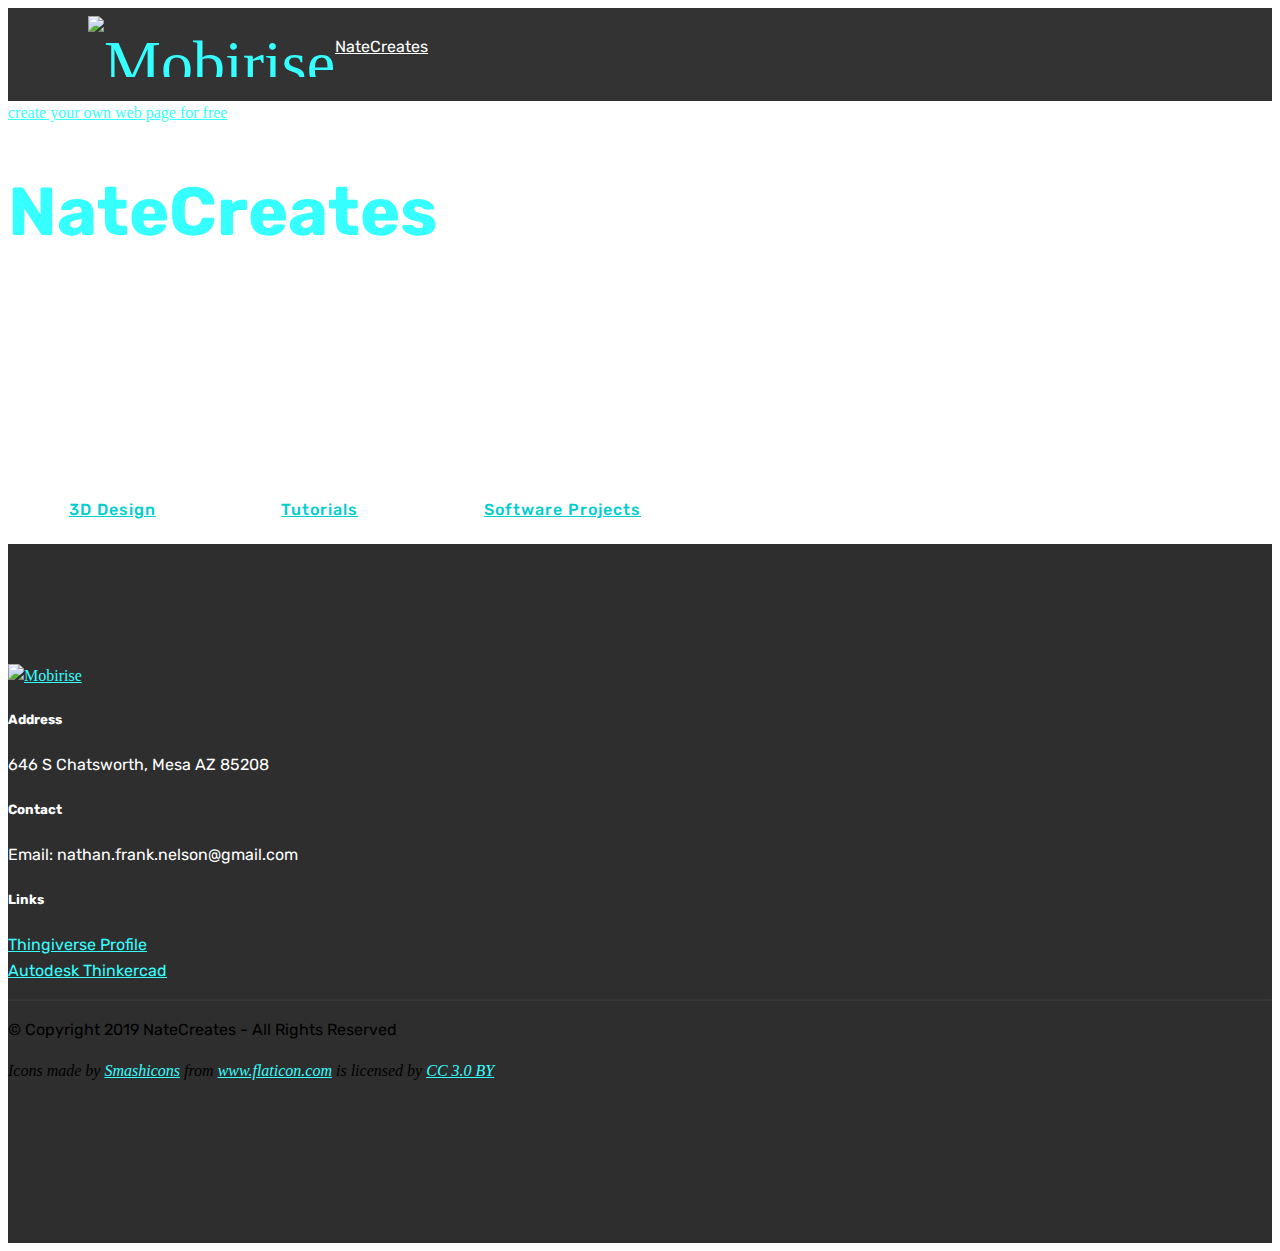
==== commit 57836dbe: "Updated Image and about page" ====
--- a/index.html
+++ b/index.html
@@ -58,27 +58,7 @@
     </nav>
 </section>
 
-<section class="engine"><a href="https://mobirise.info/o">free portfolio website templates</a></section><section class="mbr-section info1 cid-rtGWiKOIY4" id="info1-3">
-
-    
-
-    
-    <div class="container">
-        <div class="row justify-content-center content-row">
-            <div class="media-container-column title col-12 col-lg-7 col-md-6">
-                <h3 class="mbr-section-subtitle align-left mbr-light pb-3 mbr-fonts-style display-5">
-                    Note:</h3>
-                <h2 class="align-left mbr-bold mbr-fonts-style display-2">
-                    Site is under development</h2>
-            </div>
-            <div class="media-container-column col-12 col-lg-3 col-md-4">
-                
-            </div>
-        </div>
-    </div>
-</section>
-
-<section class="cid-qTkA127IK8 mbr-fullscreen mbr-parallax-background" id="header2-1">
+<section class="engine"><a href="https://mobirise.info/h">create your own web page for free</a></section><section class="cid-qTkA127IK8 mbr-fullscreen mbr-parallax-background" id="header2-1">
 
     
 
@@ -146,7 +126,7 @@
             <div class="media-container-row mbr-white">
                 <div class="col-sm-6 copyright">
                     <p class="mbr-text mbr-fonts-style display-7">
-                        © Copyright 2017 NateCreates - All Rights Reserved<br></p><div><em>Icons made by <a href="https://www.flaticon.com/authors/smashicons" title="Smashicons">Smashicons</a> from <a href="https://www.flaticon.com/" title="Flaticon">www.flaticon.com</a> is licensed by <a href="http://creativecommons.org/licenses/by/3.0/" title="Creative Commons BY 3.0" target="_blank">CC 3.0 BY</a></em></div><br>
+                        © Copyright 2019 NateCreates - All Rights Reserved<br></p><div><em>Icons made by <a href="https://www.flaticon.com/authors/smashicons" title="Smashicons">Smashicons</a> from <a href="https://www.flaticon.com/" title="Flaticon">www.flaticon.com</a> is licensed by <a href="http://creativecommons.org/licenses/by/3.0/" title="Creative Commons BY 3.0" target="_blank">CC 3.0 BY</a></em></div><br>
                     <p></p>
                 </div>
                 <div class="col-md-6">
--- a/assets/mobirise/css/mbr-additional.css
+++ b/assets/mobirise/css/mbr-additional.css
@@ -1802,20 +1802,6 @@
 .cid-qTkzRZLJNu .dropdown-item:hover {
   color: #c1c1c1 !important;
 }
-.cid-rtGWiKOIY4 {
-  padding-top: 105px;
-  padding-bottom: 75px;
-  background-color: #767676;
-}
-.cid-rtGWiKOIY4 .mbr-section-subtitle {
-  color: #ffffff;
-}
-.cid-rtGWiKOIY4 .btn {
-  margin: 0 0 .5rem 0;
-}
-.cid-rtGWiKOIY4 H2 {
-  color: #ffffff;
-}
 .cid-qTkA127IK8 {
   background-image: url("../../../assets/images/printer-2416269-1920-bl-1920x1279.png");
 }
@@ -2283,13 +2269,13 @@
   color: #c1c1c1 !important;
 }
 .cid-rt6PQ9i1Tf {
-  background-image: url("../../../assets/images/annotation-2019-06-11-110855-2000x907.png");
+  background-image: url("../../../assets/images/motorcycle-1148963-2000x1330.jpg");
 }
 .cid-rt6PQ9i1Tf .mbr-section-subtitle {
   letter-spacing: .2rem;
 }
 .cid-rt6PQ9i1Tf .media-container-column {
-  background-color: #4f4943;
+  background-color: #232323;
 }
 @media (max-width: 767px) {
   .cid-rt6PQ9i1Tf .media-container-column {
@@ -2299,7 +2285,7 @@
 .cid-rtMoJ7m4FS {
   padding-top: 90px;
   padding-bottom: 90px;
-  background-color: #5b686b;
+  background-color: #232323;
 }
 .cid-rtMoJ7m4FS .title {
   margin-bottom: 2rem;
@@ -2713,13 +2699,103 @@
   color: #c1c1c1 !important;
 }
 .cid-rt1Z3KdaYu {
-  background-image: url("../../../assets/images/annotation-2019-06-11-110855-2000x907.png");
+  background-image: url("../../../assets/images/cad-3484213-2000x1414.jpg");
 }
 .cid-rt1Z3KdaYu H1 {
   color: #efefef;
 }
 .cid-rt1Z3KdaYu .mbr-text,
 .cid-rt1Z3KdaYu .mbr-section-btn {
+  color: #ffffff;
+}
+.cid-rtSkjQ2R1L {
+  padding-top: 60px;
+  padding-bottom: 60px;
+  background-color: #232323;
+}
+@media (min-width: 992px) {
+  .cid-rtSkjQ2R1L .mbr-figure {
+    padding-left: 4rem;
+  }
+}
+@media (max-width: 992px) {
+  .cid-rtSkjQ2R1L .mbr-figure {
+    padding-top: 1rem;
+  }
+}
+.cid-rtSkjQ2R1L .mbr-text {
+  color: #ffffff;
+}
+.cid-rtSqhtopMo {
+  padding-top: 60px;
+  padding-bottom: 60px;
+  background-color: #232323;
+}
+@media (min-width: 992px) {
+  .cid-rtSqhtopMo .mbr-figure {
+    padding-right: 4rem;
+  }
+}
+@media (max-width: 991px) {
+  .cid-rtSqhtopMo .mbr-figure {
+    padding-bottom: 1rem;
+  }
+}
+.cid-rtSqhtopMo .mbr-text {
+  color: #ffffff;
+}
+.cid-rt6ZPqtLui {
+  padding-top: 60px;
+  padding-bottom: 60px;
+  background-color: #232323;
+}
+@media (min-width: 992px) {
+  .cid-rt6ZPqtLui .mbr-figure {
+    padding-left: 4rem;
+  }
+}
+@media (max-width: 992px) {
+  .cid-rt6ZPqtLui .mbr-figure {
+    padding-top: 1rem;
+  }
+}
+.cid-rt6ZPqtLui .mbr-text {
+  color: #ffffff;
+}
+.cid-rtH0Dhflmk {
+  padding-top: 60px;
+  padding-bottom: 60px;
+  background-color: #232323;
+}
+@media (min-width: 992px) {
+  .cid-rtH0Dhflmk .mbr-figure {
+    padding-right: 4rem;
+  }
+}
+@media (max-width: 991px) {
+  .cid-rtH0Dhflmk .mbr-figure {
+    padding-bottom: 1rem;
+  }
+}
+.cid-rtH0Dhflmk .mbr-text {
+  color: #ffffff;
+}
+.cid-rtStC3BiaG {
+  padding-top: 60px;
+  padding-bottom: 60px;
+  background-color: #232323;
+}
+@media (min-width: 992px) {
+  .cid-rtStC3BiaG .mbr-figure {
+    padding-left: 4rem;
+  }
+}
+@media (max-width: 992px) {
+  .cid-rtStC3BiaG .mbr-figure {
+    padding-top: 1rem;
+  }
+}
+.cid-rtStC3BiaG .mbr-text {
   color: #ffffff;
 }
 .cid-rtMlGqoI6K {
@@ -2740,41 +2816,72 @@
 .cid-rtMlGqoI6K .mbr-text {
   color: #ffffff;
 }
-.cid-rt6ZPqtLui {
-  padding-top: 60px;
-  padding-bottom: 60px;
-  background-color: #232323;
-}
-@media (min-width: 992px) {
-  .cid-rt6ZPqtLui .mbr-figure {
-    padding-left: 4rem;
-  }
-}
-@media (max-width: 992px) {
-  .cid-rt6ZPqtLui .mbr-figure {
-    padding-top: 1rem;
-  }
-}
-.cid-rt6ZPqtLui .mbr-text {
-  color: #ffffff;
-}
-.cid-rtH0Dhflmk {
-  padding-top: 60px;
-  padding-bottom: 60px;
-  background-color: #232323;
-}
-@media (min-width: 992px) {
-  .cid-rtH0Dhflmk .mbr-figure {
-    padding-right: 4rem;
-  }
-}
-@media (max-width: 991px) {
-  .cid-rtH0Dhflmk .mbr-figure {
-    padding-bottom: 1rem;
-  }
-}
-.cid-rtH0Dhflmk .mbr-text {
-  color: #ffffff;
+.cid-rtSkM0y3W6 {
+  padding-top: 120px;
+  padding-bottom: 120px;
+  background-color: #2e2e2e;
+}
+@media (max-width: 767px) {
+  .cid-rtSkM0y3W6 .content {
+    text-align: center;
+  }
+  .cid-rtSkM0y3W6 .content > div:not(:last-child) {
+    margin-bottom: 2rem;
+  }
+}
+@media (max-width: 767px) {
+  .cid-rtSkM0y3W6 .media-wrap {
+    margin-bottom: 1rem;
+  }
+}
+.cid-rtSkM0y3W6 .media-wrap .mbr-iconfont-logo {
+  font-size: 7.5rem;
+  color: #f36;
+}
+.cid-rtSkM0y3W6 .media-wrap img {
+  height: 6rem;
+}
+@media (max-width: 767px) {
+  .cid-rtSkM0y3W6 .footer-lower .copyright {
+    margin-bottom: 1rem;
+    text-align: center;
+  }
+}
+.cid-rtSkM0y3W6 .footer-lower hr {
+  margin: 1rem 0;
+  border-color: #fff;
+  opacity: .05;
+}
+.cid-rtSkM0y3W6 .footer-lower .social-list {
+  padding-left: 0;
+  margin-bottom: 0;
+  list-style: none;
+  display: flex;
+  flex-wrap: wrap;
+  justify-content: flex-end;
+  -webkit-justify-content: flex-end;
+}
+.cid-rtSkM0y3W6 .footer-lower .social-list .mbr-iconfont-social {
+  font-size: 1.3rem;
+  color: #fff;
+}
+.cid-rtSkM0y3W6 .footer-lower .social-list .soc-item {
+  margin: 0 .5rem;
+}
+.cid-rtSkM0y3W6 .footer-lower .social-list a {
+  margin: 0;
+  opacity: .5;
+  -webkit-transition: .2s linear;
+  transition: .2s linear;
+}
+.cid-rtSkM0y3W6 .footer-lower .social-list a:hover {
+  opacity: 1;
+}
+@media (max-width: 767px) {
+  .cid-rtSkM0y3W6 .footer-lower .social-list {
+    justify-content: center;
+    -webkit-justify-content: center;
+  }
 }
 .cid-rt1ZhMBrdJ .navbar {
   padding: .5rem 0;
@@ -3166,7 +3273,7 @@
   color: #c1c1c1 !important;
 }
 .cid-rt1ZhNlCeP {
-  background-image: url("../../../assets/images/printer-2416269-1920-bl-1920x1279.png");
+  background-image: url("../../../assets/images/artificial-intelligence-blur-close-up-546819-2000x1328.jpg");
 }
 .cid-rt1ZhNlCeP H1 {
   color: #ffffff;
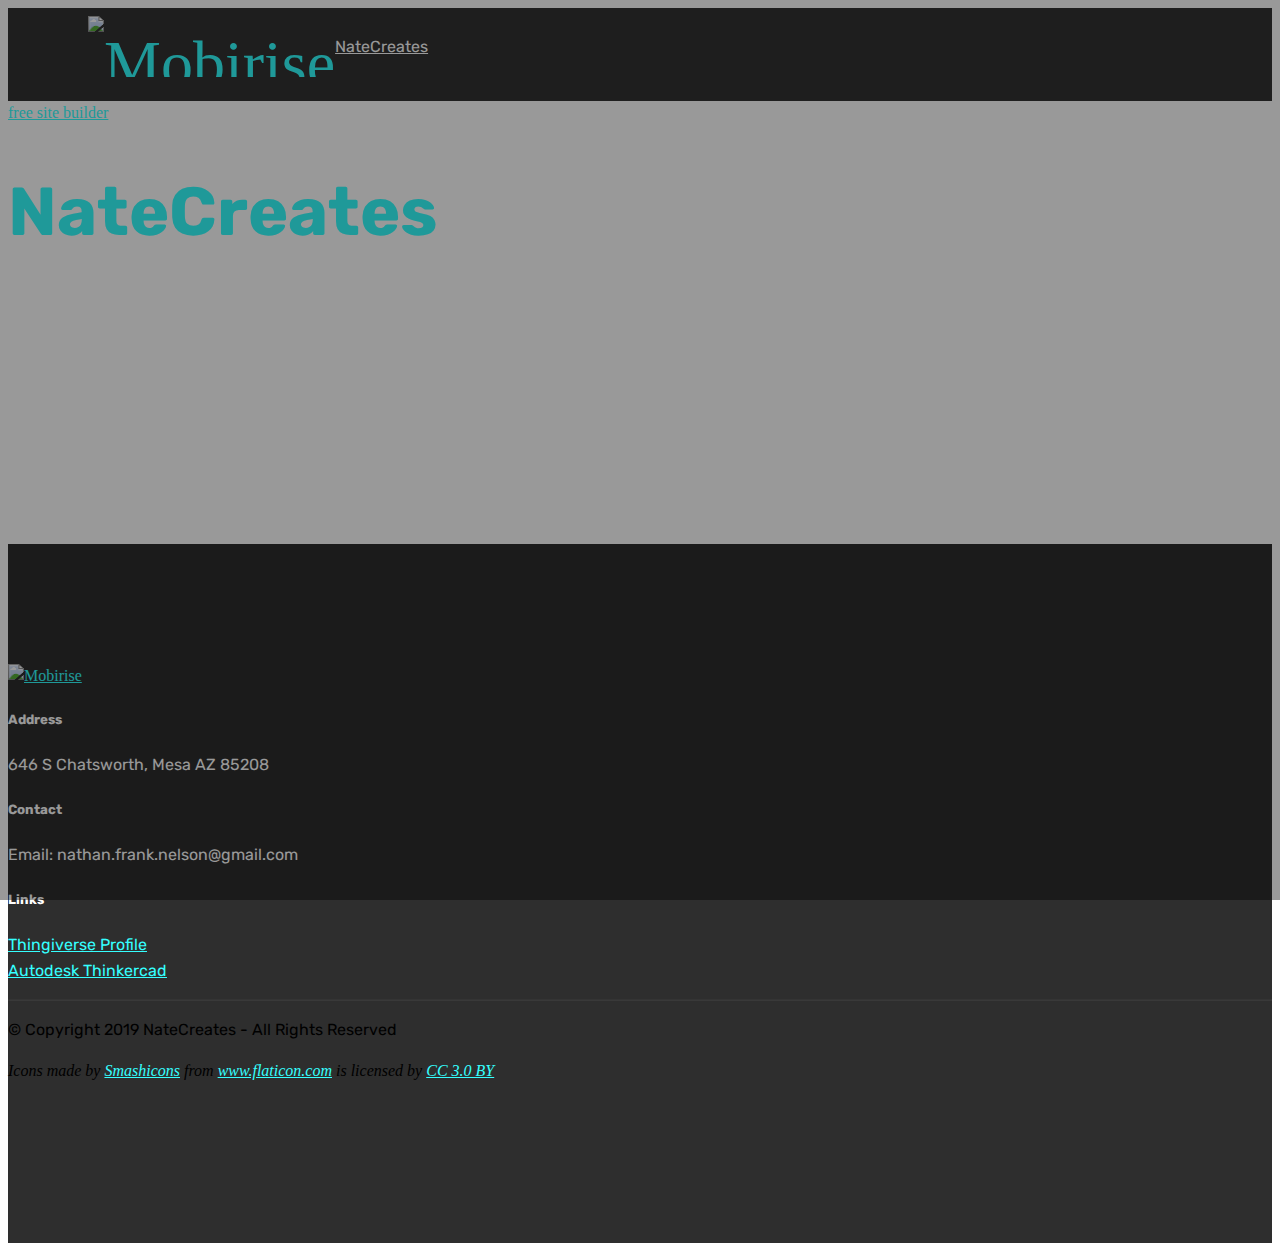
==== commit 5625e5ed: "broken link fix" ====
--- a/index.html
+++ b/index.html
@@ -58,11 +58,11 @@
     </nav>
 </section>
 
-<section class="engine"><a href="https://mobirise.info/h">create your own web page for free</a></section><section class="cid-qTkA127IK8 mbr-fullscreen mbr-parallax-background" id="header2-1">
+<section class="engine"><a href="https://mobirise.info/c">free site builder</a></section><section class="cid-qTkA127IK8 mbr-fullscreen mbr-parallax-background" id="header2-1">
 
     
 
-    
+    <div class="mbr-overlay" style="opacity: 0.4; background-color: rgb(0, 0, 0);"></div>
 
     <div class="container align-center">
         <div class="row justify-content-md-center">
@@ -72,7 +72,7 @@
                 
                 <p class="mbr-text pb-3 mbr-fonts-style display-5">
                     Welcome to NateCreates.info<br>This site will provide information about projects I have completed,<br>as well as DIY examples and tutorials.&nbsp;<br><br></p>
-                <div class="mbr-section-btn"><a class="btn btn-md btn-primary-outline display-7" href="3D.html">3D Design</a> <a class="btn btn-md btn-primary-outline display-7" href="3D.html">Tutorials</a> <a class="btn btn-md btn-primary-outline display-7" href="SoftwareSolutions.html">Software Projects</a></div>
+                <div class="mbr-section-btn"><a class="btn btn-md btn-white-outline display-7" href="3D.html">3D Design</a> <a class="btn btn-md btn-white-outline display-7" href="Tutorials.html">Tutorials</a> <a class="btn btn-md btn-white-outline display-7" href="SoftwareSolutions.html">Software Projects</a></div>
             </div>
         </div>
     </div>
@@ -137,12 +137,12 @@
                             </a>
                         </div>
                         <div class="soc-item">
-                            <a href="https://www.thingiverse.com/AsmundTheWise/about">
+                            <a href="https://www.thingiverse.com/NateCreates/about" target="_blank">
                                 <span class="mbr-iconfont mbr-iconfont-social mbrib-rocket"></span>
                             </a>
                         </div>
                         <div class="soc-item">
-                            <a href="https://www.youtube.com/c/mobirise">
+                            <a href="https://www.linkedin.com/in/nathan-nelson-6aa659183/" target="_blank">
                                 <span class="mbr-iconfont mbr-iconfont-social socicon-linkedin socicon"></span>
                             </a>
                         </div>
